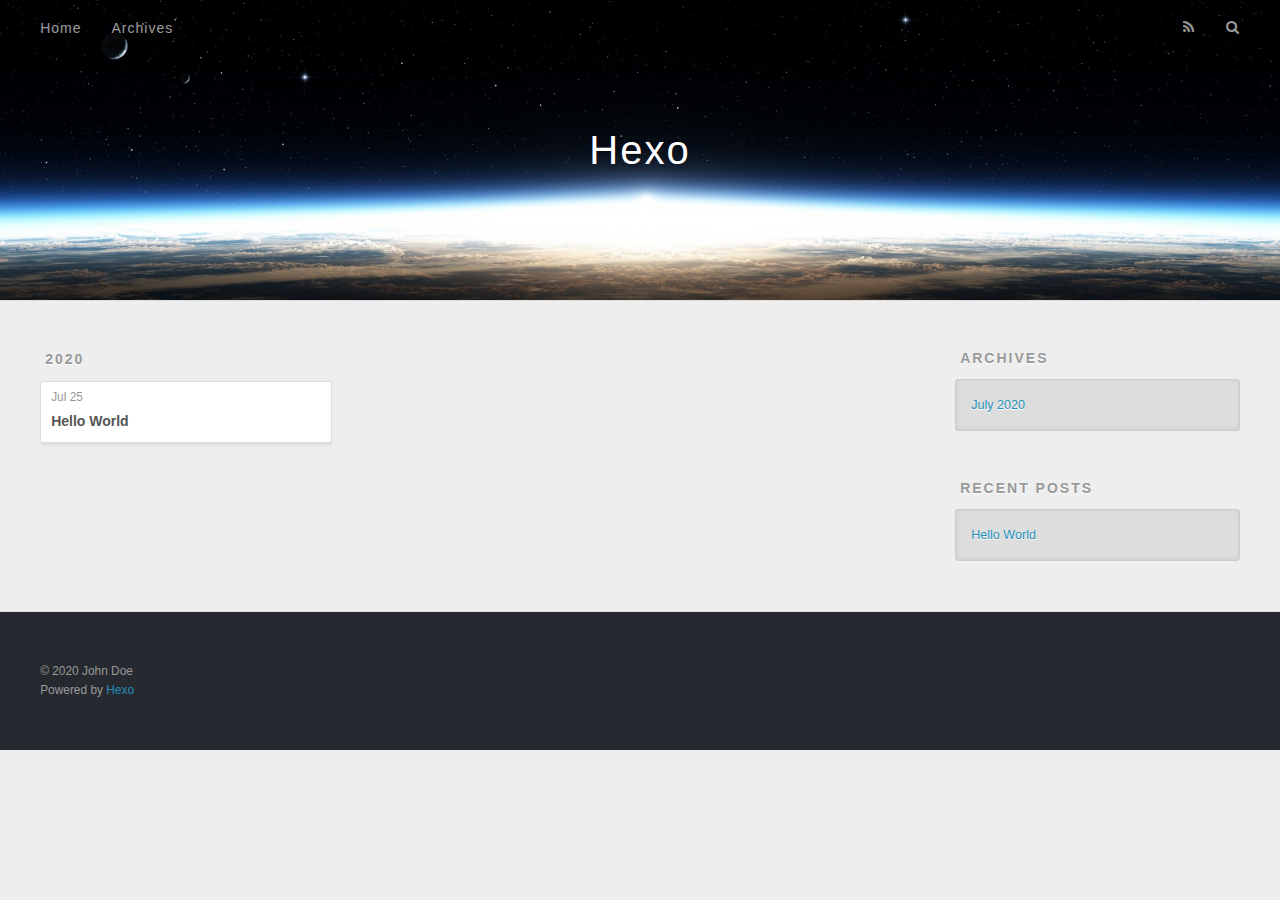
==== archives/index.html @ 83f29871 "Site updated: 2020-07-25 14:14:49" ====
<!DOCTYPE html>
<html>
<head>
  <meta charset="utf-8">
  

  
  <title>Archives | Hexo</title>
  <meta name="viewport" content="width=device-width, initial-scale=1, maximum-scale=1">
  <meta property="og:type" content="website">
<meta property="og:title" content="Hexo">
<meta property="og:url" content="http://yoursite.com/archives/index.html">
<meta property="og:site_name" content="Hexo">
<meta property="og:locale" content="en_US">
<meta property="article:author" content="John Doe">
<meta name="twitter:card" content="summary">
  
    <link rel="alternate" href="/atom.xml" title="Hexo" type="application/atom+xml">
  
  
    <link rel="icon" href="/favicon.png">
  
  
    <link href="//fonts.googleapis.com/css?family=Source+Code+Pro" rel="stylesheet" type="text/css">
  
  
<link rel="stylesheet" href="/css/style.css">

<meta name="generator" content="Hexo 4.2.1"></head>

<body>
  <div id="container">
    <div id="wrap">
      <header id="header">
  <div id="banner"></div>
  <div id="header-outer" class="outer">
    <div id="header-title" class="inner">
      <h1 id="logo-wrap">
        <a href="/" id="logo">Hexo</a>
      </h1>
      
    </div>
    <div id="header-inner" class="inner">
      <nav id="main-nav">
        <a id="main-nav-toggle" class="nav-icon"></a>
        
          <a class="main-nav-link" href="/">Home</a>
        
          <a class="main-nav-link" href="/archives">Archives</a>
        
      </nav>
      <nav id="sub-nav">
        
          <a id="nav-rss-link" class="nav-icon" href="/atom.xml" title="RSS Feed"></a>
        
        <a id="nav-search-btn" class="nav-icon" title="Search"></a>
      </nav>
      <div id="search-form-wrap">
        <form action="//google.com/search" method="get" accept-charset="UTF-8" class="search-form"><input type="search" name="q" class="search-form-input" placeholder="Search"><button type="submit" class="search-form-submit">&#xF002;</button><input type="hidden" name="sitesearch" value="http://yoursite.com"></form>
      </div>
    </div>
  </div>
</header>
      <div class="outer">
        <section id="main">
  
  
    
    
      
      
      <section class="archives-wrap">
        <div class="archive-year-wrap">
          <a href="/archives/2020" class="archive-year">2020</a>
        </div>
        <div class="archives">
    
    <article class="archive-article archive-type-post">
  <div class="archive-article-inner">
    <header class="archive-article-header">
      <a href="/2020/07/25/hello-world/" class="archive-article-date">
  <time datetime="2020-07-25T03:20:09.161Z" itemprop="datePublished">Jul 25</time>
</a>
      
  
    <h1 itemprop="name">
      <a class="archive-article-title" href="/2020/07/25/hello-world/">Hello World</a>
    </h1>
  

    </header>
  </div>
</article>
  
  
    </div></section>
  


</section>
        
          <aside id="sidebar">
  
    

  
    

  
    
  
    
  <div class="widget-wrap">
    <h3 class="widget-title">Archives</h3>
    <div class="widget">
      <ul class="archive-list"><li class="archive-list-item"><a class="archive-list-link" href="/archives/2020/07/">July 2020</a></li></ul>
    </div>
  </div>


  
    
  <div class="widget-wrap">
    <h3 class="widget-title">Recent Posts</h3>
    <div class="widget">
      <ul>
        
          <li>
            <a href="/2020/07/25/hello-world/">Hello World</a>
          </li>
        
      </ul>
    </div>
  </div>

  
</aside>
        
      </div>
      <footer id="footer">
  
  <div class="outer">
    <div id="footer-info" class="inner">
      &copy; 2020 John Doe<br>
      Powered by <a href="http://hexo.io/" target="_blank">Hexo</a>
    </div>
  </div>
</footer>
    </div>
    <nav id="mobile-nav">
  
    <a href="/" class="mobile-nav-link">Home</a>
  
    <a href="/archives" class="mobile-nav-link">Archives</a>
  
</nav>
    

<script src="//ajax.googleapis.com/ajax/libs/jquery/2.0.3/jquery.min.js"></script>


  
<link rel="stylesheet" href="/fancybox/jquery.fancybox.css">

  
<script src="/fancybox/jquery.fancybox.pack.js"></script>




<script src="/js/script.js"></script>




  </div>
</body>
</html>
---- css/style.css ----
body {
  width: 100%;
}
body:before,
body:after {
  content: "";
  display: table;
}
body:after {
  clear: both;
}
html,
body,
div,
span,
applet,
object,
iframe,
h1,
h2,
h3,
h4,
h5,
h6,
p,
blockquote,
pre,
a,
abbr,
acronym,
address,
big,
cite,
code,
del,
dfn,
em,
img,
ins,
kbd,
q,
s,
samp,
small,
strike,
strong,
sub,
sup,
tt,
var,
dl,
dt,
dd,
ol,
ul,
li,
fieldset,
form,
label,
legend,
table,
caption,
tbody,
tfoot,
thead,
tr,
th,
td {
  margin: 0;
  padding: 0;
  border: 0;
  outline: 0;
  font-weight: inherit;
  font-style: inherit;
  font-family: inherit;
  font-size: 100%;
  vertical-align: baseline;
}
body {
  line-height: 1;
  color: #000;
  background: #fff;
}
ol,
ul {
  list-style: none;
}
table {
  border-collapse: separate;
  border-spacing: 0;
  vertical-align: middle;
}
caption,
th,
td {
  text-align: left;
  font-weight: normal;
  vertical-align: middle;
}
a img {
  border: none;
}
input,
button {
  margin: 0;
  padding: 0;
}
input::-moz-focus-inner,
button::-moz-focus-inner {
  border: 0;
  padding: 0;
}
@font-face {
  font-family: FontAwesome;
  font-style: normal;
  font-weight: normal;
  src: url("fonts/fontawesome-webfont.eot?v=#4.0.3");
  src: url("fonts/fontawesome-webfont.eot?#iefix&v=#4.0.3") format("embedded-opentype"), url("fonts/fontawesome-webfont.woff?v=#4.0.3") format("woff"), url("fonts/fontawesome-webfont.ttf?v=#4.0.3") format("truetype"), url("fonts/fontawesome-webfont.svg#fontawesomeregular?v=#4.0.3") format("svg");
}
html,
body,
#container {
  height: 100%;
}
body {
  background: #eee;
  font: 14px -apple-system, BlinkMacSystemFont, "Segoe UI", "Roboto", "Oxygen", "Ubuntu", "Cantarell", "Fira Sans", "Droid Sans", "Helvetica Neue", sans-serif;
  -webkit-text-size-adjust: 100%;
}
.outer {
  max-width: 1220px;
  margin: 0 auto;
  padding: 0 20px;
}
.outer:before,
.outer:after {
  content: "";
  display: table;
}
.outer:after {
  clear: both;
}
.inner {
  display: inline;
  float: left;
  width: 98.33333333333333%;
  margin: 0 0.833333333333333%;
}
.left,
.alignleft {
  float: left;
}
.right,
.alignright {
  float: right;
}
.clear {
  clear: both;
}
#container {
  position: relative;
}
.mobile-nav-on {
  overflow: hidden;
}
#wrap {
  height: 100%;
  width: 100%;
  position: absolute;
  top: 0;
  left: 0;
  -webkit-transition: 0.2s ease-out;
  -moz-transition: 0.2s ease-out;
  -ms-transition: 0.2s ease-out;
  transition: 0.2s ease-out;
  z-index: 1;
  background: #eee;
}
.mobile-nav-on #wrap {
  left: 280px;
}
@media screen and (min-width: 768px) {
  #main {
    display: inline;
    float: left;
    width: 73.33333333333333%;
    margin: 0 0.833333333333333%;
  }
}
.article-date,
.article-category-link,
.archive-year,
.widget-title {
  text-decoration: none;
  text-transform: uppercase;
  letter-spacing: 2px;
  color: #999;
  margin-bottom: 1em;
  margin-left: 5px;
  line-height: 1em;
  text-shadow: 0 1px #fff;
  font-weight: bold;
}
.article-inner,
.archive-article-inner {
  background: #fff;
  -webkit-box-shadow: 1px 2px 3px #ddd;
  box-shadow: 1px 2px 3px #ddd;
  border: 1px solid #ddd;
  border-radius: 3px;
}
.article-entry h1,
.widget h1 {
  font-size: 2em;
}
.article-entry h2,
.widget h2 {
  font-size: 1.5em;
}
.article-entry h3,
.widget h3 {
  font-size: 1.3em;
}
.article-entry h4,
.widget h4 {
  font-size: 1.2em;
}
.article-entry h5,
.widget h5 {
  font-size: 1em;
}
.article-entry h6,
.widget h6 {
  font-size: 1em;
  color: #999;
}
.article-entry hr,
.widget hr {
  border: 1px dashed #ddd;
}
.article-entry strong,
.widget strong {
  font-weight: bold;
}
.article-entry em,
.widget em,
.article-entry cite,
.widget cite {
  font-style: italic;
}
.article-entry sup,
.widget sup,
.article-entry sub,
.widget sub {
  font-size: 0.75em;
  line-height: 0;
  position: relative;
  vertical-align: baseline;
}
.article-entry sup,
.widget sup {
  top: -0.5em;
}
.article-entry sub,
.widget sub {
  bottom: -0.2em;
}
.article-entry small,
.widget small {
  font-size: 0.85em;
}
.article-entry acronym,
.widget acronym,
.article-entry abbr,
.widget abbr {
  border-bottom: 1px dotted;
}
.article-entry ul,
.widget ul,
.article-entry ol,
.widget ol,
.article-entry dl,
.widget dl {
  margin: 0 20px;
  line-height: 1.6em;
}
.article-entry ul ul,
.widget ul ul,
.article-entry ol ul,
.widget ol ul,
.article-entry ul ol,
.widget ul ol,
.article-entry ol ol,
.widget ol ol {
  margin-top: 0;
  margin-bottom: 0;
}
.article-entry ul,
.widget ul {
  list-style: disc;
}
.article-entry ol,
.widget ol {
  list-style: decimal;
}
.article-entry dt,
.widget dt {
  font-weight: bold;
}
#header {
  height: 300px;
  position: relative;
  border-bottom: 1px solid #ddd;
}
#header:before,
#header:after {
  content: "";
  position: absolute;
  left: 0;
  right: 0;
  height: 40px;
}
#header:before {
  top: 0;
  background: -webkit-linear-gradient(rgba(0,0,0,0.2), transparent);
  background: -moz-linear-gradient(rgba(0,0,0,0.2), transparent);
  background: -ms-linear-gradient(rgba(0,0,0,0.2), transparent);
  background: linear-gradient(rgba(0,0,0,0.2), transparent);
}
#header:after {
  bottom: 0;
  background: -webkit-linear-gradient(transparent, rgba(0,0,0,0.2));
  background: -moz-linear-gradient(transparent, rgba(0,0,0,0.2));
  background: -ms-linear-gradient(transparent, rgba(0,0,0,0.2));
  background: linear-gradient(transparent, rgba(0,0,0,0.2));
}
#header-outer {
  height: 100%;
  position: relative;
}
#header-inner {
  position: relative;
  overflow: hidden;
}
#banner {
  position: absolute;
  top: 0;
  left: 0;
  width: 100%;
  height: 100%;
  background: url("images/banner.jpg") center #000;
  -webkit-background-size: cover;
  -moz-background-size: cover;
  background-size: cover;
  z-index: -1;
}
#header-title {
  text-align: center;
  height: 40px;
  position: absolute;
  top: 50%;
  left: 0;
  margin-top: -20px;
}
#logo,
#subtitle {
  text-decoration: none;
  color: #fff;
  font-weight: 300;
  text-shadow: 0 1px 4px rgba(0,0,0,0.3);
}
#logo {
  font-size: 40px;
  line-height: 40px;
  letter-spacing: 2px;
}
#subtitle {
  font-size: 16px;
  line-height: 16px;
  letter-spacing: 1px;
}
#subtitle-wrap {
  margin-top: 16px;
}
#main-nav {
  float: left;
  margin-left: -15px;
}
.nav-icon,
.main-nav-link {
  float: left;
  color: #fff;
  opacity: 0.6;
  text-decoration: none;
  text-shadow: 0 1px rgba(0,0,0,0.2);
  -webkit-transition: opacity 0.2s;
  -moz-transition: opacity 0.2s;
  -ms-transition: opacity 0.2s;
  transition: opacity 0.2s;
  display: block;
  padding: 20px 15px;
}
.nav-icon:hover,
.main-nav-link:hover {
  opacity: 1;
}
.nav-icon {
  font-family: FontAwesome;
  text-align: center;
  font-size: 14px;
  width: 14px;
  height: 14px;
  padding: 20px 15px;
  position: relative;
  cursor: pointer;
}
.main-nav-link {
  font-weight: 300;
  letter-spacing: 1px;
}
@media screen and (max-width: 479px) {
  .main-nav-link {
    display: none;
  }
}
#main-nav-toggle {
  display: none;
}
#main-nav-toggle:before {
  content: "\f0c9";
}
@media screen and (max-width: 479px) {
  #main-nav-toggle {
    display: block;
  }
}
#sub-nav {
  float: right;
  margin-right: -15px;
}
#nav-rss-link:before {
  content: "\f09e";
}
#nav-search-btn:before {
  content: "\f002";
}
#search-form-wrap {
  position: absolute;
  top: 15px;
  width: 150px;
  height: 30px;
  right: -150px;
  opacity: 0;
  -webkit-transition: 0.2s ease-out;
  -moz-transition: 0.2s ease-out;
  -ms-transition: 0.2s ease-out;
  transition: 0.2s ease-out;
}
#search-form-wrap.on {
  opacity: 1;
  right: 0;
}
@media screen and (max-width: 479px) {
  #search-form-wrap {
    width: 100%;
    right: -100%;
  }
}
.search-form {
  position: absolute;
  top: 0;
  left: 0;
  right: 0;
  background: #fff;
  padding: 5px 15px;
  border-radius: 15px;
  -webkit-box-shadow: 0 0 10px rgba(0,0,0,0.3);
  box-shadow: 0 0 10px rgba(0,0,0,0.3);
}
.search-form-input {
  border: none;
  background: none;
  color: #555;
  width: 100%;
  font: 13px -apple-system, BlinkMacSystemFont, "Segoe UI", "Roboto", "Oxygen", "Ubuntu", "Cantarell", "Fira Sans", "Droid Sans", "Helvetica Neue", sans-serif;
  outline: none;
}
.search-form-input::-webkit-search-results-decoration,
.search-form-input::-webkit-search-cancel-button {
  -webkit-appearance: none;
}
.search-form-submit {
  position: absolute;
  top: 50%;
  right: 10px;
  margin-top: -7px;
  font: 13px FontAwesome;
  border: none;
  background: none;
  color: #bbb;
  cursor: pointer;
}
.search-form-submit:hover,
.search-form-submit:focus {
  color: #777;
}
.article {
  margin: 50px 0;
}
.article-inner {
  overflow: hidden;
}
.article-meta:before,
.article-meta:after {
  content: "";
  display: table;
}
.article-meta:after {
  clear: both;
}
.article-date {
  float: left;
}
.article-category {
  float: left;
  line-height: 1em;
  color: #ccc;
  text-shadow: 0 1px #fff;
  margin-left: 8px;
}
.article-category:before {
  content: "\2022";
}
.article-category-link {
  margin: 0 12px 1em;
}
.article-header {
  padding: 20px 20px 0;
}
.article-title {
  text-decoration: none;
  font-size: 2em;
  font-weight: bold;
  color: #555;
  line-height: 1.1em;
  -webkit-transition: color 0.2s;
  -moz-transition: color 0.2s;
  -ms-transition: color 0.2s;
  transition: color 0.2s;
}
a.article-title:hover {
  color: #258fb8;
}
.article-entry {
  color: #555;
  padding: 0 20px;
}
.article-entry:before,
.article-entry:after {
  content: "";
  display: table;
}
.article-entry:after {
  clear: both;
}
.article-entry p,
.article-entry table {
  line-height: 1.6em;
  margin: 1.6em 0;
}
.article-entry h1,
.article-entry h2,
.article-entry h3,
.article-entry h4,
.article-entry h5,
.article-entry h6 {
  font-weight: bold;
}
.article-entry h1,
.article-entry h2,
.article-entry h3,
.article-entry h4,
.article-entry h5,
.article-entry h6 {
  line-height: 1.1em;
  margin: 1.1em 0;
}
.article-entry a {
  color: #258fb8;
  text-decoration: none;
}
.article-entry a:hover {
  text-decoration: underline;
}
.article-entry ul,
.article-entry ol,
.article-entry dl {
  margin-top: 1.6em;
  margin-bottom: 1.6em;
}
.article-entry img,
.article-entry video {
  max-width: 100%;
  height: auto;
  display: block;
  margin: auto;
}
.article-entry iframe {
  border: none;
}
.article-entry table {
  width: 100%;
  border-collapse: collapse;
  border-spacing: 0;
}
.article-entry th {
  font-weight: bold;
  border-bottom: 3px solid #ddd;
  padding-bottom: 0.5em;
}
.article-entry td {
  border-bottom: 1px solid #ddd;
  padding: 10px 0;
}
.article-entry blockquote {
  font-family: Georgia, "Times New Roman", serif;
  font-size: 1.4em;
  margin: 1.6em 20px;
  text-align: center;
}
.article-entry blockquote footer {
  font-size: 14px;
  margin: 1.6em 0;
  font-family: -apple-system, BlinkMacSystemFont, "Segoe UI", "Roboto", "Oxygen", "Ubuntu", "Cantarell", "Fira Sans", "Droid Sans", "Helvetica Neue", sans-serif;
}
.article-entry blockquote footer cite:before {
  content: "—";
  padding: 0 0.5em;
}
.article-entry .pullquote {
  text-align: left;
  width: 45%;
  margin: 0;
}
.article-entry .pullquote.left {
  margin-left: 0.5em;
  margin-right: 1em;
}
.article-entry .pullquote.right {
  margin-right: 0.5em;
  margin-left: 1em;
}
.article-entry .caption {
  color: #999;
  display: block;
  font-size: 0.9em;
  margin-top: 0.5em;
  position: relative;
  text-align: center;
}
.article-entry .video-container {
  position: relative;
  padding-top: 56.25%;
  height: 0;
  overflow: hidden;
}
.article-entry .video-container iframe,
.article-entry .video-container object,
.article-entry .video-container embed {
  position: absolute;
  top: 0;
  left: 0;
  width: 100%;
  height: 100%;
  margin-top: 0;
}
.article-more-link a {
  display: inline-block;
  line-height: 1em;
  padding: 6px 15px;
  border-radius: 15px;
  background: #eee;
  color: #999;
  text-shadow: 0 1px #fff;
  text-decoration: none;
}
.article-more-link a:hover {
  background: #258fb8;
  color: #fff;
  text-decoration: none;
  text-shadow: 0 1px #1e7293;
}
.article-footer {
  font-size: 0.85em;
  line-height: 1.6em;
  border-top: 1px solid #ddd;
  padding-top: 1.6em;
  margin: 0 20px 20px;
}
.article-footer:before,
.article-footer:after {
  content: "";
  display: table;
}
.article-footer:after {
  clear: both;
}
.article-footer a {
  color: #999;
  text-decoration: none;
}
.article-footer a:hover {
  color: #555;
}
.article-tag-list-item {
  float: left;
  margin-right: 10px;
}
.article-tag-list-link:before {
  content: "#";
}
.article-comment-link {
  float: right;
}
.article-comment-link:before {
  content: "\f075";
  font-family: FontAwesome;
  padding-right: 8px;
}
.article-share-link {
  cursor: pointer;
  float: right;
  margin-left: 20px;
}
.article-share-link:before {
  content: "\f064";
  font-family: FontAwesome;
  padding-right: 6px;
}
#article-nav {
  position: relative;
}
#article-nav:before,
#article-nav:after {
  content: "";
  display: table;
}
#article-nav:after {
  clear: both;
}
@media screen and (min-width: 768px) {
  #article-nav {
    margin: 50px 0;
  }
  #article-nav:before {
    width: 8px;
    height: 8px;
    position: absolute;
    top: 50%;
    left: 50%;
    margin-top: -4px;
    margin-left: -4px;
    content: "";
    border-radius: 50%;
    background: #ddd;
    -webkit-box-shadow: 0 1px 2px #fff;
    box-shadow: 0 1px 2px #fff;
  }
}
.article-nav-link-wrap {
  text-decoration: none;
  text-shadow: 0 1px #fff;
  color: #999;
  -webkit-box-sizing: border-box;
  -moz-box-sizing: border-box;
  box-sizing: border-box;
  margin-top: 50px;
  text-align: center;
  display: block;
}
.article-nav-link-wrap:hover {
  color: #555;
}
@media screen and (min-width: 768px) {
  .article-nav-link-wrap {
    width: 50%;
    margin-top: 0;
  }
}
@media screen and (min-width: 768px) {
  #article-nav-newer {
    float: left;
    text-align: right;
    padding-right: 20px;
  }
}
@media screen and (min-width: 768px) {
  #article-nav-older {
    float: right;
    text-align: left;
    padding-left: 20px;
  }
}
.article-nav-caption {
  text-transform: uppercase;
  letter-spacing: 2px;
  color: #ddd;
  line-height: 1em;
  font-weight: bold;
}
#article-nav-newer .article-nav-caption {
  margin-right: -2px;
}
.article-nav-title {
  font-size: 0.85em;
  line-height: 1.6em;
  margin-top: 0.5em;
}
.article-share-box {
  position: absolute;
  display: none;
  background: #fff;
  -webkit-box-shadow: 1px 2px 10px rgba(0,0,0,0.2);
  box-shadow: 1px 2px 10px rgba(0,0,0,0.2);
  border-radius: 3px;
  margin-left: -145px;
  overflow: hidden;
  z-index: 1;
}
.article-share-box.on {
  display: block;
}
.article-share-input {
  width: 100%;
  background: none;
  -webkit-box-sizing: border-box;
  -moz-box-sizing: border-box;
  box-sizing: border-box;
  font: 14px -apple-system, BlinkMacSystemFont, "Segoe UI", "Roboto", "Oxygen", "Ubuntu", "Cantarell", "Fira Sans", "Droid Sans", "Helvetica Neue", sans-serif;
  padding: 0 15px;
  color: #555;
  outline: none;
  border: 1px solid #ddd;
  border-radius: 3px 3px 0 0;
  height: 36px;
  line-height: 36px;
}
.article-share-links {
  background: #eee;
}
.article-share-links:before,
.article-share-links:after {
  content: "";
  display: table;
}
.article-share-links:after {
  clear: both;
}
.article-share-twitter,
.article-share-facebook,
.article-share-pinterest,
.article-share-google {
  width: 50px;
  height: 36px;
  display: block;
  float: left;
  position: relative;
  color: #999;
  text-shadow: 0 1px #fff;
}
.article-share-twitter:before,
.article-share-facebook:before,
.article-share-pinterest:before,
.article-share-google:before {
  font-size: 20px;
  font-family: FontAwesome;
  width: 20px;
  height: 20px;
  position: absolute;
  top: 50%;
  left: 50%;
  margin-top: -10px;
  margin-left: -10px;
  text-align: center;
}
.article-share-twitter:hover,
.article-share-facebook:hover,
.article-share-pinterest:hover,
.article-share-google:hover {
  color: #fff;
}
.article-share-twitter:before {
  content: "\f099";
}
.article-share-twitter:hover {
  background: #00aced;
  text-shadow: 0 1px #008abe;
}
.article-share-facebook:before {
  content: "\f09a";
}
.article-share-facebook:hover {
  background: #3b5998;
  text-shadow: 0 1px #2f477a;
}
.article-share-pinterest:before {
  content: "\f0d2";
}
.article-share-pinterest:hover {
  background: #cb2027;
  text-shadow: 0 1px #a21a1f;
}
.article-share-google:before {
  content: "\f0d5";
}
.article-share-google:hover {
  background: #dd4b39;
  text-shadow: 0 1px #be3221;
}
.article-gallery {
  background: #000;
  position: relative;
}
.article-gallery-photos {
  position: relative;
  overflow: hidden;
}
.article-gallery-img {
  display: none;
  max-width: 100%;
}
.article-gallery-img:first-child {
  display: block;
}
.article-gallery-img.loaded {
  position: absolute;
  display: block;
}
.article-gallery-img img {
  display: block;
  max-width: 100%;
  margin: 0 auto;
}
#comments {
  background: #fff;
  -webkit-box-shadow: 1px 2px 3px #ddd;
  box-shadow: 1px 2px 3px #ddd;
  padding: 20px;
  border: 1px solid #ddd;
  border-radius: 3px;
  margin: 50px 0;
}
#comments a {
  color: #258fb8;
}
.archives-wrap {
  margin: 50px 0;
}
.archives:before,
.archives:after {
  content: "";
  display: table;
}
.archives:after {
  clear: both;
}
.archive-year-wrap {
  margin-bottom: 1em;
}
.archives {
  -webkit-column-gap: 10px;
  -moz-column-gap: 10px;
  column-gap: 10px;
}
@media screen and (min-width: 480px) and (max-width: 767px) {
  .archives {
    -webkit-column-count: 2;
    -moz-column-count: 2;
    column-count: 2;
  }
}
@media screen and (min-width: 768px) {
  .archives {
    -webkit-column-count: 3;
    -moz-column-count: 3;
    column-count: 3;
  }
}
.archive-article {
  -webkit-column-break-inside: avoid;
  page-break-inside: avoid;
  overflow: hidden;
  break-inside: avoid-column;
}
.archive-article-inner {
  padding: 10px;
  margin-bottom: 15px;
}
.archive-article-title {
  text-decoration: none;
  font-weight: bold;
  color: #555;
  -webkit-transition: color 0.2s;
  -moz-transition: color 0.2s;
  -ms-transition: color 0.2s;
  transition: color 0.2s;
  line-height: 1.6em;
}
.archive-article-title:hover {
  color: #258fb8;
}
.archive-article-footer {
  margin-top: 1em;
}
.archive-article-date {
  color: #999;
  text-decoration: none;
  font-size: 0.85em;
  line-height: 1em;
  margin-bottom: 0.5em;
  display: block;
}
#page-nav {
  margin: 50px auto;
  background: #fff;
  -webkit-box-shadow: 1px 2px 3px #ddd;
  box-shadow: 1px 2px 3px #ddd;
  border: 1px solid #ddd;
  border-radius: 3px;
  text-align: center;
  color: #999;
  overflow: hidden;
}
#page-nav:before,
#page-nav:after {
  content: "";
  display: table;
}
#page-nav:after {
  clear: both;
}
#page-nav a,
#page-nav span {
  padding: 10px 20px;
  line-height: 1;
  height: 2ex;
}
#page-nav a {
  color: #999;
  text-decoration: none;
}
#page-nav a:hover {
  background: #999;
  color: #fff;
}
#page-nav .prev {
  float: left;
}
#page-nav .next {
  float: right;
}
#page-nav .page-number {
  display: inline-block;
}
@media screen and (max-width: 479px) {
  #page-nav .page-number {
    display: none;
  }
}
#page-nav .current {
  color: #555;
  font-weight: bold;
}
#page-nav .space {
  color: #ddd;
}
#footer {
  background: #262a30;
  padding: 50px 0;
  border-top: 1px solid #ddd;
  color: #999;
}
#footer a {
  color: #258fb8;
  text-decoration: none;
}
#footer a:hover {
  text-decoration: underline;
}
#footer-info {
  line-height: 1.6em;
  font-size: 0.85em;
}
.article-entry pre,
.article-entry .highlight {
  background: #2d2d2d;
  margin: 0 -20px;
  padding: 15px 20px;
  border-style: solid;
  border-color: #ddd;
  border-width: 1px 0;
  overflow: auto;
  color: #ccc;
  line-height: 22.400000000000002px;
}
.article-entry .highlight .gutter pre,
.article-entry .gist .gist-file .gist-data .line-numbers {
  color: #666;
  font-size: 0.85em;
}
.article-entry pre,
.article-entry code {
  font-family: "Source Code Pro", Consolas, Monaco, Menlo, Consolas, monospace;
}
.article-entry code {
  background: #eee;
  text-shadow: 0 1px #fff;
  padding: 0 0.3em;
}
.article-entry pre code {
  background: none;
  text-shadow: none;
  padding: 0;
}
.article-entry .highlight pre {
  border: none;
  margin: 0;
  padding: 0;
}
.article-entry .highlight table {
  margin: 0;
  width: auto;
}
.article-entry .highlight td {
  border: none;
  padding: 0;
}
.article-entry .highlight figcaption {
  font-size: 0.85em;
  color: #999;
  line-height: 1em;
  margin-bottom: 1em;
}
.article-entry .highlight figcaption:before,
.article-entry .highlight figcaption:after {
  content: "";
  display: table;
}
.article-entry .highlight figcaption:after {
  clear: both;
}
.article-entry .highlight figcaption a {
  float: right;
}
.article-entry .highlight .gutter pre {
  text-align: right;
  padding-right: 20px;
}
.article-entry .highlight .line {
  height: 22.400000000000002px;
}
.article-entry .highlight .line.marked {
  background: #515151;
}
.article-entry .gist {
  margin: 0 -20px;
  border-style: solid;
  border-color: #ddd;
  border-width: 1px 0;
  background: #2d2d2d;
  padding: 15px 20px 15px 0;
}
.article-entry .gist .gist-file {
  border: none;
  font-family: "Source Code Pro", Consolas, Monaco, Menlo, Consolas, monospace;
  margin: 0;
}
.article-entry .gist .gist-file .gist-data {
  background: none;
  border: none;
}
.article-entry .gist .gist-file .gist-data .line-numbers {
  background: none;
  border: none;
  padding: 0 20px 0 0;
}
.article-entry .gist .gist-file .gist-data .line-data {
  padding: 0 !important;
}
.article-entry .gist .gist-file .highlight {
  margin: 0;
  padding: 0;
  border: none;
}
.article-entry .gist .gist-file .gist-meta {
  background: #2d2d2d;
  color: #999;
  font: 0.85em -apple-system, BlinkMacSystemFont, "Segoe UI", "Roboto", "Oxygen", "Ubuntu", "Cantarell", "Fira Sans", "Droid Sans", "Helvetica Neue", sans-serif;
  text-shadow: 0 0;
  padding: 0;
  margin-top: 1em;
  margin-left: 20px;
}
.article-entry .gist .gist-file .gist-meta a {
  color: #258fb8;
  font-weight: normal;
}
.article-entry .gist .gist-file .gist-meta a:hover {
  text-decoration: underline;
}
pre .comment,
pre .title {
  color: #999;
}
pre .variable,
pre .attribute,
pre .tag,
pre .regexp,
pre .ruby .constant,
pre .xml .tag .title,
pre .xml .pi,
pre .xml .doctype,
pre .html .doctype,
pre .css .id,
pre .css .class,
pre .css .pseudo {
  color: #f2777a;
}
pre .number,
pre .preprocessor,
pre .built_in,
pre .literal,
pre .params,
pre .constant {
  color: #f99157;
}
pre .class,
pre .ruby .class .title,
pre .css .rules .attribute {
  color: #9c9;
}
pre .string,
pre .value,
pre .inheritance,
pre .header,
pre .ruby .symbol,
pre .xml .cdata {
  color: #9c9;
}
pre .css .hexcolor {
  color: #6cc;
}
pre .function,
pre .python .decorator,
pre .python .title,
pre .ruby .function .title,
pre .ruby .title .keyword,
pre .perl .sub,
pre .javascript .title,
pre .coffeescript .title {
  color: #69c;
}
pre .keyword,
pre .javascript .function {
  color: #c9c;
}
@media screen and (max-width: 479px) {
  #mobile-nav {
    position: absolute;
    top: 0;
    left: 0;
    width: 280px;
    height: 100%;
    background: #191919;
    border-right: 1px solid #fff;
  }
}
@media screen and (max-width: 479px) {
  .mobile-nav-link {
    display: block;
    color: #999;
    text-decoration: none;
    padding: 15px 20px;
    font-weight: bold;
  }
  .mobile-nav-link:hover {
    color: #fff;
  }
}
@media screen and (min-width: 768px) {
  #sidebar {
    display: inline;
    float: left;
    width: 23.333333333333332%;
    margin: 0 0.833333333333333%;
  }
}
.widget-wrap {
  margin: 50px 0;
}
.widget {
  color: #777;
  text-shadow: 0 1px #fff;
  background: #ddd;
  -webkit-box-shadow: 0 -1px 4px #ccc inset;
  box-shadow: 0 -1px 4px #ccc inset;
  border: 1px solid #ccc;
  padding: 15px;
  border-radius: 3px;
}
.widget a {
  color: #258fb8;
  text-decoration: none;
}
.widget a:hover {
  text-decoration: underline;
}
.widget ul ul,
.widget ol ul,
.widget dl ul,
.widget ul ol,
.widget ol ol,
.widget dl ol,
.widget ul dl,
.widget ol dl,
.widget dl dl {
  margin-left: 15px;
  list-style: disc;
}
.widget {
  line-height: 1.6em;
  word-wrap: break-word;
  font-size: 0.9em;
}
.widget ul,
.widget ol {
  list-style: none;
  margin: 0;
}
.widget ul ul,
.widget ol ul,
.widget ul ol,
.widget ol ol {
  margin: 0 20px;
}
.widget ul ul,
.widget ol ul {
  list-style: disc;
}
.widget ul ol,
.widget ol ol {
  list-style: decimal;
}
.category-list-count,
.tag-list-count,
.archive-list-count {
  padding-left: 5px;
  color: #999;
  font-size: 0.85em;
}
.category-list-count:before,
.tag-list-count:before,
.archive-list-count:before {
  content: "(";
}
.category-list-count:after,
.tag-list-count:after,
.archive-list-count:after {
  content: ")";
}
.tagcloud a {
  margin-right: 5px;
  display: inline-block;
}
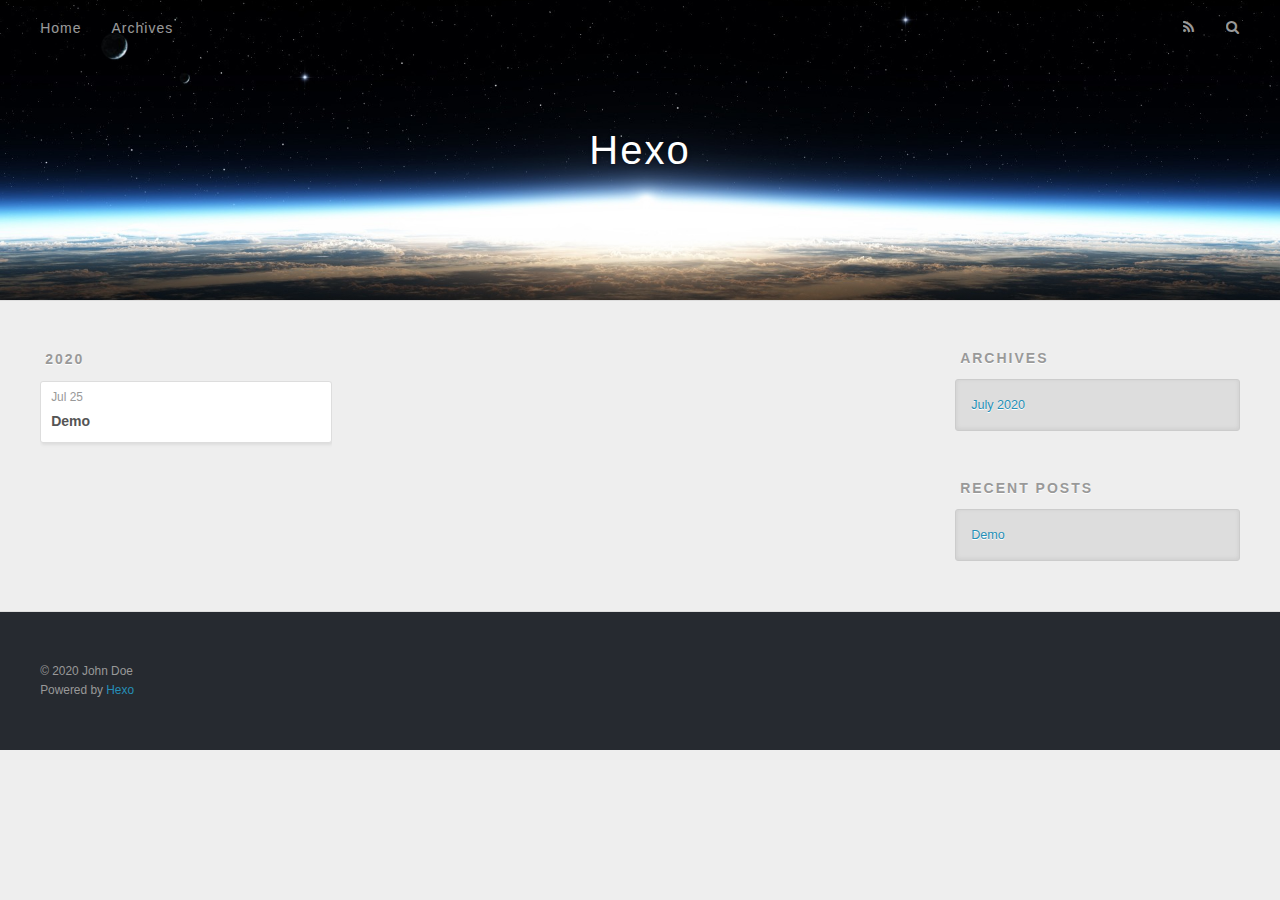
==== commit da0ff779: "Site updated: 2020-07-25 14:31:37" ====
--- a/archives/index.html
+++ b/archives/index.html
@@ -78,13 +78,13 @@
     <article class="archive-article archive-type-post">
   <div class="archive-article-inner">
     <header class="archive-article-header">
-      <a href="/2020/07/25/hello-world/" class="archive-article-date">
-  <time datetime="2020-07-25T03:20:09.161Z" itemprop="datePublished">Jul 25</time>
+      <a href="/2020/07/25/Demo/" class="archive-article-date">
+  <time datetime="2020-07-25T06:30:15.000Z" itemprop="datePublished">Jul 25</time>
 </a>
       
   
     <h1 itemprop="name">
-      <a class="archive-article-title" href="/2020/07/25/hello-world/">Hello World</a>
+      <a class="archive-article-title" href="/2020/07/25/Demo/">Demo</a>
     </h1>
   
 
@@ -126,7 +126,7 @@
       <ul>
         
           <li>
-            <a href="/2020/07/25/hello-world/">Hello World</a>
+            <a href="/2020/07/25/Demo/">Demo</a>
           </li>
         
       </ul>
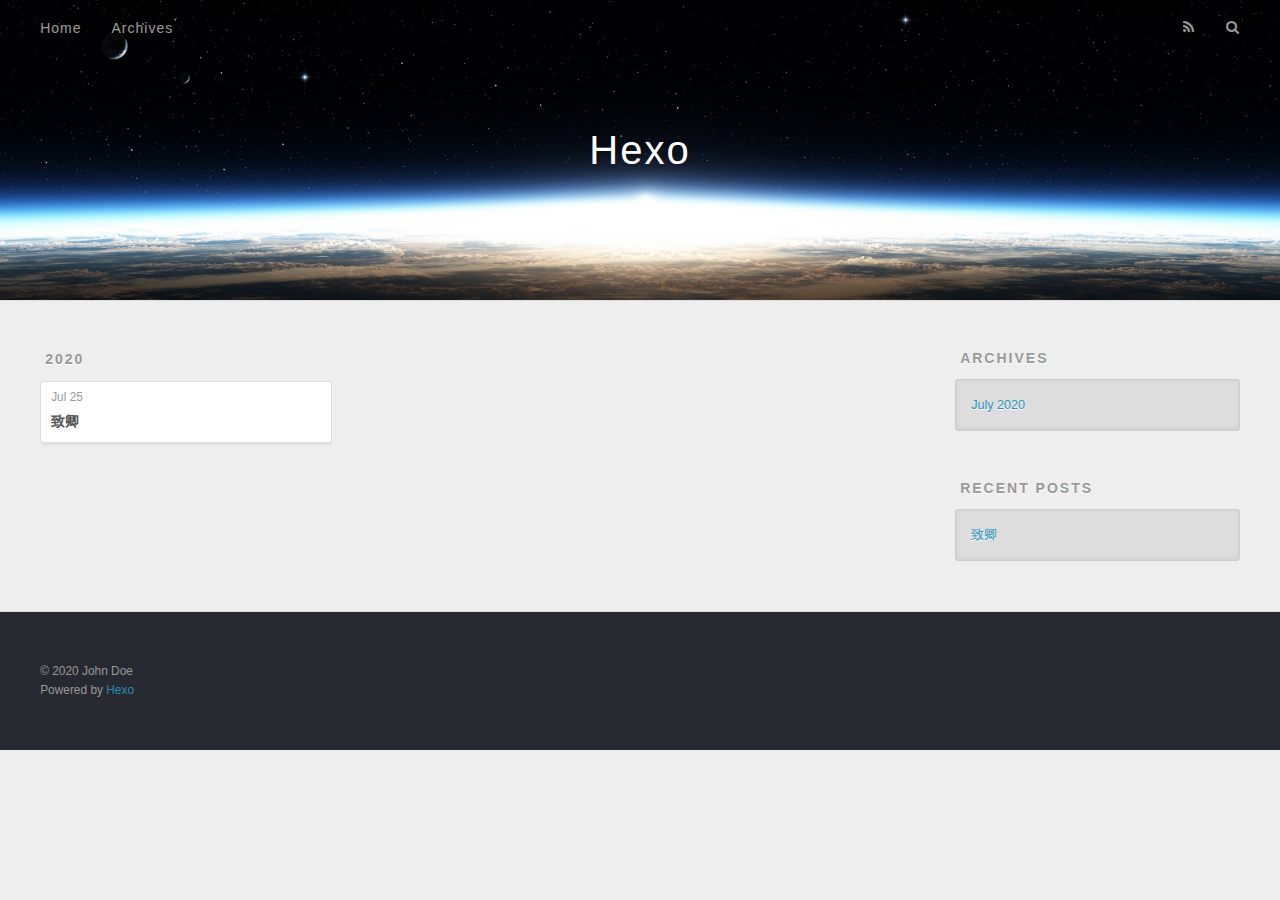
==== commit f1d7d0ae: "Site updated: 2020-07-25 15:35:55" ====
--- a/archives/index.html
+++ b/archives/index.html
@@ -78,13 +78,13 @@
     <article class="archive-article archive-type-post">
   <div class="archive-article-inner">
     <header class="archive-article-header">
-      <a href="/2020/07/25/Demo/" class="archive-article-date">
+      <a href="/2020/07/25/%E8%87%B4%E5%8D%BF/" class="archive-article-date">
   <time datetime="2020-07-25T06:30:15.000Z" itemprop="datePublished">Jul 25</time>
 </a>
       
   
     <h1 itemprop="name">
-      <a class="archive-article-title" href="/2020/07/25/Demo/">Demo</a>
+      <a class="archive-article-title" href="/2020/07/25/%E8%87%B4%E5%8D%BF/">致卿</a>
     </h1>
   
 
@@ -126,7 +126,7 @@
       <ul>
         
           <li>
-            <a href="/2020/07/25/Demo/">Demo</a>
+            <a href="/2020/07/25/%E8%87%B4%E5%8D%BF/">致卿</a>
           </li>
         
       </ul>
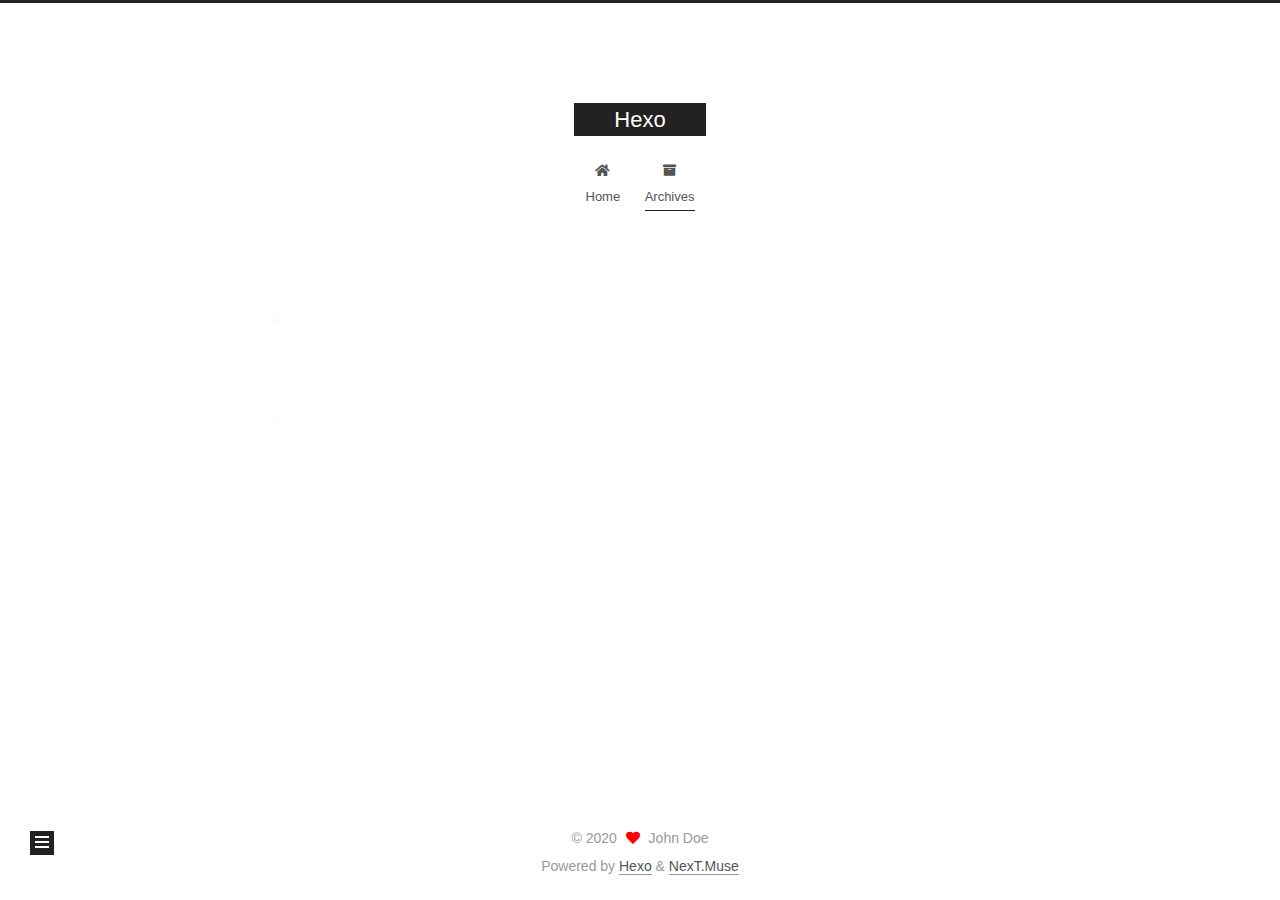
==== commit 639775e4: "Site updated: 2020-07-25 15:44:45" ====
--- a/archives/index.html
+++ b/archives/index.html
@@ -1,12 +1,25 @@
 <!DOCTYPE html>
-<html>
+<html lang="en">
 <head>
-  <meta charset="utf-8">
-  
-
-  
-  <title>Archives | Hexo</title>
-  <meta name="viewport" content="width=device-width, initial-scale=1, maximum-scale=1">
+  <meta charset="UTF-8">
+<meta name="viewport" content="width=device-width, initial-scale=1, maximum-scale=2">
+<meta name="theme-color" content="#222">
+<meta name="generator" content="Hexo 4.2.1">
+  <link rel="apple-touch-icon" sizes="180x180" href="/images/apple-touch-icon-next.png">
+  <link rel="icon" type="image/png" sizes="32x32" href="/images/favicon-32x32-next.png">
+  <link rel="icon" type="image/png" sizes="16x16" href="/images/favicon-16x16-next.png">
+  <link rel="mask-icon" href="/images/logo.svg" color="#222">
+
+<link rel="stylesheet" href="/css/main.css">
+
+
+<link rel="stylesheet" href="/lib/font-awesome/css/all.min.css">
+
+<script id="hexo-configurations">
+    var NexT = window.NexT || {};
+    var CONFIG = {"hostname":"yoursite.com","root":"/","scheme":"Muse","version":"7.8.0","exturl":false,"sidebar":{"position":"left","display":"post","padding":18,"offset":12,"onmobile":false},"copycode":{"enable":false,"show_result":false,"style":null},"back2top":{"enable":true,"sidebar":false,"scrollpercent":false},"bookmark":{"enable":false,"color":"#222","save":"auto"},"fancybox":false,"mediumzoom":false,"lazyload":false,"pangu":false,"comments":{"style":"tabs","active":null,"storage":true,"lazyload":false,"nav":null},"algolia":{"hits":{"per_page":10},"labels":{"input_placeholder":"Search for Posts","hits_empty":"We didn't find any results for the search: ${query}","hits_stats":"${hits} results found in ${time} ms"}},"localsearch":{"enable":false,"trigger":"auto","top_n_per_article":1,"unescape":false,"preload":false},"motion":{"enable":true,"async":false,"transition":{"post_block":"fadeIn","post_header":"slideDownIn","post_body":"slideDownIn","coll_header":"slideLeftIn","sidebar":"slideUpIn"}}};
+  </script>
+
   <meta property="og:type" content="website">
 <meta property="og:title" content="Hexo">
 <meta property="og:url" content="http://yoursite.com/archives/index.html">
@@ -14,165 +27,314 @@
 <meta property="og:locale" content="en_US">
 <meta property="article:author" content="John Doe">
 <meta name="twitter:card" content="summary">
-  
-    <link rel="alternate" href="/atom.xml" title="Hexo" type="application/atom+xml">
-  
-  
-    <link rel="icon" href="/favicon.png">
-  
-  
-    <link href="//fonts.googleapis.com/css?family=Source+Code+Pro" rel="stylesheet" type="text/css">
-  
-  
-<link rel="stylesheet" href="/css/style.css">
-
-<meta name="generator" content="Hexo 4.2.1"></head>
-
-<body>
-  <div id="container">
-    <div id="wrap">
-      <header id="header">
-  <div id="banner"></div>
-  <div id="header-outer" class="outer">
-    <div id="header-title" class="inner">
-      <h1 id="logo-wrap">
-        <a href="/" id="logo">Hexo</a>
-      </h1>
+
+<link rel="canonical" href="http://yoursite.com/archives/">
+
+
+<script id="page-configurations">
+  // https://hexo.io/docs/variables.html
+  CONFIG.page = {
+    sidebar: "",
+    isHome : false,
+    isPost : false,
+    lang   : 'en'
+  };
+</script>
+
+  <title>Archive | Hexo</title>
+  
+
+
+
+
+
+
+  <noscript>
+  <style>
+  .use-motion .brand,
+  .use-motion .menu-item,
+  .sidebar-inner,
+  .use-motion .post-block,
+  .use-motion .pagination,
+  .use-motion .comments,
+  .use-motion .post-header,
+  .use-motion .post-body,
+  .use-motion .collection-header { opacity: initial; }
+
+  .use-motion .site-title,
+  .use-motion .site-subtitle {
+    opacity: initial;
+    top: initial;
+  }
+
+  .use-motion .logo-line-before i { left: initial; }
+  .use-motion .logo-line-after i { right: initial; }
+  </style>
+</noscript>
+
+</head>
+
+<body itemscope itemtype="http://schema.org/WebPage">
+  <div class="container use-motion">
+    <div class="headband"></div>
+
+    <header class="header" itemscope itemtype="http://schema.org/WPHeader">
+      <div class="header-inner"><div class="site-brand-container">
+  <div class="site-nav-toggle">
+    <div class="toggle" aria-label="Toggle navigation bar">
+      <span class="toggle-line toggle-line-first"></span>
+      <span class="toggle-line toggle-line-middle"></span>
+      <span class="toggle-line toggle-line-last"></span>
+    </div>
+  </div>
+
+  <div class="site-meta">
+
+    <a href="/" class="brand" rel="start">
+      <span class="logo-line-before"><i></i></span>
+      <h1 class="site-title">Hexo</h1>
+      <span class="logo-line-after"><i></i></span>
+    </a>
+  </div>
+
+  <div class="site-nav-right">
+    <div class="toggle popup-trigger">
+    </div>
+  </div>
+</div>
+
+
+
+
+<nav class="site-nav">
+  <ul id="menu" class="main-menu menu">
+        <li class="menu-item menu-item-home">
+
+    <a href="/" rel="section"><i class="fa fa-home fa-fw"></i>Home</a>
+
+  </li>
+        <li class="menu-item menu-item-archives">
+
+    <a href="/archives/" rel="section"><i class="fa fa-archive fa-fw"></i>Archives</a>
+
+  </li>
+  </ul>
+</nav>
+
+
+
+
+</div>
+    </header>
+
+    
+  <div class="back-to-top">
+    <i class="fa fa-arrow-up"></i>
+    <span>0%</span>
+  </div>
+
+
+    <main class="main">
+      <div class="main-inner">
+        <div class="content-wrap">
+          
+
+          <div class="content archive">
+            
+
+  
+  
+  
+  <div class="post-block">
+    <div class="posts-collapse">
+      <div class="collection-title">
+        <span class="collection-header">Um..! 1 post. Keep on posting.</span>
+      </div>
+
       
-    </div>
-    <div id="header-inner" class="inner">
-      <nav id="main-nav">
-        <a id="main-nav-toggle" class="nav-icon"></a>
+    <div class="collection-year">
+      <span class="collection-header">2020</span>
+    </div>
+
+  <article itemscope itemtype="http://schema.org/Article">
+    <header class="post-header">
+
+      <div class="post-meta">
+        <time itemprop="dateCreated"
+              datetime="2020-07-25T14:30:15+08:00"
+              content="2020-07-25">
+          07-25
+        </time>
+      </div>
+
+      <div class="post-title">
+          <a class="post-title-link" href="/2020/07/25/%E8%87%B4%E5%8D%BF/" itemprop="url">
+            <span itemprop="name">致卿</span>
+          </a>
+      </div>
+
+    </header>
+  </article>
+
+
+    </div>
+  </div>
+  
+  
+  
+
+  
+
+
+
+          </div>
+          
+
+<script>
+  window.addEventListener('tabs:register', () => {
+    let { activeClass } = CONFIG.comments;
+    if (CONFIG.comments.storage) {
+      activeClass = localStorage.getItem('comments_active') || activeClass;
+    }
+    if (activeClass) {
+      let activeTab = document.querySelector(`a[href="#comment-${activeClass}"]`);
+      if (activeTab) {
+        activeTab.click();
+      }
+    }
+  });
+  if (CONFIG.comments.storage) {
+    window.addEventListener('tabs:click', event => {
+      if (!event.target.matches('.tabs-comment .tab-content .tab-pane')) return;
+      let commentClass = event.target.classList[1];
+      localStorage.setItem('comments_active', commentClass);
+    });
+  }
+</script>
+
+        </div>
+          
+  
+  <div class="toggle sidebar-toggle">
+    <span class="toggle-line toggle-line-first"></span>
+    <span class="toggle-line toggle-line-middle"></span>
+    <span class="toggle-line toggle-line-last"></span>
+  </div>
+
+  <aside class="sidebar">
+    <div class="sidebar-inner">
+
+      <ul class="sidebar-nav motion-element">
+        <li class="sidebar-nav-toc">
+          Table of Contents
+        </li>
+        <li class="sidebar-nav-overview">
+          Overview
+        </li>
+      </ul>
+
+      <!--noindex-->
+      <div class="post-toc-wrap sidebar-panel">
+      </div>
+      <!--/noindex-->
+
+      <div class="site-overview-wrap sidebar-panel">
+        <div class="site-author motion-element" itemprop="author" itemscope itemtype="http://schema.org/Person">
+  <p class="site-author-name" itemprop="name">John Doe</p>
+  <div class="site-description" itemprop="description"></div>
+</div>
+<div class="site-state-wrap motion-element">
+  <nav class="site-state">
+      <div class="site-state-item site-state-posts">
+          <a href="/archives/">
         
-          <a class="main-nav-link" href="/">Home</a>
+          <span class="site-state-item-count">1</span>
+          <span class="site-state-item-name">posts</span>
+        </a>
+      </div>
+  </nav>
+</div>
+
+
+
+      </div>
+
+    </div>
+  </aside>
+  <div id="sidebar-dimmer"></div>
+
+
+      </div>
+    </main>
+
+    <footer class="footer">
+      <div class="footer-inner">
         
-          <a class="main-nav-link" href="/archives">Archives</a>
+
         
-      </nav>
-      <nav id="sub-nav">
+
+<div class="copyright">
+  
+  &copy; 
+  <span itemprop="copyrightYear">2020</span>
+  <span class="with-love">
+    <i class="fa fa-heart"></i>
+  </span>
+  <span class="author" itemprop="copyrightHolder">John Doe</span>
+</div>
+  <div class="powered-by">Powered by <a href="https://hexo.io/" class="theme-link" rel="noopener" target="_blank">Hexo</a> & <a href="https://muse.theme-next.org/" class="theme-link" rel="noopener" target="_blank">NexT.Muse</a>
+  </div>
+
         
-          <a id="nav-rss-link" class="nav-icon" href="/atom.xml" title="RSS Feed"></a>
-        
-        <a id="nav-search-btn" class="nav-icon" title="Search"></a>
-      </nav>
-      <div id="search-form-wrap">
-        <form action="//google.com/search" method="get" accept-charset="UTF-8" class="search-form"><input type="search" name="q" class="search-form-input" placeholder="Search"><button type="submit" class="search-form-submit">&#xF002;</button><input type="hidden" name="sitesearch" value="http://yoursite.com"></form>
-      </div>
-    </div>
-  </div>
-</header>
-      <div class="outer">
-        <section id="main">
-  
-  
-    
-    
-      
-      
-      <section class="archives-wrap">
-        <div class="archive-year-wrap">
-          <a href="/archives/2020" class="archive-year">2020</a>
-        </div>
-        <div class="archives">
-    
-    <article class="archive-article archive-type-post">
-  <div class="archive-article-inner">
-    <header class="archive-article-header">
-      <a href="/2020/07/25/%E8%87%B4%E5%8D%BF/" class="archive-article-date">
-  <time datetime="2020-07-25T06:30:15.000Z" itemprop="datePublished">Jul 25</time>
-</a>
-      
-  
-    <h1 itemprop="name">
-      <a class="archive-article-title" href="/2020/07/25/%E8%87%B4%E5%8D%BF/">致卿</a>
-    </h1>
-  
-
-    </header>
-  </div>
-</article>
-  
-  
-    </div></section>
-  
-
-
-</section>
-        
-          <aside id="sidebar">
-  
-    
-
-  
-    
-
-  
-    
-  
-    
-  <div class="widget-wrap">
-    <h3 class="widget-title">Archives</h3>
-    <div class="widget">
-      <ul class="archive-list"><li class="archive-list-item"><a class="archive-list-link" href="/archives/2020/07/">July 2020</a></li></ul>
-    </div>
-  </div>
-
-
-  
-    
-  <div class="widget-wrap">
-    <h3 class="widget-title">Recent Posts</h3>
-    <div class="widget">
-      <ul>
-        
-          <li>
-            <a href="/2020/07/25/%E8%87%B4%E5%8D%BF/">致卿</a>
-          </li>
-        
-      </ul>
-    </div>
-  </div>
-
-  
-</aside>
-        
-      </div>
-      <footer id="footer">
-  
-  <div class="outer">
-    <div id="footer-info" class="inner">
-      &copy; 2020 John Doe<br>
-      Powered by <a href="http://hexo.io/" target="_blank">Hexo</a>
-    </div>
-  </div>
-</footer>
-    </div>
-    <nav id="mobile-nav">
-  
-    <a href="/" class="mobile-nav-link">Home</a>
-  
-    <a href="/archives" class="mobile-nav-link">Archives</a>
-  
-</nav>
-    
-
-<script src="//ajax.googleapis.com/ajax/libs/jquery/2.0.3/jquery.min.js"></script>
-
-
-  
-<link rel="stylesheet" href="/fancybox/jquery.fancybox.css">
-
-  
-<script src="/fancybox/jquery.fancybox.pack.js"></script>
-
-
-
-
-<script src="/js/script.js"></script>
-
-
-
-
-  </div>
+
+
+
+
+
+
+
+
+      </div>
+    </footer>
+  </div>
+
+  
+  <script src="/lib/anime.min.js"></script>
+  <script src="/lib/velocity/velocity.min.js"></script>
+  <script src="/lib/velocity/velocity.ui.min.js"></script>
+
+<script src="/js/utils.js"></script>
+
+<script src="/js/motion.js"></script>
+
+
+<script src="/js/schemes/muse.js"></script>
+
+
+<script src="/js/next-boot.js"></script>
+
+
+
+
+  
+
+
+
+
+
+
+
+
+
+
+
+
+
+
+
+  
+
+  
+
 </body>
-</html>+</html>
--- a/css/main.css
+++ b/css/main.css
@@ -0,0 +1,2291 @@
+:root {
+  --body-bg-color: #fff;
+  --content-bg-color: #fff;
+  --card-bg-color: #f5f5f5;
+  --text-color: #555;
+  --blockquote-color: #666;
+  --link-color: #555;
+  --link-hover-color: #222;
+  --brand-color: #fff;
+  --brand-hover-color: #fff;
+  --table-row-odd-bg-color: #f9f9f9;
+  --table-row-hover-bg-color: #f5f5f5;
+  --menu-item-bg-color: #f5f5f5;
+  --btn-default-bg: #222;
+  --btn-default-color: #fff;
+  --btn-default-border-color: #222;
+  --btn-default-hover-bg: #fff;
+  --btn-default-hover-color: #222;
+  --btn-default-hover-border-color: #222;
+}
+html {
+  line-height: 1.15; /* 1 */
+  -webkit-text-size-adjust: 100%; /* 2 */
+}
+body {
+  margin: 0;
+}
+main {
+  display: block;
+}
+h1 {
+  font-size: 2em;
+  margin: 0.67em 0;
+}
+hr {
+  box-sizing: content-box; /* 1 */
+  height: 0; /* 1 */
+  overflow: visible; /* 2 */
+}
+pre {
+  font-family: monospace, monospace; /* 1 */
+  font-size: 1em; /* 2 */
+}
+a {
+  background: transparent;
+}
+abbr[title] {
+  border-bottom: none; /* 1 */
+  text-decoration: underline; /* 2 */
+  text-decoration: underline dotted; /* 2 */
+}
+b,
+strong {
+  font-weight: bolder;
+}
+code,
+kbd,
+samp {
+  font-family: monospace, monospace; /* 1 */
+  font-size: 1em; /* 2 */
+}
+small {
+  font-size: 80%;
+}
+sub,
+sup {
+  font-size: 75%;
+  line-height: 0;
+  position: relative;
+  vertical-align: baseline;
+}
+sub {
+  bottom: -0.25em;
+}
+sup {
+  top: -0.5em;
+}
+img {
+  border-style: none;
+}
+button,
+input,
+optgroup,
+select,
+textarea {
+  font-family: inherit; /* 1 */
+  font-size: 100%; /* 1 */
+  line-height: 1.15; /* 1 */
+  margin: 0; /* 2 */
+}
+button,
+input {
+/* 1 */
+  overflow: visible;
+}
+button,
+select {
+/* 1 */
+  text-transform: none;
+}
+button,
+[type='button'],
+[type='reset'],
+[type='submit'] {
+  -webkit-appearance: button;
+}
+button::-moz-focus-inner,
+[type='button']::-moz-focus-inner,
+[type='reset']::-moz-focus-inner,
+[type='submit']::-moz-focus-inner {
+  border-style: none;
+  padding: 0;
+}
+button:-moz-focusring,
+[type='button']:-moz-focusring,
+[type='reset']:-moz-focusring,
+[type='submit']:-moz-focusring {
+  outline: 1px dotted ButtonText;
+}
+fieldset {
+  padding: 0.35em 0.75em 0.625em;
+}
+legend {
+  box-sizing: border-box; /* 1 */
+  color: inherit; /* 2 */
+  display: table; /* 1 */
+  max-width: 100%; /* 1 */
+  padding: 0; /* 3 */
+  white-space: normal; /* 1 */
+}
+progress {
+  vertical-align: baseline;
+}
+textarea {
+  overflow: auto;
+}
+[type='checkbox'],
+[type='radio'] {
+  box-sizing: border-box; /* 1 */
+  padding: 0; /* 2 */
+}
+[type='number']::-webkit-inner-spin-button,
+[type='number']::-webkit-outer-spin-button {
+  height: auto;
+}
+[type='search'] {
+  outline-offset: -2px; /* 2 */
+  -webkit-appearance: textfield; /* 1 */
+}
+[type='search']::-webkit-search-decoration {
+  -webkit-appearance: none;
+}
+::-webkit-file-upload-button {
+  font: inherit; /* 2 */
+  -webkit-appearance: button; /* 1 */
+}
+details {
+  display: block;
+}
+summary {
+  display: list-item;
+}
+template {
+  display: none;
+}
+[hidden] {
+  display: none;
+}
+::selection {
+  background: #262a30;
+  color: #eee;
+}
+html,
+body {
+  height: 100%;
+}
+body {
+  background: var(--body-bg-color);
+  color: var(--text-color);
+  font-family: 'Lato', "PingFang SC", "Microsoft YaHei", sans-serif;
+  font-size: 1em;
+  line-height: 2;
+}
+@media (max-width: 991px) {
+  body {
+    padding-left: 0 !important;
+    padding-right: 0 !important;
+  }
+}
+h1,
+h2,
+h3,
+h4,
+h5,
+h6 {
+  font-family: 'Lato', "PingFang SC", "Microsoft YaHei", sans-serif;
+  font-weight: bold;
+  line-height: 1.5;
+  margin: 20px 0 15px;
+}
+h1 {
+  font-size: 1.5em;
+}
+h2 {
+  font-size: 1.375em;
+}
+h3 {
+  font-size: 1.25em;
+}
+h4 {
+  font-size: 1.125em;
+}
+h5 {
+  font-size: 1em;
+}
+h6 {
+  font-size: 0.875em;
+}
+p {
+  margin: 0 0 20px 0;
+}
+a,
+span.exturl {
+  border-bottom: 1px solid #999;
+  color: var(--link-color);
+  outline: 0;
+  text-decoration: none;
+  overflow-wrap: break-word;
+  word-wrap: break-word;
+  cursor: pointer;
+}
+a:hover,
+span.exturl:hover {
+  border-bottom-color: var(--link-hover-color);
+  color: var(--link-hover-color);
+}
+iframe,
+img,
+video {
+  display: block;
+  margin-left: auto;
+  margin-right: auto;
+  max-width: 100%;
+}
+hr {
+  background-image: repeating-linear-gradient(-45deg, #ddd, #ddd 4px, transparent 4px, transparent 8px);
+  border: 0;
+  height: 3px;
+  margin: 40px 0;
+}
+blockquote {
+  border-left: 4px solid #ddd;
+  color: var(--blockquote-color);
+  margin: 0;
+  padding: 0 15px;
+}
+blockquote cite::before {
+  content: '-';
+  padding: 0 5px;
+}
+dt {
+  font-weight: bold;
+}
+dd {
+  margin: 0;
+  padding: 0;
+}
+kbd {
+  background-color: #f5f5f5;
+  background-image: linear-gradient(#eee, #fff, #eee);
+  border: 1px solid #ccc;
+  border-radius: 0.2em;
+  box-shadow: 0.1em 0.1em 0.2em rgba(0,0,0,0.1);
+  color: #555;
+  font-family: inherit;
+  padding: 0.1em 0.3em;
+  white-space: nowrap;
+}
+.table-container {
+  overflow: auto;
+}
+table {
+  border-collapse: collapse;
+  border-spacing: 0;
+  font-size: 0.875em;
+  margin: 0 0 20px 0;
+  width: 100%;
+}
+tbody tr:nth-of-type(odd) {
+  background: var(--table-row-odd-bg-color);
+}
+tbody tr:hover {
+  background: var(--table-row-hover-bg-color);
+}
+caption,
+th,
+td {
+  font-weight: normal;
+  padding: 8px;
+  vertical-align: middle;
+}
+th,
+td {
+  border: 1px solid #ddd;
+  border-bottom: 3px solid #ddd;
+}
+th {
+  font-weight: 700;
+  padding-bottom: 10px;
+}
+td {
+  border-bottom-width: 1px;
+}
+.btn {
+  background: var(--btn-default-bg);
+  border: 2px solid var(--btn-default-border-color);
+  border-radius: 0;
+  color: var(--btn-default-color);
+  display: inline-block;
+  font-size: 0.875em;
+  line-height: 2;
+  padding: 0 20px;
+  text-decoration: none;
+  transition-property: background-color;
+  transition-delay: 0s;
+  transition-duration: 0.2s;
+  transition-timing-function: ease-in-out;
+}
+.btn:hover {
+  background: var(--btn-default-hover-bg);
+  border-color: var(--btn-default-hover-border-color);
+  color: var(--btn-default-hover-color);
+}
+.btn + .btn {
+  margin: 0 0 8px 8px;
+}
+.btn .fa-fw {
+  text-align: left;
+  width: 1.285714285714286em;
+}
+.toggle {
+  line-height: 0;
+}
+.toggle .toggle-line {
+  background: #fff;
+  display: inline-block;
+  height: 2px;
+  left: 0;
+  position: relative;
+  top: 0;
+  transition: all 0.4s;
+  vertical-align: top;
+  width: 100%;
+}
+.toggle .toggle-line:not(:first-child) {
+  margin-top: 3px;
+}
+.toggle.toggle-arrow .toggle-line-first {
+  left: 50%;
+  top: 2px;
+  transform: rotate(45deg);
+  width: 50%;
+}
+.toggle.toggle-arrow .toggle-line-middle {
+  left: 2px;
+  width: 90%;
+}
+.toggle.toggle-arrow .toggle-line-last {
+  left: 50%;
+  top: -2px;
+  transform: rotate(-45deg);
+  width: 50%;
+}
+.toggle.toggle-close .toggle-line-first {
+  transform: rotate(-45deg);
+  top: 5px;
+}
+.toggle.toggle-close .toggle-line-middle {
+  opacity: 0;
+}
+.toggle.toggle-close .toggle-line-last {
+  transform: rotate(45deg);
+  top: -5px;
+}
+.highlight,
+pre {
+  background: #f7f7f7;
+  color: #4d4d4c;
+  line-height: 1.6;
+  margin: 0 auto 20px;
+}
+pre,
+code {
+  font-family: consolas, Menlo, monospace, "PingFang SC", "Microsoft YaHei";
+}
+code {
+  background: #eee;
+  border-radius: 3px;
+  color: #555;
+  padding: 2px 4px;
+  overflow-wrap: break-word;
+  word-wrap: break-word;
+}
+.highlight *::selection {
+  background: #d6d6d6;
+}
+.highlight pre {
+  border: 0;
+  margin: 0;
+  padding: 10px 0;
+}
+.highlight table {
+  border: 0;
+  margin: 0;
+  width: auto;
+}
+.highlight td {
+  border: 0;
+  padding: 0;
+}
+.highlight figcaption {
+  background: #eff2f3;
+  color: #4d4d4c;
+  display: flex;
+  font-size: 0.875em;
+  justify-content: space-between;
+  line-height: 1.2;
+  padding: 0.5em;
+}
+.highlight figcaption a {
+  color: #4d4d4c;
+}
+.highlight figcaption a:hover {
+  border-bottom-color: #4d4d4c;
+}
+.highlight .gutter {
+  -moz-user-select: none;
+  -ms-user-select: none;
+  -webkit-user-select: none;
+  user-select: none;
+}
+.highlight .gutter pre {
+  background: #eff2f3;
+  color: #869194;
+  padding-left: 10px;
+  padding-right: 10px;
+  text-align: right;
+}
+.highlight .code pre {
+  background: #f7f7f7;
+  padding-left: 10px;
+  width: 100%;
+}
+.gist table {
+  width: auto;
+}
+.gist table td {
+  border: 0;
+}
+pre {
+  overflow: auto;
+  padding: 10px;
+}
+pre code {
+  background: none;
+  color: #4d4d4c;
+  font-size: 0.875em;
+  padding: 0;
+  text-shadow: none;
+}
+pre .deletion {
+  background: #fdd;
+}
+pre .addition {
+  background: #dfd;
+}
+pre .meta {
+  color: #eab700;
+  -moz-user-select: none;
+  -ms-user-select: none;
+  -webkit-user-select: none;
+  user-select: none;
+}
+pre .comment {
+  color: #8e908c;
+}
+pre .variable,
+pre .attribute,
+pre .tag,
+pre .name,
+pre .regexp,
+pre .ruby .constant,
+pre .xml .tag .title,
+pre .xml .pi,
+pre .xml .doctype,
+pre .html .doctype,
+pre .css .id,
+pre .css .class,
+pre .css .pseudo {
+  color: #c82829;
+}
+pre .number,
+pre .preprocessor,
+pre .built_in,
+pre .builtin-name,
+pre .literal,
+pre .params,
+pre .constant,
+pre .command {
+  color: #f5871f;
+}
+pre .ruby .class .title,
+pre .css .rules .attribute,
+pre .string,
+pre .symbol,
+pre .value,
+pre .inheritance,
+pre .header,
+pre .ruby .symbol,
+pre .xml .cdata,
+pre .special,
+pre .formula {
+  color: #718c00;
+}
+pre .title,
+pre .css .hexcolor {
+  color: #3e999f;
+}
+pre .function,
+pre .python .decorator,
+pre .python .title,
+pre .ruby .function .title,
+pre .ruby .title .keyword,
+pre .perl .sub,
+pre .javascript .title,
+pre .coffeescript .title {
+  color: #4271ae;
+}
+pre .keyword,
+pre .javascript .function {
+  color: #8959a8;
+}
+.blockquote-center {
+  border-left: none;
+  margin: 40px 0;
+  padding: 0;
+  position: relative;
+  text-align: center;
+}
+.blockquote-center .fa {
+  display: block;
+  opacity: 0.6;
+  position: absolute;
+  width: 100%;
+}
+.blockquote-center .fa-quote-left {
+  border-top: 1px solid #ccc;
+  text-align: left;
+  top: -20px;
+}
+.blockquote-center .fa-quote-right {
+  border-bottom: 1px solid #ccc;
+  text-align: right;
+  bottom: -20px;
+}
+.blockquote-center p,
+.blockquote-center div {
+  text-align: center;
+}
+.post-body .group-picture img {
+  margin: 0 auto;
+  padding: 0 3px;
+}
+.group-picture-row {
+  margin-bottom: 6px;
+  overflow: hidden;
+}
+.group-picture-column {
+  float: left;
+  margin-bottom: 10px;
+}
+.post-body .label {
+  color: #555;
+  display: inline;
+  padding: 0 2px;
+}
+.post-body .label.default {
+  background: #f0f0f0;
+}
+.post-body .label.primary {
+  background: #efe6f7;
+}
+.post-body .label.info {
+  background: #e5f2f8;
+}
+.post-body .label.success {
+  background: #e7f4e9;
+}
+.post-body .label.warning {
+  background: #fcf6e1;
+}
+.post-body .label.danger {
+  background: #fae8eb;
+}
+.post-body .tabs {
+  margin-bottom: 20px;
+}
+.post-body .tabs,
+.tabs-comment {
+  display: block;
+  padding-top: 10px;
+  position: relative;
+}
+.post-body .tabs ul.nav-tabs,
+.tabs-comment ul.nav-tabs {
+  display: flex;
+  flex-wrap: wrap;
+  margin: 0;
+  margin-bottom: -1px;
+  padding: 0;
+}
+@media (max-width: 413px) {
+  .post-body .tabs ul.nav-tabs,
+  .tabs-comment ul.nav-tabs {
+    display: block;
+    margin-bottom: 5px;
+  }
+}
+.post-body .tabs ul.nav-tabs li.tab,
+.tabs-comment ul.nav-tabs li.tab {
+  border-bottom: 1px solid #ddd;
+  border-left: 1px solid transparent;
+  border-right: 1px solid transparent;
+  border-top: 3px solid transparent;
+  flex-grow: 1;
+  list-style-type: none;
+  border-radius: 0 0 0 0;
+}
+@media (max-width: 413px) {
+  .post-body .tabs ul.nav-tabs li.tab,
+  .tabs-comment ul.nav-tabs li.tab {
+    border-bottom: 1px solid transparent;
+    border-left: 3px solid transparent;
+    border-right: 1px solid transparent;
+    border-top: 1px solid transparent;
+  }
+}
+@media (max-width: 413px) {
+  .post-body .tabs ul.nav-tabs li.tab,
+  .tabs-comment ul.nav-tabs li.tab {
+    border-radius: 0;
+  }
+}
+.post-body .tabs ul.nav-tabs li.tab a,
+.tabs-comment ul.nav-tabs li.tab a {
+  border-bottom: initial;
+  display: block;
+  line-height: 1.8;
+  outline: 0;
+  padding: 0.25em 0.75em;
+  text-align: center;
+  transition-delay: 0s;
+  transition-duration: 0.2s;
+  transition-timing-function: ease-out;
+}
+.post-body .tabs ul.nav-tabs li.tab a i,
+.tabs-comment ul.nav-tabs li.tab a i {
+  width: 1.285714285714286em;
+}
+.post-body .tabs ul.nav-tabs li.tab.active,
+.tabs-comment ul.nav-tabs li.tab.active {
+  border-bottom: 1px solid transparent;
+  border-left: 1px solid #ddd;
+  border-right: 1px solid #ddd;
+  border-top: 3px solid #fc6423;
+}
+@media (max-width: 413px) {
+  .post-body .tabs ul.nav-tabs li.tab.active,
+  .tabs-comment ul.nav-tabs li.tab.active {
+    border-bottom: 1px solid #ddd;
+    border-left: 3px solid #fc6423;
+    border-right: 1px solid #ddd;
+    border-top: 1px solid #ddd;
+  }
+}
+.post-body .tabs ul.nav-tabs li.tab.active a,
+.tabs-comment ul.nav-tabs li.tab.active a {
+  color: var(--link-color);
+  cursor: default;
+}
+.post-body .tabs .tab-content .tab-pane,
+.tabs-comment .tab-content .tab-pane {
+  border: 1px solid #ddd;
+  border-top: 0;
+  padding: 20px 20px 0 20px;
+  border-radius: 0;
+}
+.post-body .tabs .tab-content .tab-pane:not(.active),
+.tabs-comment .tab-content .tab-pane:not(.active) {
+  display: none;
+}
+.post-body .tabs .tab-content .tab-pane.active,
+.tabs-comment .tab-content .tab-pane.active {
+  display: block;
+}
+.post-body .tabs .tab-content .tab-pane.active:nth-of-type(1),
+.tabs-comment .tab-content .tab-pane.active:nth-of-type(1) {
+  border-radius: 0 0 0 0;
+}
+@media (max-width: 413px) {
+  .post-body .tabs .tab-content .tab-pane.active:nth-of-type(1),
+  .tabs-comment .tab-content .tab-pane.active:nth-of-type(1) {
+    border-radius: 0;
+  }
+}
+.post-body .note {
+  border-radius: 3px;
+  margin-bottom: 20px;
+  padding: 1em;
+  position: relative;
+  border: 1px solid #eee;
+  border-left-width: 5px;
+}
+.post-body .note h2,
+.post-body .note h3,
+.post-body .note h4,
+.post-body .note h5,
+.post-body .note h6 {
+  margin-top: 0;
+  border-bottom: initial;
+  margin-bottom: 0;
+  padding-top: 0;
+}
+.post-body .note p:first-child,
+.post-body .note ul:first-child,
+.post-body .note ol:first-child,
+.post-body .note table:first-child,
+.post-body .note pre:first-child,
+.post-body .note blockquote:first-child,
+.post-body .note img:first-child {
+  margin-top: 0;
+}
+.post-body .note p:last-child,
+.post-body .note ul:last-child,
+.post-body .note ol:last-child,
+.post-body .note table:last-child,
+.post-body .note pre:last-child,
+.post-body .note blockquote:last-child,
+.post-body .note img:last-child {
+  margin-bottom: 0;
+}
+.post-body .note.default {
+  border-left-color: #777;
+}
+.post-body .note.default h2,
+.post-body .note.default h3,
+.post-body .note.default h4,
+.post-body .note.default h5,
+.post-body .note.default h6 {
+  color: #777;
+}
+.post-body .note.primary {
+  border-left-color: #6f42c1;
+}
+.post-body .note.primary h2,
+.post-body .note.primary h3,
+.post-body .note.primary h4,
+.post-body .note.primary h5,
+.post-body .note.primary h6 {
+  color: #6f42c1;
+}
+.post-body .note.info {
+  border-left-color: #428bca;
+}
+.post-body .note.info h2,
+.post-body .note.info h3,
+.post-body .note.info h4,
+.post-body .note.info h5,
+.post-body .note.info h6 {
+  color: #428bca;
+}
+.post-body .note.success {
+  border-left-color: #5cb85c;
+}
+.post-body .note.success h2,
+.post-body .note.success h3,
+.post-body .note.success h4,
+.post-body .note.success h5,
+.post-body .note.success h6 {
+  color: #5cb85c;
+}
+.post-body .note.warning {
+  border-left-color: #f0ad4e;
+}
+.post-body .note.warning h2,
+.post-body .note.warning h3,
+.post-body .note.warning h4,
+.post-body .note.warning h5,
+.post-body .note.warning h6 {
+  color: #f0ad4e;
+}
+.post-body .note.danger {
+  border-left-color: #d9534f;
+}
+.post-body .note.danger h2,
+.post-body .note.danger h3,
+.post-body .note.danger h4,
+.post-body .note.danger h5,
+.post-body .note.danger h6 {
+  color: #d9534f;
+}
+.pagination .prev,
+.pagination .next,
+.pagination .page-number,
+.pagination .space {
+  display: inline-block;
+  margin: 0 10px;
+  padding: 0 11px;
+  position: relative;
+  top: -1px;
+}
+@media (max-width: 767px) {
+  .pagination .prev,
+  .pagination .next,
+  .pagination .page-number,
+  .pagination .space {
+    margin: 0 5px;
+  }
+}
+.pagination {
+  border-top: 1px solid #eee;
+  margin: 120px 0 0;
+  text-align: center;
+}
+.pagination .prev,
+.pagination .next,
+.pagination .page-number {
+  border-bottom: 0;
+  border-top: 1px solid #eee;
+  transition-property: border-color;
+  transition-delay: 0s;
+  transition-duration: 0.2s;
+  transition-timing-function: ease-in-out;
+}
+.pagination .prev:hover,
+.pagination .next:hover,
+.pagination .page-number:hover {
+  border-top-color: #222;
+}
+.pagination .space {
+  margin: 0;
+  padding: 0;
+}
+.pagination .prev {
+  margin-left: 0;
+}
+.pagination .next {
+  margin-right: 0;
+}
+.pagination .page-number.current {
+  background: #ccc;
+  border-top-color: #ccc;
+  color: #fff;
+}
+@media (max-width: 767px) {
+  .pagination {
+    border-top: none;
+  }
+  .pagination .prev,
+  .pagination .next,
+  .pagination .page-number {
+    border-bottom: 1px solid #eee;
+    border-top: 0;
+    margin-bottom: 10px;
+    padding: 0 10px;
+  }
+  .pagination .prev:hover,
+  .pagination .next:hover,
+  .pagination .page-number:hover {
+    border-bottom-color: #222;
+  }
+}
+.comments {
+  margin-top: 60px;
+  overflow: hidden;
+}
+.comment-button-group {
+  display: flex;
+  flex-wrap: wrap-reverse;
+  justify-content: center;
+  margin: 1em 0;
+}
+.comment-button-group .comment-button {
+  margin: 0.1em 0.2em;
+}
+.comment-button-group .comment-button.active {
+  background: var(--btn-default-hover-bg);
+  border-color: var(--btn-default-hover-border-color);
+  color: var(--btn-default-hover-color);
+}
+.comment-position {
+  display: none;
+}
+.comment-position.active {
+  display: block;
+}
+.tabs-comment {
+  background: var(--content-bg-color);
+  margin-top: 4em;
+  padding-top: 0;
+}
+.tabs-comment .comments {
+  border: 0;
+  box-shadow: none;
+  margin-top: 0;
+  padding-top: 0;
+}
+.container {
+  min-height: 100%;
+  position: relative;
+}
+.main-inner {
+  margin: 0 auto;
+  width: 700px;
+}
+@media (min-width: 1200px) {
+  .main-inner {
+    width: 800px;
+  }
+}
+@media (min-width: 1600px) {
+  .main-inner {
+    width: 900px;
+  }
+}
+@media (max-width: 767px) {
+  .content-wrap {
+    padding: 0 20px;
+  }
+}
+.header {
+  background: transparent;
+}
+.header-inner {
+  margin: 0 auto;
+  width: 700px;
+}
+@media (min-width: 1200px) {
+  .header-inner {
+    width: 800px;
+  }
+}
+@media (min-width: 1600px) {
+  .header-inner {
+    width: 900px;
+  }
+}
+.site-brand-container {
+  display: flex;
+  flex-shrink: 0;
+  padding: 0 10px;
+}
+.headband {
+  background: #222;
+  height: 3px;
+}
+.site-meta {
+  flex-grow: 1;
+  text-align: center;
+}
+@media (max-width: 767px) {
+  .site-meta {
+    text-align: center;
+  }
+}
+.brand {
+  border-bottom: none;
+  color: var(--brand-color);
+  display: inline-block;
+  line-height: 1.375em;
+  padding: 0 40px;
+  position: relative;
+}
+.brand:hover {
+  color: var(--brand-hover-color);
+}
+.site-title {
+  font-family: 'Lato', "PingFang SC", "Microsoft YaHei", sans-serif;
+  font-size: 1.375em;
+  font-weight: normal;
+  margin: 0;
+}
+.site-subtitle {
+  color: #999;
+  font-size: 0.8125em;
+  margin: 10px 0;
+}
+.use-motion .brand {
+  opacity: 0;
+}
+.use-motion .site-title,
+.use-motion .site-subtitle,
+.use-motion .custom-logo-image {
+  opacity: 0;
+  position: relative;
+  top: -10px;
+}
+.site-nav-toggle,
+.site-nav-right {
+  display: none;
+}
+@media (max-width: 767px) {
+  .site-nav-toggle,
+  .site-nav-right {
+    display: flex;
+    flex-direction: column;
+    justify-content: center;
+  }
+}
+.site-nav-toggle .toggle,
+.site-nav-right .toggle {
+  color: var(--text-color);
+  padding: 10px;
+  width: 22px;
+}
+.site-nav-toggle .toggle .toggle-line,
+.site-nav-right .toggle .toggle-line {
+  background: var(--text-color);
+  border-radius: 1px;
+}
+.site-nav {
+  display: block;
+}
+@media (max-width: 767px) {
+  .site-nav {
+    clear: both;
+    display: none;
+  }
+}
+.site-nav.site-nav-on {
+  display: block;
+}
+.menu {
+  margin-top: 20px;
+  padding-left: 0;
+  text-align: center;
+}
+.menu-item {
+  display: inline-block;
+  list-style: none;
+  margin: 0 10px;
+}
+@media (max-width: 767px) {
+  .menu-item {
+    display: block;
+    margin-top: 10px;
+  }
+  .menu-item.menu-item-search {
+    display: none;
+  }
+}
+.menu-item a,
+.menu-item span.exturl {
+  border-bottom: 0;
+  display: block;
+  font-size: 0.8125em;
+  transition-property: border-color;
+  transition-delay: 0s;
+  transition-duration: 0.2s;
+  transition-timing-function: ease-in-out;
+}
+@media (hover: none) {
+  .menu-item a:hover,
+  .menu-item span.exturl:hover {
+    border-bottom-color: transparent !important;
+  }
+}
+.menu-item .fa,
+.menu-item .fab,
+.menu-item .far,
+.menu-item .fas {
+  margin-right: 8px;
+}
+.menu-item .badge {
+  display: inline-block;
+  font-weight: bold;
+  line-height: 1;
+  margin-left: 0.35em;
+  margin-top: 0.35em;
+  text-align: center;
+  white-space: nowrap;
+}
+@media (max-width: 767px) {
+  .menu-item .badge {
+    float: right;
+    margin-left: 0;
+  }
+}
+.menu-item-active a,
+.menu .menu-item a:hover,
+.menu .menu-item span.exturl:hover {
+  background: var(--menu-item-bg-color);
+}
+.use-motion .menu-item {
+  opacity: 0;
+}
+.sidebar {
+  background: #222;
+  bottom: 0;
+  box-shadow: inset 0 2px 6px #000;
+  position: fixed;
+  top: 0;
+}
+@media (max-width: 991px) {
+  .sidebar {
+    display: none;
+  }
+}
+.sidebar-inner {
+  color: #999;
+  padding: 18px 10px;
+  text-align: center;
+}
+.cc-license {
+  margin-top: 10px;
+  text-align: center;
+}
+.cc-license .cc-opacity {
+  border-bottom: none;
+  opacity: 0.7;
+}
+.cc-license .cc-opacity:hover {
+  opacity: 0.9;
+}
+.cc-license img {
+  display: inline-block;
+}
+.site-author-image {
+  border: 2px solid #333;
+  display: block;
+  margin: 0 auto;
+  max-width: 96px;
+  padding: 2px;
+}
+.site-author-name {
+  color: #f5f5f5;
+  font-weight: normal;
+  margin: 5px 0 0;
+  text-align: center;
+}
+.site-description {
+  color: #999;
+  font-size: 1em;
+  margin-top: 5px;
+  text-align: center;
+}
+.links-of-author {
+  margin-top: 15px;
+}
+.links-of-author a,
+.links-of-author span.exturl {
+  border-bottom-color: #555;
+  display: inline-block;
+  font-size: 0.8125em;
+  margin-bottom: 10px;
+  margin-right: 10px;
+  vertical-align: middle;
+}
+.links-of-author a::before,
+.links-of-author span.exturl::before {
+  background: #9ff;
+  border-radius: 50%;
+  content: ' ';
+  display: inline-block;
+  height: 4px;
+  margin-right: 3px;
+  vertical-align: middle;
+  width: 4px;
+}
+.sidebar-button {
+  margin-top: 15px;
+}
+.sidebar-button a {
+  border: 1px solid #fc6423;
+  border-radius: 4px;
+  color: #fc6423;
+  display: inline-block;
+  padding: 0 15px;
+}
+.sidebar-button a .fa,
+.sidebar-button a .fab,
+.sidebar-button a .far,
+.sidebar-button a .fas {
+  margin-right: 5px;
+}
+.sidebar-button a:hover {
+  background: #fc6423;
+  border: 1px solid #fc6423;
+  color: #fff;
+}
+.sidebar-button a:hover .fa,
+.sidebar-button a:hover .fab,
+.sidebar-button a:hover .far,
+.sidebar-button a:hover .fas {
+  color: #fff;
+}
+.links-of-blogroll {
+  font-size: 0.8125em;
+  margin-top: 10px;
+}
+.links-of-blogroll-title {
+  font-size: 0.875em;
+  font-weight: 600;
+  margin-top: 0;
+}
+.links-of-blogroll-list {
+  list-style: none;
+  margin: 0;
+  padding: 0;
+}
+#sidebar-dimmer {
+  display: none;
+}
+@media (max-width: 767px) {
+  #sidebar-dimmer {
+    background: #000;
+    display: block;
+    height: 100%;
+    left: 100%;
+    opacity: 0;
+    position: fixed;
+    top: 0;
+    width: 100%;
+    z-index: 1100;
+  }
+  .sidebar-active + #sidebar-dimmer {
+    opacity: 0.7;
+    transform: translateX(-100%);
+    transition: opacity 0.5s;
+  }
+}
+.sidebar-nav {
+  margin: 0;
+  padding-bottom: 20px;
+  padding-left: 0;
+}
+.sidebar-nav li {
+  border-bottom: 1px solid transparent;
+  color: #666;
+  cursor: pointer;
+  display: inline-block;
+  font-size: 0.875em;
+}
+.sidebar-nav li.sidebar-nav-overview {
+  margin-left: 10px;
+}
+.sidebar-nav li:hover {
+  color: #f5f5f5;
+}
+.sidebar-nav .sidebar-nav-active {
+  border-bottom-color: #87daff;
+  color: #87daff;
+}
+.sidebar-nav .sidebar-nav-active:hover {
+  color: #87daff;
+}
+.sidebar-panel {
+  display: none;
+  overflow-x: hidden;
+  overflow-y: auto;
+}
+.sidebar-panel-active {
+  display: block;
+}
+.sidebar-toggle {
+  background: #222;
+  bottom: 45px;
+  cursor: pointer;
+  height: 14px;
+  left: 30px;
+  padding: 5px;
+  position: fixed;
+  width: 14px;
+  z-index: 1300;
+}
+@media (max-width: 991px) {
+  .sidebar-toggle {
+    left: 20px;
+    opacity: 0.8;
+    display: none;
+  }
+}
+.sidebar-toggle:hover .toggle-line {
+  background: #87daff;
+}
+.post-toc {
+  font-size: 0.875em;
+}
+.post-toc ol {
+  list-style: none;
+  margin: 0;
+  padding: 0 2px 5px 10px;
+  text-align: left;
+}
+.post-toc ol > ol {
+  padding-left: 0;
+}
+.post-toc ol a {
+  transition-property: all;
+  transition-delay: 0s;
+  transition-duration: 0.2s;
+  transition-timing-function: ease-in-out;
+}
+.post-toc .nav-item {
+  line-height: 1.8;
+  overflow: hidden;
+  text-overflow: ellipsis;
+  white-space: nowrap;
+}
+.post-toc .nav .nav-child {
+  display: none;
+}
+.post-toc .nav .active > .nav-child {
+  display: block;
+}
+.post-toc .nav .active-current > .nav-child {
+  display: block;
+}
+.post-toc .nav .active-current > .nav-child > .nav-item {
+  display: block;
+}
+.post-toc .nav .active > a {
+  border-bottom-color: #87daff;
+  color: #87daff;
+}
+.post-toc .nav .active-current > a {
+  color: #87daff;
+}
+.post-toc .nav .active-current > a:hover {
+  color: #87daff;
+}
+.site-state {
+  display: flex;
+  justify-content: center;
+  line-height: 1.4;
+  margin-top: 10px;
+  overflow: hidden;
+  text-align: center;
+  white-space: nowrap;
+}
+.site-state-item {
+  padding: 0 15px;
+}
+.site-state-item:not(:first-child) {
+  border-left: 1px solid #333;
+}
+.site-state-item a {
+  border-bottom: none;
+}
+.site-state-item-count {
+  display: block;
+  font-size: 1.25em;
+  font-weight: 600;
+  text-align: center;
+}
+.site-state-item-name {
+  color: inherit;
+  font-size: 0.875em;
+}
+.footer {
+  color: #999;
+  font-size: 0.875em;
+  padding: 20px 0;
+}
+.footer.footer-fixed {
+  bottom: 0;
+  left: 0;
+  position: absolute;
+  right: 0;
+}
+.footer-inner {
+  box-sizing: border-box;
+  margin: 0 auto;
+  text-align: center;
+  width: 700px;
+}
+@media (min-width: 1200px) {
+  .footer-inner {
+    width: 800px;
+  }
+}
+@media (min-width: 1600px) {
+  .footer-inner {
+    width: 900px;
+  }
+}
+.languages {
+  display: inline-block;
+  font-size: 1.125em;
+  position: relative;
+}
+.languages .lang-select-label span {
+  margin: 0 0.5em;
+}
+.languages .lang-select {
+  height: 100%;
+  left: 0;
+  opacity: 0;
+  position: absolute;
+  top: 0;
+  width: 100%;
+}
+.with-love {
+  color: #ff0000;
+  display: inline-block;
+  margin: 0 5px;
+}
+.powered-by,
+.theme-info {
+  display: inline-block;
+}
+@-moz-keyframes iconAnimate {
+  0%, 100% {
+    transform: scale(1);
+  }
+  10%, 30% {
+    transform: scale(0.9);
+  }
+  20%, 40%, 60%, 80% {
+    transform: scale(1.1);
+  }
+  50%, 70% {
+    transform: scale(1.1);
+  }
+}
+@-webkit-keyframes iconAnimate {
+  0%, 100% {
+    transform: scale(1);
+  }
+  10%, 30% {
+    transform: scale(0.9);
+  }
+  20%, 40%, 60%, 80% {
+    transform: scale(1.1);
+  }
+  50%, 70% {
+    transform: scale(1.1);
+  }
+}
+@-o-keyframes iconAnimate {
+  0%, 100% {
+    transform: scale(1);
+  }
+  10%, 30% {
+    transform: scale(0.9);
+  }
+  20%, 40%, 60%, 80% {
+    transform: scale(1.1);
+  }
+  50%, 70% {
+    transform: scale(1.1);
+  }
+}
+@keyframes iconAnimate {
+  0%, 100% {
+    transform: scale(1);
+  }
+  10%, 30% {
+    transform: scale(0.9);
+  }
+  20%, 40%, 60%, 80% {
+    transform: scale(1.1);
+  }
+  50%, 70% {
+    transform: scale(1.1);
+  }
+}
+.back-to-top {
+  font-size: 12px;
+  text-align: center;
+  transition-delay: 0s;
+  transition-duration: 0.2s;
+  transition-timing-function: ease-in-out;
+}
+.back-to-top {
+  background: #222;
+  bottom: -100px;
+  box-sizing: border-box;
+  color: #fff;
+  cursor: pointer;
+  left: 30px;
+  opacity: 1;
+  padding: 0 6px;
+  position: fixed;
+  transition-property: bottom;
+  z-index: 1300;
+  width: 24px;
+}
+.back-to-top span {
+  display: none;
+}
+.back-to-top:hover {
+  color: #87daff;
+}
+.back-to-top.back-to-top-on {
+  bottom: 19px;
+}
+@media (max-width: 991px) {
+  .back-to-top {
+    left: 20px;
+    opacity: 0.8;
+  }
+}
+.post-body {
+  font-family: 'Lato', "PingFang SC", "Microsoft YaHei", sans-serif;
+  overflow-wrap: break-word;
+  word-wrap: break-word;
+}
+@media (min-width: 1200px) {
+  .post-body {
+    font-size: 1.125em;
+  }
+}
+.post-body .exturl .fa {
+  font-size: 0.875em;
+  margin-left: 4px;
+}
+.post-body .image-caption,
+.post-body .figure .caption {
+  color: #999;
+  font-size: 0.875em;
+  font-weight: bold;
+  line-height: 1;
+  margin: -20px auto 15px;
+  text-align: center;
+}
+.post-sticky-flag {
+  display: inline-block;
+  transform: rotate(30deg);
+}
+.post-button {
+  margin-top: 40px;
+  text-align: center;
+}
+.use-motion .post-block,
+.use-motion .pagination,
+.use-motion .comments {
+  opacity: 0;
+}
+.use-motion .post-header {
+  opacity: 0;
+}
+.use-motion .post-body {
+  opacity: 0;
+}
+.use-motion .collection-header {
+  opacity: 0;
+}
+.posts-collapse {
+  margin-left: 35px;
+  position: relative;
+}
+@media (max-width: 767px) {
+  .posts-collapse {
+    margin-left: 0px;
+    margin-right: 0px;
+  }
+}
+.posts-collapse .collection-title {
+  font-size: 1.125em;
+  position: relative;
+}
+.posts-collapse .collection-title::before {
+  background: #999;
+  border: 1px solid #fff;
+  border-radius: 50%;
+  content: ' ';
+  height: 10px;
+  left: 0;
+  margin-left: -6px;
+  margin-top: -4px;
+  position: absolute;
+  top: 50%;
+  width: 10px;
+}
+.posts-collapse .collection-year {
+  font-size: 1.5em;
+  font-weight: bold;
+  margin: 60px 0;
+  position: relative;
+}
+.posts-collapse .collection-year::before {
+  background: #bbb;
+  border-radius: 50%;
+  content: ' ';
+  height: 8px;
+  left: 0;
+  margin-left: -4px;
+  margin-top: -4px;
+  position: absolute;
+  top: 50%;
+  width: 8px;
+}
+.posts-collapse .collection-header {
+  display: block;
+  margin: 0 0 0 20px;
+}
+.posts-collapse .collection-header small {
+  color: #bbb;
+  margin-left: 5px;
+}
+.posts-collapse .post-header {
+  border-bottom: 1px dashed #ccc;
+  margin: 30px 0;
+  padding-left: 15px;
+  position: relative;
+  transition-property: border;
+  transition-delay: 0s;
+  transition-duration: 0.2s;
+  transition-timing-function: ease-in-out;
+}
+.posts-collapse .post-header::before {
+  background: #bbb;
+  border: 1px solid #fff;
+  border-radius: 50%;
+  content: ' ';
+  height: 6px;
+  left: 0;
+  margin-left: -4px;
+  position: absolute;
+  top: 0.75em;
+  transition-property: background;
+  width: 6px;
+  transition-delay: 0s;
+  transition-duration: 0.2s;
+  transition-timing-function: ease-in-out;
+}
+.posts-collapse .post-header:hover {
+  border-bottom-color: #666;
+}
+.posts-collapse .post-header:hover::before {
+  background: #222;
+}
+.posts-collapse .post-meta {
+  display: inline;
+  font-size: 0.75em;
+  margin-right: 10px;
+}
+.posts-collapse .post-title {
+  display: inline;
+}
+.posts-collapse .post-title a,
+.posts-collapse .post-title span.exturl {
+  border-bottom: none;
+  color: var(--link-color);
+}
+.posts-collapse .post-title .fa-external-link-alt {
+  font-size: 0.875em;
+  margin-left: 5px;
+}
+.posts-collapse::before {
+  background: #f5f5f5;
+  content: ' ';
+  height: 100%;
+  left: 0;
+  margin-left: -2px;
+  position: absolute;
+  top: 1.25em;
+  width: 4px;
+}
+.post-eof {
+  background: #ccc;
+  height: 1px;
+  margin: 80px auto 60px;
+  text-align: center;
+  width: 8%;
+}
+.post-block:last-of-type .post-eof {
+  display: none;
+}
+.content {
+  padding-top: 40px;
+}
+@media (min-width: 992px) {
+  .post-body {
+    text-align: justify;
+  }
+}
+@media (max-width: 991px) {
+  .post-body {
+    text-align: justify;
+  }
+}
+.post-body h1,
+.post-body h2,
+.post-body h3,
+.post-body h4,
+.post-body h5,
+.post-body h6 {
+  padding-top: 10px;
+}
+.post-body h1 .header-anchor,
+.post-body h2 .header-anchor,
+.post-body h3 .header-anchor,
+.post-body h4 .header-anchor,
+.post-body h5 .header-anchor,
+.post-body h6 .header-anchor {
+  border-bottom-style: none;
+  color: #ccc;
+  float: right;
+  margin-left: 10px;
+  visibility: hidden;
+}
+.post-body h1 .header-anchor:hover,
+.post-body h2 .header-anchor:hover,
+.post-body h3 .header-anchor:hover,
+.post-body h4 .header-anchor:hover,
+.post-body h5 .header-anchor:hover,
+.post-body h6 .header-anchor:hover {
+  color: inherit;
+}
+.post-body h1:hover .header-anchor,
+.post-body h2:hover .header-anchor,
+.post-body h3:hover .header-anchor,
+.post-body h4:hover .header-anchor,
+.post-body h5:hover .header-anchor,
+.post-body h6:hover .header-anchor {
+  visibility: visible;
+}
+.post-body iframe,
+.post-body img,
+.post-body video {
+  margin-bottom: 20px;
+}
+.post-body .video-container {
+  height: 0;
+  margin-bottom: 20px;
+  overflow: hidden;
+  padding-top: 75%;
+  position: relative;
+  width: 100%;
+}
+.post-body .video-container iframe,
+.post-body .video-container object,
+.post-body .video-container embed {
+  height: 100%;
+  left: 0;
+  margin: 0;
+  position: absolute;
+  top: 0;
+  width: 100%;
+}
+.post-gallery {
+  align-items: center;
+  display: grid;
+  grid-gap: 10px;
+  grid-template-columns: 1fr 1fr 1fr;
+  margin-bottom: 20px;
+}
+@media (max-width: 767px) {
+  .post-gallery {
+    grid-template-columns: 1fr 1fr;
+  }
+}
+.post-gallery a {
+  border: 0;
+}
+.post-gallery img {
+  margin: 0;
+}
+.posts-expand .post-header {
+  font-size: 1.125em;
+}
+.posts-expand .post-title {
+  font-size: 1.5em;
+  font-weight: normal;
+  margin: initial;
+  text-align: center;
+  overflow-wrap: break-word;
+  word-wrap: break-word;
+}
+.posts-expand .post-title-link {
+  border-bottom: none;
+  color: var(--link-color);
+  display: inline-block;
+  position: relative;
+  vertical-align: top;
+}
+.posts-expand .post-title-link::before {
+  background: var(--link-color);
+  bottom: 0;
+  content: '';
+  height: 2px;
+  left: 0;
+  position: absolute;
+  transform: scaleX(0);
+  visibility: hidden;
+  width: 100%;
+  transition-delay: 0s;
+  transition-duration: 0.2s;
+  transition-timing-function: ease-in-out;
+}
+.posts-expand .post-title-link:hover::before {
+  transform: scaleX(1);
+  visibility: visible;
+}
+.posts-expand .post-title-link .fa-external-link-alt {
+  font-size: 0.875em;
+  margin-left: 5px;
+}
+.posts-expand .post-meta {
+  color: #999;
+  font-family: 'Lato', "PingFang SC", "Microsoft YaHei", sans-serif;
+  font-size: 0.75em;
+  margin: 3px 0 60px 0;
+  text-align: center;
+}
+.posts-expand .post-meta .post-description {
+  font-size: 0.875em;
+  margin-top: 2px;
+}
+.posts-expand .post-meta time {
+  border-bottom: 1px dashed #999;
+  cursor: pointer;
+}
+.post-meta .post-meta-item + .post-meta-item::before {
+  content: '|';
+  margin: 0 0.5em;
+}
+.post-meta-divider {
+  margin: 0 0.5em;
+}
+.post-meta-item-icon {
+  margin-right: 3px;
+}
+@media (max-width: 991px) {
+  .post-meta-item-icon {
+    display: inline-block;
+  }
+}
+@media (max-width: 991px) {
+  .post-meta-item-text {
+    display: none;
+  }
+}
+.post-nav {
+  border-top: 1px solid #eee;
+  display: flex;
+  justify-content: space-between;
+  margin-top: 15px;
+  padding: 10px 5px 0;
+}
+.post-nav-item {
+  flex: 1;
+}
+.post-nav-item a {
+  border-bottom: none;
+  display: block;
+  font-size: 0.875em;
+  line-height: 1.6;
+  position: relative;
+}
+.post-nav-item a:active {
+  top: 2px;
+}
+.post-nav-item .fa {
+  font-size: 0.75em;
+}
+.post-nav-item:first-child {
+  margin-right: 15px;
+}
+.post-nav-item:first-child .fa {
+  margin-right: 5px;
+}
+.post-nav-item:last-child {
+  margin-left: 15px;
+  text-align: right;
+}
+.post-nav-item:last-child .fa {
+  margin-left: 5px;
+}
+.rtl.post-body p,
+.rtl.post-body a,
+.rtl.post-body h1,
+.rtl.post-body h2,
+.rtl.post-body h3,
+.rtl.post-body h4,
+.rtl.post-body h5,
+.rtl.post-body h6,
+.rtl.post-body li,
+.rtl.post-body ul,
+.rtl.post-body ol {
+  direction: rtl;
+  font-family: UKIJ Ekran;
+}
+.rtl.post-title {
+  font-family: UKIJ Ekran;
+}
+.post-tags {
+  margin-top: 40px;
+  text-align: center;
+}
+.post-tags a {
+  display: inline-block;
+  font-size: 0.8125em;
+}
+.post-tags a:not(:last-child) {
+  margin-right: 10px;
+}
+.post-widgets {
+  border-top: 1px solid #eee;
+  margin-top: 15px;
+  text-align: center;
+}
+.wp_rating {
+  height: 20px;
+  line-height: 20px;
+  margin-top: 10px;
+  padding-top: 6px;
+  text-align: center;
+}
+.social-like {
+  display: flex;
+  font-size: 0.875em;
+  justify-content: center;
+  text-align: center;
+}
+.reward-container {
+  margin: 20px auto;
+  padding: 10px 0;
+  text-align: center;
+  width: 90%;
+}
+.reward-container button {
+  background: transparent;
+  border: 1px solid #fc6423;
+  border-radius: 0;
+  color: #fc6423;
+  cursor: pointer;
+  line-height: 2;
+  outline: 0;
+  padding: 0 15px;
+  vertical-align: text-top;
+}
+.reward-container button:hover {
+  background: #fc6423;
+  border: 1px solid transparent;
+  color: #fa9366;
+}
+#qr {
+  padding-top: 20px;
+}
+#qr a {
+  border: 0;
+}
+#qr img {
+  display: inline-block;
+  margin: 0.8em 2em 0 2em;
+  max-width: 100%;
+  width: 180px;
+}
+#qr p {
+  text-align: center;
+}
+.category-all-page .category-all-title {
+  text-align: center;
+}
+.category-all-page .category-all {
+  margin-top: 20px;
+}
+.category-all-page .category-list {
+  list-style: none;
+  margin: 0;
+  padding: 0;
+}
+.category-all-page .category-list-item {
+  margin: 5px 10px;
+}
+.category-all-page .category-list-count {
+  color: #bbb;
+}
+.category-all-page .category-list-count::before {
+  content: ' (';
+  display: inline;
+}
+.category-all-page .category-list-count::after {
+  content: ') ';
+  display: inline;
+}
+.category-all-page .category-list-child {
+  padding-left: 10px;
+}
+.event-list {
+  padding: 0;
+}
+.event-list hr {
+  background: #222;
+  margin: 20px 0 45px 0;
+}
+.event-list hr::after {
+  background: #222;
+  color: #fff;
+  content: 'NOW';
+  display: inline-block;
+  font-weight: bold;
+  padding: 0 5px;
+  text-align: right;
+}
+.event-list .event {
+  background: #222;
+  margin: 20px 0;
+  min-height: 40px;
+  padding: 15px 0 15px 10px;
+}
+.event-list .event .event-summary {
+  color: #fff;
+  margin: 0;
+  padding-bottom: 3px;
+}
+.event-list .event .event-summary::before {
+  animation: dot-flash 1s alternate infinite ease-in-out;
+  color: #fff;
+  content: '\f111';
+  display: inline-block;
+  font-size: 10px;
+  margin-right: 25px;
+  vertical-align: middle;
+  font-family: 'Font Awesome 5 Free';
+  font-weight: 900;
+}
+.event-list .event .event-relative-time {
+  color: #bbb;
+  display: inline-block;
+  font-size: 12px;
+  font-weight: normal;
+  padding-left: 12px;
+}
+.event-list .event .event-details {
+  color: #fff;
+  display: block;
+  line-height: 18px;
+  margin-left: 56px;
+  padding-bottom: 6px;
+  padding-top: 3px;
+  text-indent: -24px;
+}
+.event-list .event .event-details::before {
+  color: #fff;
+  display: inline-block;
+  margin-right: 9px;
+  text-align: center;
+  text-indent: 0;
+  width: 14px;
+  font-family: 'Font Awesome 5 Free';
+  font-weight: 900;
+}
+.event-list .event .event-details.event-location::before {
+  content: '\f041';
+}
+.event-list .event .event-details.event-duration::before {
+  content: '\f017';
+}
+.event-list .event-past {
+  background: #f5f5f5;
+}
+.event-list .event-past .event-summary,
+.event-list .event-past .event-details {
+  color: #bbb;
+  opacity: 0.9;
+}
+.event-list .event-past .event-summary::before,
+.event-list .event-past .event-details::before {
+  animation: none;
+  color: #bbb;
+}
+@-moz-keyframes dot-flash {
+  from {
+    opacity: 1;
+    transform: scale(1);
+  }
+  to {
+    opacity: 0;
+    transform: scale(0.8);
+  }
+}
+@-webkit-keyframes dot-flash {
+  from {
+    opacity: 1;
+    transform: scale(1);
+  }
+  to {
+    opacity: 0;
+    transform: scale(0.8);
+  }
+}
+@-o-keyframes dot-flash {
+  from {
+    opacity: 1;
+    transform: scale(1);
+  }
+  to {
+    opacity: 0;
+    transform: scale(0.8);
+  }
+}
+@keyframes dot-flash {
+  from {
+    opacity: 1;
+    transform: scale(1);
+  }
+  to {
+    opacity: 0;
+    transform: scale(0.8);
+  }
+}
+ul.breadcrumb {
+  font-size: 0.75em;
+  list-style: none;
+  margin: 1em 0;
+  padding: 0 2em;
+  text-align: center;
+}
+ul.breadcrumb li {
+  display: inline;
+}
+ul.breadcrumb li + li::before {
+  content: '/\00a0';
+  font-weight: normal;
+  padding: 0.5em;
+}
+ul.breadcrumb li + li:last-child {
+  font-weight: bold;
+}
+.tag-cloud {
+  text-align: center;
+}
+.tag-cloud a {
+  display: inline-block;
+  margin: 10px;
+}
+.tag-cloud a:hover {
+  color: var(--link-hover-color) !important;
+}
+@media (max-width: 767px) {
+  .header-inner,
+  .main-inner,
+  .footer-inner {
+    width: auto;
+  }
+}
+.header-inner {
+  padding-top: 100px;
+}
+@media (max-width: 767px) {
+  .header-inner {
+    padding-top: 50px;
+  }
+}
+.main-inner {
+  padding-bottom: 60px;
+}
+.content {
+  padding-top: 70px;
+}
+@media (max-width: 767px) {
+  .content {
+    padding-top: 35px;
+  }
+}
+embed {
+  display: block;
+  margin: 0 auto 25px auto;
+}
+.custom-logo .site-meta-headline {
+  text-align: center;
+}
+.custom-logo .site-title {
+  color: #222;
+  margin: 10px auto 0;
+}
+.custom-logo .site-title a {
+  border: 0;
+}
+.custom-logo-image {
+  background: #fff;
+  margin: 0 auto;
+  max-width: 150px;
+  padding: 5px;
+}
+.brand {
+  background: var(--btn-default-bg);
+}
+@media (max-width: 767px) {
+  .site-nav {
+    border-bottom: 1px solid #ddd;
+    border-top: 1px solid #ddd;
+    left: 0;
+    margin: 0;
+    padding: 0;
+    width: 100%;
+  }
+}
+@media (max-width: 767px) {
+  .menu {
+    text-align: left;
+  }
+}
+.menu-item-active a,
+.menu .menu-item a:hover,
+.menu .menu-item span.exturl:hover {
+  background: transparent;
+  border-bottom: 1px solid var(--link-hover-color) !important;
+}
+@media (max-width: 767px) {
+  .menu-item-active a,
+  .menu .menu-item a:hover,
+  .menu .menu-item span.exturl:hover {
+    border-bottom: 1px dotted #ddd !important;
+  }
+}
+@media (max-width: 767px) {
+  .menu .menu-item {
+    margin: 0 10px;
+  }
+}
+.menu .menu-item a,
+.menu .menu-item span.exturl {
+  border-bottom: 1px solid transparent;
+}
+@media (max-width: 767px) {
+  .menu .menu-item a,
+  .menu .menu-item span.exturl {
+    padding: 5px 10px;
+  }
+}
+@media (min-width: 768px) {
+  .menu .menu-item .fa,
+  .menu .menu-item .fab,
+  .menu .menu-item .far,
+  .menu .menu-item .fas {
+    display: block;
+    line-height: 2;
+    margin-right: 0;
+    width: 100%;
+  }
+}
+.menu .menu-item .badge {
+  background: #eee;
+  padding: 1px 4px;
+}
+.sub-menu {
+  margin: 10px 0;
+}
+.sub-menu .menu-item {
+  display: inline-block;
+}
+.sidebar {
+  left: -320px;
+}
+.sidebar.sidebar-active {
+  left: 0;
+}
+.sidebar {
+  width: 320px;
+  z-index: 1200;
+  transition-delay: 0s;
+  transition-duration: 0.2s;
+  transition-timing-function: ease-out;
+}
+.sidebar a,
+.sidebar span.exturl {
+  border-bottom-color: #555;
+  color: #999;
+}
+.sidebar a:hover,
+.sidebar span.exturl:hover {
+  border-bottom-color: #eee;
+  color: #eee;
+}
+.links-of-blogroll-item {
+  padding: 2px 10px;
+}
+.links-of-blogroll-item a,
+.links-of-blogroll-item span.exturl {
+  box-sizing: border-box;
+  display: inline-block;
+  max-width: 280px;
+  overflow: hidden;
+  text-overflow: ellipsis;
+  white-space: nowrap;
+}
--- a/lib/font-awesome/css/all.min.css
+++ b/lib/font-awesome/css/all.min.css
@@ -0,0 +1,5 @@
+/*!
+ * Font Awesome Free 5.13.0 by @fontawesome - https://fontawesome.com
+ * License - https://fontawesome.com/license/free (Icons: CC BY 4.0, Fonts: SIL OFL 1.1, Code: MIT License)
+ */
+.fa,.fab,.fad,.fal,.far,.fas{-moz-osx-font-smoothing:grayscale;-webkit-font-smoothing:antialiased;display:inline-block;font-style:normal;font-variant:normal;text-rendering:auto;line-height:1}.fa-lg{font-size:1.33333em;line-height:.75em;vertical-align:-.0667em}.fa-xs{font-size:.75em}.fa-sm{font-size:.875em}.fa-1x{font-size:1em}.fa-2x{font-size:2em}.fa-3x{font-size:3em}.fa-4x{font-size:4em}.fa-5x{font-size:5em}.fa-6x{font-size:6em}.fa-7x{font-size:7em}.fa-8x{font-size:8em}.fa-9x{font-size:9em}.fa-10x{font-size:10em}.fa-fw{text-align:center;width:1.25em}.fa-ul{list-style-type:none;margin-left:2.5em;padding-left:0}.fa-ul>li{position:relative}.fa-li{left:-2em;position:absolute;text-align:center;width:2em;line-height:inherit}.fa-border{border:.08em solid #eee;border-radius:.1em;padding:.2em .25em .15em}.fa-pull-left{float:left}.fa-pull-right{float:right}.fa.fa-pull-left,.fab.fa-pull-left,.fal.fa-pull-left,.far.fa-pull-left,.fas.fa-pull-left{margin-right:.3em}.fa.fa-pull-right,.fab.fa-pull-right,.fal.fa-pull-right,.far.fa-pull-right,.fas.fa-pull-right{margin-left:.3em}.fa-spin{-webkit-animation:fa-spin 2s linear infinite;animation:fa-spin 2s linear infinite}.fa-pulse{-webkit-animation:fa-spin 1s steps(8) infinite;animation:fa-spin 1s steps(8) infinite}@-webkit-keyframes fa-spin{0%{-webkit-transform:rotate(0deg);transform:rotate(0deg)}to{-webkit-transform:rotate(1turn);transform:rotate(1turn)}}@keyframes fa-spin{0%{-webkit-transform:rotate(0deg);transform:rotate(0deg)}to{-webkit-transform:rotate(1turn);transform:rotate(1turn)}}.fa-rotate-90{-ms-filter:"progid:DXImageTransform.Microsoft.BasicImage(rotation=1)";-webkit-transform:rotate(90deg);transform:rotate(90deg)}.fa-rotate-180{-ms-filter:"progid:DXImageTransform.Microsoft.BasicImage(rotation=2)";-webkit-transform:rotate(180deg);transform:rotate(180deg)}.fa-rotate-270{-ms-filter:"progid:DXImageTransform.Microsoft.BasicImage(rotation=3)";-webkit-transform:rotate(270deg);transform:rotate(270deg)}.fa-flip-horizontal{-ms-filter:"progid:DXImageTransform.Microsoft.BasicImage(rotation=0, mirror=1)";-webkit-transform:scaleX(-1);transform:scaleX(-1)}.fa-flip-vertical{-webkit-transform:scaleY(-1);transform:scaleY(-1)}.fa-flip-both,.fa-flip-horizontal.fa-flip-vertical,.fa-flip-vertical{-ms-filter:"progid:DXImageTransform.Microsoft.BasicImage(rotation=2, mirror=1)"}.fa-flip-both,.fa-flip-horizontal.fa-flip-vertical{-webkit-transform:scale(-1);transform:scale(-1)}:root .fa-flip-both,:root .fa-flip-horizontal,:root .fa-flip-vertical,:root .fa-rotate-90,:root .fa-rotate-180,:root .fa-rotate-270{-webkit-filter:none;filter:none}.fa-stack{display:inline-block;height:2em;line-height:2em;position:relative;vertical-align:middle;width:2.5em}.fa-stack-1x,.fa-stack-2x{left:0;position:absolute;text-align:center;width:100%}.fa-stack-1x{line-height:inherit}.fa-stack-2x{font-size:2em}.fa-inverse{color:#fff}.fa-500px:before{content:"\f26e"}.fa-accessible-icon:before{content:"\f368"}.fa-accusoft:before{content:"\f369"}.fa-acquisitions-incorporated:before{content:"\f6af"}.fa-ad:before{content:"\f641"}.fa-address-book:before{content:"\f2b9"}.fa-address-card:before{content:"\f2bb"}.fa-adjust:before{content:"\f042"}.fa-adn:before{content:"\f170"}.fa-adobe:before{content:"\f778"}.fa-adversal:before{content:"\f36a"}.fa-affiliatetheme:before{content:"\f36b"}.fa-air-freshener:before{content:"\f5d0"}.fa-airbnb:before{content:"\f834"}.fa-algolia:before{content:"\f36c"}.fa-align-center:before{content:"\f037"}.fa-align-justify:before{content:"\f039"}.fa-align-left:before{content:"\f036"}.fa-align-right:before{content:"\f038"}.fa-alipay:before{content:"\f642"}.fa-allergies:before{content:"\f461"}.fa-amazon:before{content:"\f270"}.fa-amazon-pay:before{content:"\f42c"}.fa-ambulance:before{content:"\f0f9"}.fa-american-sign-language-interpreting:before{content:"\f2a3"}.fa-amilia:before{content:"\f36d"}.fa-anchor:before{content:"\f13d"}.fa-android:before{content:"\f17b"}.fa-angellist:before{content:"\f209"}.fa-angle-double-down:before{content:"\f103"}.fa-angle-double-left:before{content:"\f100"}.fa-angle-double-right:before{content:"\f101"}.fa-angle-double-up:before{content:"\f102"}.fa-angle-down:before{content:"\f107"}.fa-angle-left:before{content:"\f104"}.fa-angle-right:before{content:"\f105"}.fa-angle-up:before{content:"\f106"}.fa-angry:before{content:"\f556"}.fa-angrycreative:before{content:"\f36e"}.fa-angular:before{content:"\f420"}.fa-ankh:before{content:"\f644"}.fa-app-store:before{content:"\f36f"}.fa-app-store-ios:before{content:"\f370"}.fa-apper:before{content:"\f371"}.fa-apple:before{content:"\f179"}.fa-apple-alt:before{content:"\f5d1"}.fa-apple-pay:before{content:"\f415"}.fa-archive:before{content:"\f187"}.fa-archway:before{content:"\f557"}.fa-arrow-alt-circle-down:before{content:"\f358"}.fa-arrow-alt-circle-left:before{content:"\f359"}.fa-arrow-alt-circle-right:before{content:"\f35a"}.fa-arrow-alt-circle-up:before{content:"\f35b"}.fa-arrow-circle-down:before{content:"\f0ab"}.fa-arrow-circle-left:before{content:"\f0a8"}.fa-arrow-circle-right:before{content:"\f0a9"}.fa-arrow-circle-up:before{content:"\f0aa"}.fa-arrow-down:before{content:"\f063"}.fa-arrow-left:before{content:"\f060"}.fa-arrow-right:before{content:"\f061"}.fa-arrow-up:before{content:"\f062"}.fa-arrows-alt:before{content:"\f0b2"}.fa-arrows-alt-h:before{content:"\f337"}.fa-arrows-alt-v:before{content:"\f338"}.fa-artstation:before{content:"\f77a"}.fa-assistive-listening-systems:before{content:"\f2a2"}.fa-asterisk:before{content:"\f069"}.fa-asymmetrik:before{content:"\f372"}.fa-at:before{content:"\f1fa"}.fa-atlas:before{content:"\f558"}.fa-atlassian:before{content:"\f77b"}.fa-atom:before{content:"\f5d2"}.fa-audible:before{content:"\f373"}.fa-audio-description:before{content:"\f29e"}.fa-autoprefixer:before{content:"\f41c"}.fa-avianex:before{content:"\f374"}.fa-aviato:before{content:"\f421"}.fa-award:before{content:"\f559"}.fa-aws:before{content:"\f375"}.fa-baby:before{content:"\f77c"}.fa-baby-carriage:before{content:"\f77d"}.fa-backspace:before{content:"\f55a"}.fa-backward:before{content:"\f04a"}.fa-bacon:before{content:"\f7e5"}.fa-bahai:before{content:"\f666"}.fa-balance-scale:before{content:"\f24e"}.fa-balance-scale-left:before{content:"\f515"}.fa-balance-scale-right:before{content:"\f516"}.fa-ban:before{content:"\f05e"}.fa-band-aid:before{content:"\f462"}.fa-bandcamp:before{content:"\f2d5"}.fa-barcode:before{content:"\f02a"}.fa-bars:before{content:"\f0c9"}.fa-baseball-ball:before{content:"\f433"}.fa-basketball-ball:before{content:"\f434"}.fa-bath:before{content:"\f2cd"}.fa-battery-empty:before{content:"\f244"}.fa-battery-full:before{content:"\f240"}.fa-battery-half:before{content:"\f242"}.fa-battery-quarter:before{content:"\f243"}.fa-battery-three-quarters:before{content:"\f241"}.fa-battle-net:before{content:"\f835"}.fa-bed:before{content:"\f236"}.fa-beer:before{content:"\f0fc"}.fa-behance:before{content:"\f1b4"}.fa-behance-square:before{content:"\f1b5"}.fa-bell:before{content:"\f0f3"}.fa-bell-slash:before{content:"\f1f6"}.fa-bezier-curve:before{content:"\f55b"}.fa-bible:before{content:"\f647"}.fa-bicycle:before{content:"\f206"}.fa-biking:before{content:"\f84a"}.fa-bimobject:before{content:"\f378"}.fa-binoculars:before{content:"\f1e5"}.fa-biohazard:before{content:"\f780"}.fa-birthday-cake:before{content:"\f1fd"}.fa-bitbucket:before{content:"\f171"}.fa-bitcoin:before{content:"\f379"}.fa-bity:before{content:"\f37a"}.fa-black-tie:before{content:"\f27e"}.fa-blackberry:before{content:"\f37b"}.fa-blender:before{content:"\f517"}.fa-blender-phone:before{content:"\f6b6"}.fa-blind:before{content:"\f29d"}.fa-blog:before{content:"\f781"}.fa-blogger:before{content:"\f37c"}.fa-blogger-b:before{content:"\f37d"}.fa-bluetooth:before{content:"\f293"}.fa-bluetooth-b:before{content:"\f294"}.fa-bold:before{content:"\f032"}.fa-bolt:before{content:"\f0e7"}.fa-bomb:before{content:"\f1e2"}.fa-bone:before{content:"\f5d7"}.fa-bong:before{content:"\f55c"}.fa-book:before{content:"\f02d"}.fa-book-dead:before{content:"\f6b7"}.fa-book-medical:before{content:"\f7e6"}.fa-book-open:before{content:"\f518"}.fa-book-reader:before{content:"\f5da"}.fa-bookmark:before{content:"\f02e"}.fa-bootstrap:before{content:"\f836"}.fa-border-all:before{content:"\f84c"}.fa-border-none:before{content:"\f850"}.fa-border-style:before{content:"\f853"}.fa-bowling-ball:before{content:"\f436"}.fa-box:before{content:"\f466"}.fa-box-open:before{content:"\f49e"}.fa-box-tissue:before{content:"\f95b"}.fa-boxes:before{content:"\f468"}.fa-braille:before{content:"\f2a1"}.fa-brain:before{content:"\f5dc"}.fa-bread-slice:before{content:"\f7ec"}.fa-briefcase:before{content:"\f0b1"}.fa-briefcase-medical:before{content:"\f469"}.fa-broadcast-tower:before{content:"\f519"}.fa-broom:before{content:"\f51a"}.fa-brush:before{content:"\f55d"}.fa-btc:before{content:"\f15a"}.fa-buffer:before{content:"\f837"}.fa-bug:before{content:"\f188"}.fa-building:before{content:"\f1ad"}.fa-bullhorn:before{content:"\f0a1"}.fa-bullseye:before{content:"\f140"}.fa-burn:before{content:"\f46a"}.fa-buromobelexperte:before{content:"\f37f"}.fa-bus:before{content:"\f207"}.fa-bus-alt:before{content:"\f55e"}.fa-business-time:before{content:"\f64a"}.fa-buy-n-large:before{content:"\f8a6"}.fa-buysellads:before{content:"\f20d"}.fa-calculator:before{content:"\f1ec"}.fa-calendar:before{content:"\f133"}.fa-calendar-alt:before{content:"\f073"}.fa-calendar-check:before{content:"\f274"}.fa-calendar-day:before{content:"\f783"}.fa-calendar-minus:before{content:"\f272"}.fa-calendar-plus:before{content:"\f271"}.fa-calendar-times:before{content:"\f273"}.fa-calendar-week:before{content:"\f784"}.fa-camera:before{content:"\f030"}.fa-camera-retro:before{content:"\f083"}.fa-campground:before{content:"\f6bb"}.fa-canadian-maple-leaf:before{content:"\f785"}.fa-candy-cane:before{content:"\f786"}.fa-cannabis:before{content:"\f55f"}.fa-capsules:before{content:"\f46b"}.fa-car:before{content:"\f1b9"}.fa-car-alt:before{content:"\f5de"}.fa-car-battery:before{content:"\f5df"}.fa-car-crash:before{content:"\f5e1"}.fa-car-side:before{content:"\f5e4"}.fa-caravan:before{content:"\f8ff"}.fa-caret-down:before{content:"\f0d7"}.fa-caret-left:before{content:"\f0d9"}.fa-caret-right:before{content:"\f0da"}.fa-caret-square-down:before{content:"\f150"}.fa-caret-square-left:before{content:"\f191"}.fa-caret-square-right:before{content:"\f152"}.fa-caret-square-up:before{content:"\f151"}.fa-caret-up:before{content:"\f0d8"}.fa-carrot:before{content:"\f787"}.fa-cart-arrow-down:before{content:"\f218"}.fa-cart-plus:before{content:"\f217"}.fa-cash-register:before{content:"\f788"}.fa-cat:before{content:"\f6be"}.fa-cc-amazon-pay:before{content:"\f42d"}.fa-cc-amex:before{content:"\f1f3"}.fa-cc-apple-pay:before{content:"\f416"}.fa-cc-diners-club:before{content:"\f24c"}.fa-cc-discover:before{content:"\f1f2"}.fa-cc-jcb:before{content:"\f24b"}.fa-cc-mastercard:before{content:"\f1f1"}.fa-cc-paypal:before{content:"\f1f4"}.fa-cc-stripe:before{content:"\f1f5"}.fa-cc-visa:before{content:"\f1f0"}.fa-centercode:before{content:"\f380"}.fa-centos:before{content:"\f789"}.fa-certificate:before{content:"\f0a3"}.fa-chair:before{content:"\f6c0"}.fa-chalkboard:before{content:"\f51b"}.fa-chalkboard-teacher:before{content:"\f51c"}.fa-charging-station:before{content:"\f5e7"}.fa-chart-area:before{content:"\f1fe"}.fa-chart-bar:before{content:"\f080"}.fa-chart-line:before{content:"\f201"}.fa-chart-pie:before{content:"\f200"}.fa-check:before{content:"\f00c"}.fa-check-circle:before{content:"\f058"}.fa-check-double:before{content:"\f560"}.fa-check-square:before{content:"\f14a"}.fa-cheese:before{content:"\f7ef"}.fa-chess:before{content:"\f439"}.fa-chess-bishop:before{content:"\f43a"}.fa-chess-board:before{content:"\f43c"}.fa-chess-king:before{content:"\f43f"}.fa-chess-knight:before{content:"\f441"}.fa-chess-pawn:before{content:"\f443"}.fa-chess-queen:before{content:"\f445"}.fa-chess-rook:before{content:"\f447"}.fa-chevron-circle-down:before{content:"\f13a"}.fa-chevron-circle-left:before{content:"\f137"}.fa-chevron-circle-right:before{content:"\f138"}.fa-chevron-circle-up:before{content:"\f139"}.fa-chevron-down:before{content:"\f078"}.fa-chevron-left:before{content:"\f053"}.fa-chevron-right:before{content:"\f054"}.fa-chevron-up:before{content:"\f077"}.fa-child:before{content:"\f1ae"}.fa-chrome:before{content:"\f268"}.fa-chromecast:before{content:"\f838"}.fa-church:before{content:"\f51d"}.fa-circle:before{content:"\f111"}.fa-circle-notch:before{content:"\f1ce"}.fa-city:before{content:"\f64f"}.fa-clinic-medical:before{content:"\f7f2"}.fa-clipboard:before{content:"\f328"}.fa-clipboard-check:before{content:"\f46c"}.fa-clipboard-list:before{content:"\f46d"}.fa-clock:before{content:"\f017"}.fa-clone:before{content:"\f24d"}.fa-closed-captioning:before{content:"\f20a"}.fa-cloud:before{content:"\f0c2"}.fa-cloud-download-alt:before{content:"\f381"}.fa-cloud-meatball:before{content:"\f73b"}.fa-cloud-moon:before{content:"\f6c3"}.fa-cloud-moon-rain:before{content:"\f73c"}.fa-cloud-rain:before{content:"\f73d"}.fa-cloud-showers-heavy:before{content:"\f740"}.fa-cloud-sun:before{content:"\f6c4"}.fa-cloud-sun-rain:before{content:"\f743"}.fa-cloud-upload-alt:before{content:"\f382"}.fa-cloudscale:before{content:"\f383"}.fa-cloudsmith:before{content:"\f384"}.fa-cloudversify:before{content:"\f385"}.fa-cocktail:before{content:"\f561"}.fa-code:before{content:"\f121"}.fa-code-branch:before{content:"\f126"}.fa-codepen:before{content:"\f1cb"}.fa-codiepie:before{content:"\f284"}.fa-coffee:before{content:"\f0f4"}.fa-cog:before{content:"\f013"}.fa-cogs:before{content:"\f085"}.fa-coins:before{content:"\f51e"}.fa-columns:before{content:"\f0db"}.fa-comment:before{content:"\f075"}.fa-comment-alt:before{content:"\f27a"}.fa-comment-dollar:before{content:"\f651"}.fa-comment-dots:before{content:"\f4ad"}.fa-comment-medical:before{content:"\f7f5"}.fa-comment-slash:before{content:"\f4b3"}.fa-comments:before{content:"\f086"}.fa-comments-dollar:before{content:"\f653"}.fa-compact-disc:before{content:"\f51f"}.fa-compass:before{content:"\f14e"}.fa-compress:before{content:"\f066"}.fa-compress-alt:before{content:"\f422"}.fa-compress-arrows-alt:before{content:"\f78c"}.fa-concierge-bell:before{content:"\f562"}.fa-confluence:before{content:"\f78d"}.fa-connectdevelop:before{content:"\f20e"}.fa-contao:before{content:"\f26d"}.fa-cookie:before{content:"\f563"}.fa-cookie-bite:before{content:"\f564"}.fa-copy:before{content:"\f0c5"}.fa-copyright:before{content:"\f1f9"}.fa-cotton-bureau:before{content:"\f89e"}.fa-couch:before{content:"\f4b8"}.fa-cpanel:before{content:"\f388"}.fa-creative-commons:before{content:"\f25e"}.fa-creative-commons-by:before{content:"\f4e7"}.fa-creative-commons-nc:before{content:"\f4e8"}.fa-creative-commons-nc-eu:before{content:"\f4e9"}.fa-creative-commons-nc-jp:before{content:"\f4ea"}.fa-creative-commons-nd:before{content:"\f4eb"}.fa-creative-commons-pd:before{content:"\f4ec"}.fa-creative-commons-pd-alt:before{content:"\f4ed"}.fa-creative-commons-remix:before{content:"\f4ee"}.fa-creative-commons-sa:before{content:"\f4ef"}.fa-creative-commons-sampling:before{content:"\f4f0"}.fa-creative-commons-sampling-plus:before{content:"\f4f1"}.fa-creative-commons-share:before{content:"\f4f2"}.fa-creative-commons-zero:before{content:"\f4f3"}.fa-credit-card:before{content:"\f09d"}.fa-critical-role:before{content:"\f6c9"}.fa-crop:before{content:"\f125"}.fa-crop-alt:before{content:"\f565"}.fa-cross:before{content:"\f654"}.fa-crosshairs:before{content:"\f05b"}.fa-crow:before{content:"\f520"}.fa-crown:before{content:"\f521"}.fa-crutch:before{content:"\f7f7"}.fa-css3:before{content:"\f13c"}.fa-css3-alt:before{content:"\f38b"}.fa-cube:before{content:"\f1b2"}.fa-cubes:before{content:"\f1b3"}.fa-cut:before{content:"\f0c4"}.fa-cuttlefish:before{content:"\f38c"}.fa-d-and-d:before{content:"\f38d"}.fa-d-and-d-beyond:before{content:"\f6ca"}.fa-dailymotion:before{content:"\f952"}.fa-dashcube:before{content:"\f210"}.fa-database:before{content:"\f1c0"}.fa-deaf:before{content:"\f2a4"}.fa-delicious:before{content:"\f1a5"}.fa-democrat:before{content:"\f747"}.fa-deploydog:before{content:"\f38e"}.fa-deskpro:before{content:"\f38f"}.fa-desktop:before{content:"\f108"}.fa-dev:before{content:"\f6cc"}.fa-deviantart:before{content:"\f1bd"}.fa-dharmachakra:before{content:"\f655"}.fa-dhl:before{content:"\f790"}.fa-diagnoses:before{content:"\f470"}.fa-diaspora:before{content:"\f791"}.fa-dice:before{content:"\f522"}.fa-dice-d20:before{content:"\f6cf"}.fa-dice-d6:before{content:"\f6d1"}.fa-dice-five:before{content:"\f523"}.fa-dice-four:before{content:"\f524"}.fa-dice-one:before{content:"\f525"}.fa-dice-six:before{content:"\f526"}.fa-dice-three:before{content:"\f527"}.fa-dice-two:before{content:"\f528"}.fa-digg:before{content:"\f1a6"}.fa-digital-ocean:before{content:"\f391"}.fa-digital-tachograph:before{content:"\f566"}.fa-directions:before{content:"\f5eb"}.fa-discord:before{content:"\f392"}.fa-discourse:before{content:"\f393"}.fa-disease:before{content:"\f7fa"}.fa-divide:before{content:"\f529"}.fa-dizzy:before{content:"\f567"}.fa-dna:before{content:"\f471"}.fa-dochub:before{content:"\f394"}.fa-docker:before{content:"\f395"}.fa-dog:before{content:"\f6d3"}.fa-dollar-sign:before{content:"\f155"}.fa-dolly:before{content:"\f472"}.fa-dolly-flatbed:before{content:"\f474"}.fa-donate:before{content:"\f4b9"}.fa-door-closed:before{content:"\f52a"}.fa-door-open:before{content:"\f52b"}.fa-dot-circle:before{content:"\f192"}.fa-dove:before{content:"\f4ba"}.fa-download:before{content:"\f019"}.fa-draft2digital:before{content:"\f396"}.fa-drafting-compass:before{content:"\f568"}.fa-dragon:before{content:"\f6d5"}.fa-draw-polygon:before{content:"\f5ee"}.fa-dribbble:before{content:"\f17d"}.fa-dribbble-square:before{content:"\f397"}.fa-dropbox:before{content:"\f16b"}.fa-drum:before{content:"\f569"}.fa-drum-steelpan:before{content:"\f56a"}.fa-drumstick-bite:before{content:"\f6d7"}.fa-drupal:before{content:"\f1a9"}.fa-dumbbell:before{content:"\f44b"}.fa-dumpster:before{content:"\f793"}.fa-dumpster-fire:before{content:"\f794"}.fa-dungeon:before{content:"\f6d9"}.fa-dyalog:before{content:"\f399"}.fa-earlybirds:before{content:"\f39a"}.fa-ebay:before{content:"\f4f4"}.fa-edge:before{content:"\f282"}.fa-edit:before{content:"\f044"}.fa-egg:before{content:"\f7fb"}.fa-eject:before{content:"\f052"}.fa-elementor:before{content:"\f430"}.fa-ellipsis-h:before{content:"\f141"}.fa-ellipsis-v:before{content:"\f142"}.fa-ello:before{content:"\f5f1"}.fa-ember:before{content:"\f423"}.fa-empire:before{content:"\f1d1"}.fa-envelope:before{content:"\f0e0"}.fa-envelope-open:before{content:"\f2b6"}.fa-envelope-open-text:before{content:"\f658"}.fa-envelope-square:before{content:"\f199"}.fa-envira:before{content:"\f299"}.fa-equals:before{content:"\f52c"}.fa-eraser:before{content:"\f12d"}.fa-erlang:before{content:"\f39d"}.fa-ethereum:before{content:"\f42e"}.fa-ethernet:before{content:"\f796"}.fa-etsy:before{content:"\f2d7"}.fa-euro-sign:before{content:"\f153"}.fa-evernote:before{content:"\f839"}.fa-exchange-alt:before{content:"\f362"}.fa-exclamation:before{content:"\f12a"}.fa-exclamation-circle:before{content:"\f06a"}.fa-exclamation-triangle:before{content:"\f071"}.fa-expand:before{content:"\f065"}.fa-expand-alt:before{content:"\f424"}.fa-expand-arrows-alt:before{content:"\f31e"}.fa-expeditedssl:before{content:"\f23e"}.fa-external-link-alt:before{content:"\f35d"}.fa-external-link-square-alt:before{content:"\f360"}.fa-eye:before{content:"\f06e"}.fa-eye-dropper:before{content:"\f1fb"}.fa-eye-slash:before{content:"\f070"}.fa-facebook:before{content:"\f09a"}.fa-facebook-f:before{content:"\f39e"}.fa-facebook-messenger:before{content:"\f39f"}.fa-facebook-square:before{content:"\f082"}.fa-fan:before{content:"\f863"}.fa-fantasy-flight-games:before{content:"\f6dc"}.fa-fast-backward:before{content:"\f049"}.fa-fast-forward:before{content:"\f050"}.fa-faucet:before{content:"\f905"}.fa-fax:before{content:"\f1ac"}.fa-feather:before{content:"\f52d"}.fa-feather-alt:before{content:"\f56b"}.fa-fedex:before{content:"\f797"}.fa-fedora:before{content:"\f798"}.fa-female:before{content:"\f182"}.fa-fighter-jet:before{content:"\f0fb"}.fa-figma:before{content:"\f799"}.fa-file:before{content:"\f15b"}.fa-file-alt:before{content:"\f15c"}.fa-file-archive:before{content:"\f1c6"}.fa-file-audio:before{content:"\f1c7"}.fa-file-code:before{content:"\f1c9"}.fa-file-contract:before{content:"\f56c"}.fa-file-csv:before{content:"\f6dd"}.fa-file-download:before{content:"\f56d"}.fa-file-excel:before{content:"\f1c3"}.fa-file-export:before{content:"\f56e"}.fa-file-image:before{content:"\f1c5"}.fa-file-import:before{content:"\f56f"}.fa-file-invoice:before{content:"\f570"}.fa-file-invoice-dollar:before{content:"\f571"}.fa-file-medical:before{content:"\f477"}.fa-file-medical-alt:before{content:"\f478"}.fa-file-pdf:before{content:"\f1c1"}.fa-file-powerpoint:before{content:"\f1c4"}.fa-file-prescription:before{content:"\f572"}.fa-file-signature:before{content:"\f573"}.fa-file-upload:before{content:"\f574"}.fa-file-video:before{content:"\f1c8"}.fa-file-word:before{content:"\f1c2"}.fa-fill:before{content:"\f575"}.fa-fill-drip:before{content:"\f576"}.fa-film:before{content:"\f008"}.fa-filter:before{content:"\f0b0"}.fa-fingerprint:before{content:"\f577"}.fa-fire:before{content:"\f06d"}.fa-fire-alt:before{content:"\f7e4"}.fa-fire-extinguisher:before{content:"\f134"}.fa-firefox:before{content:"\f269"}.fa-firefox-browser:before{content:"\f907"}.fa-first-aid:before{content:"\f479"}.fa-first-order:before{content:"\f2b0"}.fa-first-order-alt:before{content:"\f50a"}.fa-firstdraft:before{content:"\f3a1"}.fa-fish:before{content:"\f578"}.fa-fist-raised:before{content:"\f6de"}.fa-flag:before{content:"\f024"}.fa-flag-checkered:before{content:"\f11e"}.fa-flag-usa:before{content:"\f74d"}.fa-flask:before{content:"\f0c3"}.fa-flickr:before{content:"\f16e"}.fa-flipboard:before{content:"\f44d"}.fa-flushed:before{content:"\f579"}.fa-fly:before{content:"\f417"}.fa-folder:before{content:"\f07b"}.fa-folder-minus:before{content:"\f65d"}.fa-folder-open:before{content:"\f07c"}.fa-folder-plus:before{content:"\f65e"}.fa-font:before{content:"\f031"}.fa-font-awesome:before{content:"\f2b4"}.fa-font-awesome-alt:before{content:"\f35c"}.fa-font-awesome-flag:before{content:"\f425"}.fa-font-awesome-logo-full:before{content:"\f4e6"}.fa-fonticons:before{content:"\f280"}.fa-fonticons-fi:before{content:"\f3a2"}.fa-football-ball:before{content:"\f44e"}.fa-fort-awesome:before{content:"\f286"}.fa-fort-awesome-alt:before{content:"\f3a3"}.fa-forumbee:before{content:"\f211"}.fa-forward:before{content:"\f04e"}.fa-foursquare:before{content:"\f180"}.fa-free-code-camp:before{content:"\f2c5"}.fa-freebsd:before{content:"\f3a4"}.fa-frog:before{content:"\f52e"}.fa-frown:before{content:"\f119"}.fa-frown-open:before{content:"\f57a"}.fa-fulcrum:before{content:"\f50b"}.fa-funnel-dollar:before{content:"\f662"}.fa-futbol:before{content:"\f1e3"}.fa-galactic-republic:before{content:"\f50c"}.fa-galactic-senate:before{content:"\f50d"}.fa-gamepad:before{content:"\f11b"}.fa-gas-pump:before{content:"\f52f"}.fa-gavel:before{content:"\f0e3"}.fa-gem:before{content:"\f3a5"}.fa-genderless:before{content:"\f22d"}.fa-get-pocket:before{content:"\f265"}.fa-gg:before{content:"\f260"}.fa-gg-circle:before{content:"\f261"}.fa-ghost:before{content:"\f6e2"}.fa-gift:before{content:"\f06b"}.fa-gifts:before{content:"\f79c"}.fa-git:before{content:"\f1d3"}.fa-git-alt:before{content:"\f841"}.fa-git-square:before{content:"\f1d2"}.fa-github:before{content:"\f09b"}.fa-github-alt:before{content:"\f113"}.fa-github-square:before{content:"\f092"}.fa-gitkraken:before{content:"\f3a6"}.fa-gitlab:before{content:"\f296"}.fa-gitter:before{content:"\f426"}.fa-glass-cheers:before{content:"\f79f"}.fa-glass-martini:before{content:"\f000"}.fa-glass-martini-alt:before{content:"\f57b"}.fa-glass-whiskey:before{content:"\f7a0"}.fa-glasses:before{content:"\f530"}.fa-glide:before{content:"\f2a5"}.fa-glide-g:before{content:"\f2a6"}.fa-globe:before{content:"\f0ac"}.fa-globe-africa:before{content:"\f57c"}.fa-globe-americas:before{content:"\f57d"}.fa-globe-asia:before{content:"\f57e"}.fa-globe-europe:before{content:"\f7a2"}.fa-gofore:before{content:"\f3a7"}.fa-golf-ball:before{content:"\f450"}.fa-goodreads:before{content:"\f3a8"}.fa-goodreads-g:before{content:"\f3a9"}.fa-google:before{content:"\f1a0"}.fa-google-drive:before{content:"\f3aa"}.fa-google-play:before{content:"\f3ab"}.fa-google-plus:before{content:"\f2b3"}.fa-google-plus-g:before{content:"\f0d5"}.fa-google-plus-square:before{content:"\f0d4"}.fa-google-wallet:before{content:"\f1ee"}.fa-gopuram:before{content:"\f664"}.fa-graduation-cap:before{content:"\f19d"}.fa-gratipay:before{content:"\f184"}.fa-grav:before{content:"\f2d6"}.fa-greater-than:before{content:"\f531"}.fa-greater-than-equal:before{content:"\f532"}.fa-grimace:before{content:"\f57f"}.fa-grin:before{content:"\f580"}.fa-grin-alt:before{content:"\f581"}.fa-grin-beam:before{content:"\f582"}.fa-grin-beam-sweat:before{content:"\f583"}.fa-grin-hearts:before{content:"\f584"}.fa-grin-squint:before{content:"\f585"}.fa-grin-squint-tears:before{content:"\f586"}.fa-grin-stars:before{content:"\f587"}.fa-grin-tears:before{content:"\f588"}.fa-grin-tongue:before{content:"\f589"}.fa-grin-tongue-squint:before{content:"\f58a"}.fa-grin-tongue-wink:before{content:"\f58b"}.fa-grin-wink:before{content:"\f58c"}.fa-grip-horizontal:before{content:"\f58d"}.fa-grip-lines:before{content:"\f7a4"}.fa-grip-lines-vertical:before{content:"\f7a5"}.fa-grip-vertical:before{content:"\f58e"}.fa-gripfire:before{content:"\f3ac"}.fa-grunt:before{content:"\f3ad"}.fa-guitar:before{content:"\f7a6"}.fa-gulp:before{content:"\f3ae"}.fa-h-square:before{content:"\f0fd"}.fa-hacker-news:before{content:"\f1d4"}.fa-hacker-news-square:before{content:"\f3af"}.fa-hackerrank:before{content:"\f5f7"}.fa-hamburger:before{content:"\f805"}.fa-hammer:before{content:"\f6e3"}.fa-hamsa:before{content:"\f665"}.fa-hand-holding:before{content:"\f4bd"}.fa-hand-holding-heart:before{content:"\f4be"}.fa-hand-holding-medical:before{content:"\f95c"}.fa-hand-holding-usd:before{content:"\f4c0"}.fa-hand-holding-water:before{content:"\f4c1"}.fa-hand-lizard:before{content:"\f258"}.fa-hand-middle-finger:before{content:"\f806"}.fa-hand-paper:before{content:"\f256"}.fa-hand-peace:before{content:"\f25b"}.fa-hand-point-down:before{content:"\f0a7"}.fa-hand-point-left:before{content:"\f0a5"}.fa-hand-point-right:before{content:"\f0a4"}.fa-hand-point-up:before{content:"\f0a6"}.fa-hand-pointer:before{content:"\f25a"}.fa-hand-rock:before{content:"\f255"}.fa-hand-scissors:before{content:"\f257"}.fa-hand-sparkles:before{content:"\f95d"}.fa-hand-spock:before{content:"\f259"}.fa-hands:before{content:"\f4c2"}.fa-hands-helping:before{content:"\f4c4"}.fa-hands-wash:before{content:"\f95e"}.fa-handshake:before{content:"\f2b5"}.fa-handshake-alt-slash:before{content:"\f95f"}.fa-handshake-slash:before{content:"\f960"}.fa-hanukiah:before{content:"\f6e6"}.fa-hard-hat:before{content:"\f807"}.fa-hashtag:before{content:"\f292"}.fa-hat-cowboy:before{content:"\f8c0"}.fa-hat-cowboy-side:before{content:"\f8c1"}.fa-hat-wizard:before{content:"\f6e8"}.fa-hdd:before{content:"\f0a0"}.fa-head-side-cough:before{content:"\f961"}.fa-head-side-cough-slash:before{content:"\f962"}.fa-head-side-mask:before{content:"\f963"}.fa-head-side-virus:before{content:"\f964"}.fa-heading:before{content:"\f1dc"}.fa-headphones:before{content:"\f025"}.fa-headphones-alt:before{content:"\f58f"}.fa-headset:before{content:"\f590"}.fa-heart:before{content:"\f004"}.fa-heart-broken:before{content:"\f7a9"}.fa-heartbeat:before{content:"\f21e"}.fa-helicopter:before{content:"\f533"}.fa-highlighter:before{content:"\f591"}.fa-hiking:before{content:"\f6ec"}.fa-hippo:before{content:"\f6ed"}.fa-hips:before{content:"\f452"}.fa-hire-a-helper:before{content:"\f3b0"}.fa-history:before{content:"\f1da"}.fa-hockey-puck:before{content:"\f453"}.fa-holly-berry:before{content:"\f7aa"}.fa-home:before{content:"\f015"}.fa-hooli:before{content:"\f427"}.fa-hornbill:before{content:"\f592"}.fa-horse:before{content:"\f6f0"}.fa-horse-head:before{content:"\f7ab"}.fa-hospital:before{content:"\f0f8"}.fa-hospital-alt:before{content:"\f47d"}.fa-hospital-symbol:before{content:"\f47e"}.fa-hospital-user:before{content:"\f80d"}.fa-hot-tub:before{content:"\f593"}.fa-hotdog:before{content:"\f80f"}.fa-hotel:before{content:"\f594"}.fa-hotjar:before{content:"\f3b1"}.fa-hourglass:before{content:"\f254"}.fa-hourglass-end:before{content:"\f253"}.fa-hourglass-half:before{content:"\f252"}.fa-hourglass-start:before{content:"\f251"}.fa-house-damage:before{content:"\f6f1"}.fa-house-user:before{content:"\f965"}.fa-houzz:before{content:"\f27c"}.fa-hryvnia:before{content:"\f6f2"}.fa-html5:before{content:"\f13b"}.fa-hubspot:before{content:"\f3b2"}.fa-i-cursor:before{content:"\f246"}.fa-ice-cream:before{content:"\f810"}.fa-icicles:before{content:"\f7ad"}.fa-icons:before{content:"\f86d"}.fa-id-badge:before{content:"\f2c1"}.fa-id-card:before{content:"\f2c2"}.fa-id-card-alt:before{content:"\f47f"}.fa-ideal:before{content:"\f913"}.fa-igloo:before{content:"\f7ae"}.fa-image:before{content:"\f03e"}.fa-images:before{content:"\f302"}.fa-imdb:before{content:"\f2d8"}.fa-inbox:before{content:"\f01c"}.fa-indent:before{content:"\f03c"}.fa-industry:before{content:"\f275"}.fa-infinity:before{content:"\f534"}.fa-info:before{content:"\f129"}.fa-info-circle:before{content:"\f05a"}.fa-instagram:before{content:"\f16d"}.fa-instagram-square:before{content:"\f955"}.fa-intercom:before{content:"\f7af"}.fa-internet-explorer:before{content:"\f26b"}.fa-invision:before{content:"\f7b0"}.fa-ioxhost:before{content:"\f208"}.fa-italic:before{content:"\f033"}.fa-itch-io:before{content:"\f83a"}.fa-itunes:before{content:"\f3b4"}.fa-itunes-note:before{content:"\f3b5"}.fa-java:before{content:"\f4e4"}.fa-jedi:before{content:"\f669"}.fa-jedi-order:before{content:"\f50e"}.fa-jenkins:before{content:"\f3b6"}.fa-jira:before{content:"\f7b1"}.fa-joget:before{content:"\f3b7"}.fa-joint:before{content:"\f595"}.fa-joomla:before{content:"\f1aa"}.fa-journal-whills:before{content:"\f66a"}.fa-js:before{content:"\f3b8"}.fa-js-square:before{content:"\f3b9"}.fa-jsfiddle:before{content:"\f1cc"}.fa-kaaba:before{content:"\f66b"}.fa-kaggle:before{content:"\f5fa"}.fa-key:before{content:"\f084"}.fa-keybase:before{content:"\f4f5"}.fa-keyboard:before{content:"\f11c"}.fa-keycdn:before{content:"\f3ba"}.fa-khanda:before{content:"\f66d"}.fa-kickstarter:before{content:"\f3bb"}.fa-kickstarter-k:before{content:"\f3bc"}.fa-kiss:before{content:"\f596"}.fa-kiss-beam:before{content:"\f597"}.fa-kiss-wink-heart:before{content:"\f598"}.fa-kiwi-bird:before{content:"\f535"}.fa-korvue:before{content:"\f42f"}.fa-landmark:before{content:"\f66f"}.fa-language:before{content:"\f1ab"}.fa-laptop:before{content:"\f109"}.fa-laptop-code:before{content:"\f5fc"}.fa-laptop-house:before{content:"\f966"}.fa-laptop-medical:before{content:"\f812"}.fa-laravel:before{content:"\f3bd"}.fa-lastfm:before{content:"\f202"}.fa-lastfm-square:before{content:"\f203"}.fa-laugh:before{content:"\f599"}.fa-laugh-beam:before{content:"\f59a"}.fa-laugh-squint:before{content:"\f59b"}.fa-laugh-wink:before{content:"\f59c"}.fa-layer-group:before{content:"\f5fd"}.fa-leaf:before{content:"\f06c"}.fa-leanpub:before{content:"\f212"}.fa-lemon:before{content:"\f094"}.fa-less:before{content:"\f41d"}.fa-less-than:before{content:"\f536"}.fa-less-than-equal:before{content:"\f537"}.fa-level-down-alt:before{content:"\f3be"}.fa-level-up-alt:before{content:"\f3bf"}.fa-life-ring:before{content:"\f1cd"}.fa-lightbulb:before{content:"\f0eb"}.fa-line:before{content:"\f3c0"}.fa-link:before{content:"\f0c1"}.fa-linkedin:before{content:"\f08c"}.fa-linkedin-in:before{content:"\f0e1"}.fa-linode:before{content:"\f2b8"}.fa-linux:before{content:"\f17c"}.fa-lira-sign:before{content:"\f195"}.fa-list:before{content:"\f03a"}.fa-list-alt:before{content:"\f022"}.fa-list-ol:before{content:"\f0cb"}.fa-list-ul:before{content:"\f0ca"}.fa-location-arrow:before{content:"\f124"}.fa-lock:before{content:"\f023"}.fa-lock-open:before{content:"\f3c1"}.fa-long-arrow-alt-down:before{content:"\f309"}.fa-long-arrow-alt-left:before{content:"\f30a"}.fa-long-arrow-alt-right:before{content:"\f30b"}.fa-long-arrow-alt-up:before{content:"\f30c"}.fa-low-vision:before{content:"\f2a8"}.fa-luggage-cart:before{content:"\f59d"}.fa-lungs:before{content:"\f604"}.fa-lungs-virus:before{content:"\f967"}.fa-lyft:before{content:"\f3c3"}.fa-magento:before{content:"\f3c4"}.fa-magic:before{content:"\f0d0"}.fa-magnet:before{content:"\f076"}.fa-mail-bulk:before{content:"\f674"}.fa-mailchimp:before{content:"\f59e"}.fa-male:before{content:"\f183"}.fa-mandalorian:before{content:"\f50f"}.fa-map:before{content:"\f279"}.fa-map-marked:before{content:"\f59f"}.fa-map-marked-alt:before{content:"\f5a0"}.fa-map-marker:before{content:"\f041"}.fa-map-marker-alt:before{content:"\f3c5"}.fa-map-pin:before{content:"\f276"}.fa-map-signs:before{content:"\f277"}.fa-markdown:before{content:"\f60f"}.fa-marker:before{content:"\f5a1"}.fa-mars:before{content:"\f222"}.fa-mars-double:before{content:"\f227"}.fa-mars-stroke:before{content:"\f229"}.fa-mars-stroke-h:before{content:"\f22b"}.fa-mars-stroke-v:before{content:"\f22a"}.fa-mask:before{content:"\f6fa"}.fa-mastodon:before{content:"\f4f6"}.fa-maxcdn:before{content:"\f136"}.fa-mdb:before{content:"\f8ca"}.fa-medal:before{content:"\f5a2"}.fa-medapps:before{content:"\f3c6"}.fa-medium:before{content:"\f23a"}.fa-medium-m:before{content:"\f3c7"}.fa-medkit:before{content:"\f0fa"}.fa-medrt:before{content:"\f3c8"}.fa-meetup:before{content:"\f2e0"}.fa-megaport:before{content:"\f5a3"}.fa-meh:before{content:"\f11a"}.fa-meh-blank:before{content:"\f5a4"}.fa-meh-rolling-eyes:before{content:"\f5a5"}.fa-memory:before{content:"\f538"}.fa-mendeley:before{content:"\f7b3"}.fa-menorah:before{content:"\f676"}.fa-mercury:before{content:"\f223"}.fa-meteor:before{content:"\f753"}.fa-microblog:before{content:"\f91a"}.fa-microchip:before{content:"\f2db"}.fa-microphone:before{content:"\f130"}.fa-microphone-alt:before{content:"\f3c9"}.fa-microphone-alt-slash:before{content:"\f539"}.fa-microphone-slash:before{content:"\f131"}.fa-microscope:before{content:"\f610"}.fa-microsoft:before{content:"\f3ca"}.fa-minus:before{content:"\f068"}.fa-minus-circle:before{content:"\f056"}.fa-minus-square:before{content:"\f146"}.fa-mitten:before{content:"\f7b5"}.fa-mix:before{content:"\f3cb"}.fa-mixcloud:before{content:"\f289"}.fa-mixer:before{content:"\f956"}.fa-mizuni:before{content:"\f3cc"}.fa-mobile:before{content:"\f10b"}.fa-mobile-alt:before{content:"\f3cd"}.fa-modx:before{content:"\f285"}.fa-monero:before{content:"\f3d0"}.fa-money-bill:before{content:"\f0d6"}.fa-money-bill-alt:before{content:"\f3d1"}.fa-money-bill-wave:before{content:"\f53a"}.fa-money-bill-wave-alt:before{content:"\f53b"}.fa-money-check:before{content:"\f53c"}.fa-money-check-alt:before{content:"\f53d"}.fa-monument:before{content:"\f5a6"}.fa-moon:before{content:"\f186"}.fa-mortar-pestle:before{content:"\f5a7"}.fa-mosque:before{content:"\f678"}.fa-motorcycle:before{content:"\f21c"}.fa-mountain:before{content:"\f6fc"}.fa-mouse:before{content:"\f8cc"}.fa-mouse-pointer:before{content:"\f245"}.fa-mug-hot:before{content:"\f7b6"}.fa-music:before{content:"\f001"}.fa-napster:before{content:"\f3d2"}.fa-neos:before{content:"\f612"}.fa-network-wired:before{content:"\f6ff"}.fa-neuter:before{content:"\f22c"}.fa-newspaper:before{content:"\f1ea"}.fa-nimblr:before{content:"\f5a8"}.fa-node:before{content:"\f419"}.fa-node-js:before{content:"\f3d3"}.fa-not-equal:before{content:"\f53e"}.fa-notes-medical:before{content:"\f481"}.fa-npm:before{content:"\f3d4"}.fa-ns8:before{content:"\f3d5"}.fa-nutritionix:before{content:"\f3d6"}.fa-object-group:before{content:"\f247"}.fa-object-ungroup:before{content:"\f248"}.fa-odnoklassniki:before{content:"\f263"}.fa-odnoklassniki-square:before{content:"\f264"}.fa-oil-can:before{content:"\f613"}.fa-old-republic:before{content:"\f510"}.fa-om:before{content:"\f679"}.fa-opencart:before{content:"\f23d"}.fa-openid:before{content:"\f19b"}.fa-opera:before{content:"\f26a"}.fa-optin-monster:before{content:"\f23c"}.fa-orcid:before{content:"\f8d2"}.fa-osi:before{content:"\f41a"}.fa-otter:before{content:"\f700"}.fa-outdent:before{content:"\f03b"}.fa-page4:before{content:"\f3d7"}.fa-pagelines:before{content:"\f18c"}.fa-pager:before{content:"\f815"}.fa-paint-brush:before{content:"\f1fc"}.fa-paint-roller:before{content:"\f5aa"}.fa-palette:before{content:"\f53f"}.fa-palfed:before{content:"\f3d8"}.fa-pallet:before{content:"\f482"}.fa-paper-plane:before{content:"\f1d8"}.fa-paperclip:before{content:"\f0c6"}.fa-parachute-box:before{content:"\f4cd"}.fa-paragraph:before{content:"\f1dd"}.fa-parking:before{content:"\f540"}.fa-passport:before{content:"\f5ab"}.fa-pastafarianism:before{content:"\f67b"}.fa-paste:before{content:"\f0ea"}.fa-patreon:before{content:"\f3d9"}.fa-pause:before{content:"\f04c"}.fa-pause-circle:before{content:"\f28b"}.fa-paw:before{content:"\f1b0"}.fa-paypal:before{content:"\f1ed"}.fa-peace:before{content:"\f67c"}.fa-pen:before{content:"\f304"}.fa-pen-alt:before{content:"\f305"}.fa-pen-fancy:before{content:"\f5ac"}.fa-pen-nib:before{content:"\f5ad"}.fa-pen-square:before{content:"\f14b"}.fa-pencil-alt:before{content:"\f303"}.fa-pencil-ruler:before{content:"\f5ae"}.fa-penny-arcade:before{content:"\f704"}.fa-people-arrows:before{content:"\f968"}.fa-people-carry:before{content:"\f4ce"}.fa-pepper-hot:before{content:"\f816"}.fa-percent:before{content:"\f295"}.fa-percentage:before{content:"\f541"}.fa-periscope:before{content:"\f3da"}.fa-person-booth:before{content:"\f756"}.fa-phabricator:before{content:"\f3db"}.fa-phoenix-framework:before{content:"\f3dc"}.fa-phoenix-squadron:before{content:"\f511"}.fa-phone:before{content:"\f095"}.fa-phone-alt:before{content:"\f879"}.fa-phone-slash:before{content:"\f3dd"}.fa-phone-square:before{content:"\f098"}.fa-phone-square-alt:before{content:"\f87b"}.fa-phone-volume:before{content:"\f2a0"}.fa-photo-video:before{content:"\f87c"}.fa-php:before{content:"\f457"}.fa-pied-piper:before{content:"\f2ae"}.fa-pied-piper-alt:before{content:"\f1a8"}.fa-pied-piper-hat:before{content:"\f4e5"}.fa-pied-piper-pp:before{content:"\f1a7"}.fa-pied-piper-square:before{content:"\f91e"}.fa-piggy-bank:before{content:"\f4d3"}.fa-pills:before{content:"\f484"}.fa-pinterest:before{content:"\f0d2"}.fa-pinterest-p:before{content:"\f231"}.fa-pinterest-square:before{content:"\f0d3"}.fa-pizza-slice:before{content:"\f818"}.fa-place-of-worship:before{content:"\f67f"}.fa-plane:before{content:"\f072"}.fa-plane-arrival:before{content:"\f5af"}.fa-plane-departure:before{content:"\f5b0"}.fa-plane-slash:before{content:"\f969"}.fa-play:before{content:"\f04b"}.fa-play-circle:before{content:"\f144"}.fa-playstation:before{content:"\f3df"}.fa-plug:before{content:"\f1e6"}.fa-plus:before{content:"\f067"}.fa-plus-circle:before{content:"\f055"}.fa-plus-square:before{content:"\f0fe"}.fa-podcast:before{content:"\f2ce"}.fa-poll:before{content:"\f681"}.fa-poll-h:before{content:"\f682"}.fa-poo:before{content:"\f2fe"}.fa-poo-storm:before{content:"\f75a"}.fa-poop:before{content:"\f619"}.fa-portrait:before{content:"\f3e0"}.fa-pound-sign:before{content:"\f154"}.fa-power-off:before{content:"\f011"}.fa-pray:before{content:"\f683"}.fa-praying-hands:before{content:"\f684"}.fa-prescription:before{content:"\f5b1"}.fa-prescription-bottle:before{content:"\f485"}.fa-prescription-bottle-alt:before{content:"\f486"}.fa-print:before{content:"\f02f"}.fa-procedures:before{content:"\f487"}.fa-product-hunt:before{content:"\f288"}.fa-project-diagram:before{content:"\f542"}.fa-pump-medical:before{content:"\f96a"}.fa-pump-soap:before{content:"\f96b"}.fa-pushed:before{content:"\f3e1"}.fa-puzzle-piece:before{content:"\f12e"}.fa-python:before{content:"\f3e2"}.fa-qq:before{content:"\f1d6"}.fa-qrcode:before{content:"\f029"}.fa-question:before{content:"\f128"}.fa-question-circle:before{content:"\f059"}.fa-quidditch:before{content:"\f458"}.fa-quinscape:before{content:"\f459"}.fa-quora:before{content:"\f2c4"}.fa-quote-left:before{content:"\f10d"}.fa-quote-right:before{content:"\f10e"}.fa-quran:before{content:"\f687"}.fa-r-project:before{content:"\f4f7"}.fa-radiation:before{content:"\f7b9"}.fa-radiation-alt:before{content:"\f7ba"}.fa-rainbow:before{content:"\f75b"}.fa-random:before{content:"\f074"}.fa-raspberry-pi:before{content:"\f7bb"}.fa-ravelry:before{content:"\f2d9"}.fa-react:before{content:"\f41b"}.fa-reacteurope:before{content:"\f75d"}.fa-readme:before{content:"\f4d5"}.fa-rebel:before{content:"\f1d0"}.fa-receipt:before{content:"\f543"}.fa-record-vinyl:before{content:"\f8d9"}.fa-recycle:before{content:"\f1b8"}.fa-red-river:before{content:"\f3e3"}.fa-reddit:before{content:"\f1a1"}.fa-reddit-alien:before{content:"\f281"}.fa-reddit-square:before{content:"\f1a2"}.fa-redhat:before{content:"\f7bc"}.fa-redo:before{content:"\f01e"}.fa-redo-alt:before{content:"\f2f9"}.fa-registered:before{content:"\f25d"}.fa-remove-format:before{content:"\f87d"}.fa-renren:before{content:"\f18b"}.fa-reply:before{content:"\f3e5"}.fa-reply-all:before{content:"\f122"}.fa-replyd:before{content:"\f3e6"}.fa-republican:before{content:"\f75e"}.fa-researchgate:before{content:"\f4f8"}.fa-resolving:before{content:"\f3e7"}.fa-restroom:before{content:"\f7bd"}.fa-retweet:before{content:"\f079"}.fa-rev:before{content:"\f5b2"}.fa-ribbon:before{content:"\f4d6"}.fa-ring:before{content:"\f70b"}.fa-road:before{content:"\f018"}.fa-robot:before{content:"\f544"}.fa-rocket:before{content:"\f135"}.fa-rocketchat:before{content:"\f3e8"}.fa-rockrms:before{content:"\f3e9"}.fa-route:before{content:"\f4d7"}.fa-rss:before{content:"\f09e"}.fa-rss-square:before{content:"\f143"}.fa-ruble-sign:before{content:"\f158"}.fa-ruler:before{content:"\f545"}.fa-ruler-combined:before{content:"\f546"}.fa-ruler-horizontal:before{content:"\f547"}.fa-ruler-vertical:before{content:"\f548"}.fa-running:before{content:"\f70c"}.fa-rupee-sign:before{content:"\f156"}.fa-sad-cry:before{content:"\f5b3"}.fa-sad-tear:before{content:"\f5b4"}.fa-safari:before{content:"\f267"}.fa-salesforce:before{content:"\f83b"}.fa-sass:before{content:"\f41e"}.fa-satellite:before{content:"\f7bf"}.fa-satellite-dish:before{content:"\f7c0"}.fa-save:before{content:"\f0c7"}.fa-schlix:before{content:"\f3ea"}.fa-school:before{content:"\f549"}.fa-screwdriver:before{content:"\f54a"}.fa-scribd:before{content:"\f28a"}.fa-scroll:before{content:"\f70e"}.fa-sd-card:before{content:"\f7c2"}.fa-search:before{content:"\f002"}.fa-search-dollar:before{content:"\f688"}.fa-search-location:before{content:"\f689"}.fa-search-minus:before{content:"\f010"}.fa-search-plus:before{content:"\f00e"}.fa-searchengin:before{content:"\f3eb"}.fa-seedling:before{content:"\f4d8"}.fa-sellcast:before{content:"\f2da"}.fa-sellsy:before{content:"\f213"}.fa-server:before{content:"\f233"}.fa-servicestack:before{content:"\f3ec"}.fa-shapes:before{content:"\f61f"}.fa-share:before{content:"\f064"}.fa-share-alt:before{content:"\f1e0"}.fa-share-alt-square:before{content:"\f1e1"}.fa-share-square:before{content:"\f14d"}.fa-shekel-sign:before{content:"\f20b"}.fa-shield-alt:before{content:"\f3ed"}.fa-shield-virus:before{content:"\f96c"}.fa-ship:before{content:"\f21a"}.fa-shipping-fast:before{content:"\f48b"}.fa-shirtsinbulk:before{content:"\f214"}.fa-shoe-prints:before{content:"\f54b"}.fa-shopify:before{content:"\f957"}.fa-shopping-bag:before{content:"\f290"}.fa-shopping-basket:before{content:"\f291"}.fa-shopping-cart:before{content:"\f07a"}.fa-shopware:before{content:"\f5b5"}.fa-shower:before{content:"\f2cc"}.fa-shuttle-van:before{content:"\f5b6"}.fa-sign:before{content:"\f4d9"}.fa-sign-in-alt:before{content:"\f2f6"}.fa-sign-language:before{content:"\f2a7"}.fa-sign-out-alt:before{content:"\f2f5"}.fa-signal:before{content:"\f012"}.fa-signature:before{content:"\f5b7"}.fa-sim-card:before{content:"\f7c4"}.fa-simplybuilt:before{content:"\f215"}.fa-sistrix:before{content:"\f3ee"}.fa-sitemap:before{content:"\f0e8"}.fa-sith:before{content:"\f512"}.fa-skating:before{content:"\f7c5"}.fa-sketch:before{content:"\f7c6"}.fa-skiing:before{content:"\f7c9"}.fa-skiing-nordic:before{content:"\f7ca"}.fa-skull:before{content:"\f54c"}.fa-skull-crossbones:before{content:"\f714"}.fa-skyatlas:before{content:"\f216"}.fa-skype:before{content:"\f17e"}.fa-slack:before{content:"\f198"}.fa-slack-hash:before{content:"\f3ef"}.fa-slash:before{content:"\f715"}.fa-sleigh:before{content:"\f7cc"}.fa-sliders-h:before{content:"\f1de"}.fa-slideshare:before{content:"\f1e7"}.fa-smile:before{content:"\f118"}.fa-smile-beam:before{content:"\f5b8"}.fa-smile-wink:before{content:"\f4da"}.fa-smog:before{content:"\f75f"}.fa-smoking:before{content:"\f48d"}.fa-smoking-ban:before{content:"\f54d"}.fa-sms:before{content:"\f7cd"}.fa-snapchat:before{content:"\f2ab"}.fa-snapchat-ghost:before{content:"\f2ac"}.fa-snapchat-square:before{content:"\f2ad"}.fa-snowboarding:before{content:"\f7ce"}.fa-snowflake:before{content:"\f2dc"}.fa-snowman:before{content:"\f7d0"}.fa-snowplow:before{content:"\f7d2"}.fa-soap:before{content:"\f96e"}.fa-socks:before{content:"\f696"}.fa-solar-panel:before{content:"\f5ba"}.fa-sort:before{content:"\f0dc"}.fa-sort-alpha-down:before{content:"\f15d"}.fa-sort-alpha-down-alt:before{content:"\f881"}.fa-sort-alpha-up:before{content:"\f15e"}.fa-sort-alpha-up-alt:before{content:"\f882"}.fa-sort-amount-down:before{content:"\f160"}.fa-sort-amount-down-alt:before{content:"\f884"}.fa-sort-amount-up:before{content:"\f161"}.fa-sort-amount-up-alt:before{content:"\f885"}.fa-sort-down:before{content:"\f0dd"}.fa-sort-numeric-down:before{content:"\f162"}.fa-sort-numeric-down-alt:before{content:"\f886"}.fa-sort-numeric-up:before{content:"\f163"}.fa-sort-numeric-up-alt:before{content:"\f887"}.fa-sort-up:before{content:"\f0de"}.fa-soundcloud:before{content:"\f1be"}.fa-sourcetree:before{content:"\f7d3"}.fa-spa:before{content:"\f5bb"}.fa-space-shuttle:before{content:"\f197"}.fa-speakap:before{content:"\f3f3"}.fa-speaker-deck:before{content:"\f83c"}.fa-spell-check:before{content:"\f891"}.fa-spider:before{content:"\f717"}.fa-spinner:before{content:"\f110"}.fa-splotch:before{content:"\f5bc"}.fa-spotify:before{content:"\f1bc"}.fa-spray-can:before{content:"\f5bd"}.fa-square:before{content:"\f0c8"}.fa-square-full:before{content:"\f45c"}.fa-square-root-alt:before{content:"\f698"}.fa-squarespace:before{content:"\f5be"}.fa-stack-exchange:before{content:"\f18d"}.fa-stack-overflow:before{content:"\f16c"}.fa-stackpath:before{content:"\f842"}.fa-stamp:before{content:"\f5bf"}.fa-star:before{content:"\f005"}.fa-star-and-crescent:before{content:"\f699"}.fa-star-half:before{content:"\f089"}.fa-star-half-alt:before{content:"\f5c0"}.fa-star-of-david:before{content:"\f69a"}.fa-star-of-life:before{content:"\f621"}.fa-staylinked:before{content:"\f3f5"}.fa-steam:before{content:"\f1b6"}.fa-steam-square:before{content:"\f1b7"}.fa-steam-symbol:before{content:"\f3f6"}.fa-step-backward:before{content:"\f048"}.fa-step-forward:before{content:"\f051"}.fa-stethoscope:before{content:"\f0f1"}.fa-sticker-mule:before{content:"\f3f7"}.fa-sticky-note:before{content:"\f249"}.fa-stop:before{content:"\f04d"}.fa-stop-circle:before{content:"\f28d"}.fa-stopwatch:before{content:"\f2f2"}.fa-stopwatch-20:before{content:"\f96f"}.fa-store:before{content:"\f54e"}.fa-store-alt:before{content:"\f54f"}.fa-store-alt-slash:before{content:"\f970"}.fa-store-slash:before{content:"\f971"}.fa-strava:before{content:"\f428"}.fa-stream:before{content:"\f550"}.fa-street-view:before{content:"\f21d"}.fa-strikethrough:before{content:"\f0cc"}.fa-stripe:before{content:"\f429"}.fa-stripe-s:before{content:"\f42a"}.fa-stroopwafel:before{content:"\f551"}.fa-studiovinari:before{content:"\f3f8"}.fa-stumbleupon:before{content:"\f1a4"}.fa-stumbleupon-circle:before{content:"\f1a3"}.fa-subscript:before{content:"\f12c"}.fa-subway:before{content:"\f239"}.fa-suitcase:before{content:"\f0f2"}.fa-suitcase-rolling:before{content:"\f5c1"}.fa-sun:before{content:"\f185"}.fa-superpowers:before{content:"\f2dd"}.fa-superscript:before{content:"\f12b"}.fa-supple:before{content:"\f3f9"}.fa-surprise:before{content:"\f5c2"}.fa-suse:before{content:"\f7d6"}.fa-swatchbook:before{content:"\f5c3"}.fa-swift:before{content:"\f8e1"}.fa-swimmer:before{content:"\f5c4"}.fa-swimming-pool:before{content:"\f5c5"}.fa-symfony:before{content:"\f83d"}.fa-synagogue:before{content:"\f69b"}.fa-sync:before{content:"\f021"}.fa-sync-alt:before{content:"\f2f1"}.fa-syringe:before{content:"\f48e"}.fa-table:before{content:"\f0ce"}.fa-table-tennis:before{content:"\f45d"}.fa-tablet:before{content:"\f10a"}.fa-tablet-alt:before{content:"\f3fa"}.fa-tablets:before{content:"\f490"}.fa-tachometer-alt:before{content:"\f3fd"}.fa-tag:before{content:"\f02b"}.fa-tags:before{content:"\f02c"}.fa-tape:before{content:"\f4db"}.fa-tasks:before{content:"\f0ae"}.fa-taxi:before{content:"\f1ba"}.fa-teamspeak:before{content:"\f4f9"}.fa-teeth:before{content:"\f62e"}.fa-teeth-open:before{content:"\f62f"}.fa-telegram:before{content:"\f2c6"}.fa-telegram-plane:before{content:"\f3fe"}.fa-temperature-high:before{content:"\f769"}.fa-temperature-low:before{content:"\f76b"}.fa-tencent-weibo:before{content:"\f1d5"}.fa-tenge:before{content:"\f7d7"}.fa-terminal:before{content:"\f120"}.fa-text-height:before{content:"\f034"}.fa-text-width:before{content:"\f035"}.fa-th:before{content:"\f00a"}.fa-th-large:before{content:"\f009"}.fa-th-list:before{content:"\f00b"}.fa-the-red-yeti:before{content:"\f69d"}.fa-theater-masks:before{content:"\f630"}.fa-themeco:before{content:"\f5c6"}.fa-themeisle:before{content:"\f2b2"}.fa-thermometer:before{content:"\f491"}.fa-thermometer-empty:before{content:"\f2cb"}.fa-thermometer-full:before{content:"\f2c7"}.fa-thermometer-half:before{content:"\f2c9"}.fa-thermometer-quarter:before{content:"\f2ca"}.fa-thermometer-three-quarters:before{content:"\f2c8"}.fa-think-peaks:before{content:"\f731"}.fa-thumbs-down:before{content:"\f165"}.fa-thumbs-up:before{content:"\f164"}.fa-thumbtack:before{content:"\f08d"}.fa-ticket-alt:before{content:"\f3ff"}.fa-times:before{content:"\f00d"}.fa-times-circle:before{content:"\f057"}.fa-tint:before{content:"\f043"}.fa-tint-slash:before{content:"\f5c7"}.fa-tired:before{content:"\f5c8"}.fa-toggle-off:before{content:"\f204"}.fa-toggle-on:before{content:"\f205"}.fa-toilet:before{content:"\f7d8"}.fa-toilet-paper:before{content:"\f71e"}.fa-toilet-paper-slash:before{content:"\f972"}.fa-toolbox:before{content:"\f552"}.fa-tools:before{content:"\f7d9"}.fa-tooth:before{content:"\f5c9"}.fa-torah:before{content:"\f6a0"}.fa-torii-gate:before{content:"\f6a1"}.fa-tractor:before{content:"\f722"}.fa-trade-federation:before{content:"\f513"}.fa-trademark:before{content:"\f25c"}.fa-traffic-light:before{content:"\f637"}.fa-trailer:before{content:"\f941"}.fa-train:before{content:"\f238"}.fa-tram:before{content:"\f7da"}.fa-transgender:before{content:"\f224"}.fa-transgender-alt:before{content:"\f225"}.fa-trash:before{content:"\f1f8"}.fa-trash-alt:before{content:"\f2ed"}.fa-trash-restore:before{content:"\f829"}.fa-trash-restore-alt:before{content:"\f82a"}.fa-tree:before{content:"\f1bb"}.fa-trello:before{content:"\f181"}.fa-tripadvisor:before{content:"\f262"}.fa-trophy:before{content:"\f091"}.fa-truck:before{content:"\f0d1"}.fa-truck-loading:before{content:"\f4de"}.fa-truck-monster:before{content:"\f63b"}.fa-truck-moving:before{content:"\f4df"}.fa-truck-pickup:before{content:"\f63c"}.fa-tshirt:before{content:"\f553"}.fa-tty:before{content:"\f1e4"}.fa-tumblr:before{content:"\f173"}.fa-tumblr-square:before{content:"\f174"}.fa-tv:before{content:"\f26c"}.fa-twitch:before{content:"\f1e8"}.fa-twitter:before{content:"\f099"}.fa-twitter-square:before{content:"\f081"}.fa-typo3:before{content:"\f42b"}.fa-uber:before{content:"\f402"}.fa-ubuntu:before{content:"\f7df"}.fa-uikit:before{content:"\f403"}.fa-umbraco:before{content:"\f8e8"}.fa-umbrella:before{content:"\f0e9"}.fa-umbrella-beach:before{content:"\f5ca"}.fa-underline:before{content:"\f0cd"}.fa-undo:before{content:"\f0e2"}.fa-undo-alt:before{content:"\f2ea"}.fa-uniregistry:before{content:"\f404"}.fa-unity:before{content:"\f949"}.fa-universal-access:before{content:"\f29a"}.fa-university:before{content:"\f19c"}.fa-unlink:before{content:"\f127"}.fa-unlock:before{content:"\f09c"}.fa-unlock-alt:before{content:"\f13e"}.fa-untappd:before{content:"\f405"}.fa-upload:before{content:"\f093"}.fa-ups:before{content:"\f7e0"}.fa-usb:before{content:"\f287"}.fa-user:before{content:"\f007"}.fa-user-alt:before{content:"\f406"}.fa-user-alt-slash:before{content:"\f4fa"}.fa-user-astronaut:before{content:"\f4fb"}.fa-user-check:before{content:"\f4fc"}.fa-user-circle:before{content:"\f2bd"}.fa-user-clock:before{content:"\f4fd"}.fa-user-cog:before{content:"\f4fe"}.fa-user-edit:before{content:"\f4ff"}.fa-user-friends:before{content:"\f500"}.fa-user-graduate:before{content:"\f501"}.fa-user-injured:before{content:"\f728"}.fa-user-lock:before{content:"\f502"}.fa-user-md:before{content:"\f0f0"}.fa-user-minus:before{content:"\f503"}.fa-user-ninja:before{content:"\f504"}.fa-user-nurse:before{content:"\f82f"}.fa-user-plus:before{content:"\f234"}.fa-user-secret:before{content:"\f21b"}.fa-user-shield:before{content:"\f505"}.fa-user-slash:before{content:"\f506"}.fa-user-tag:before{content:"\f507"}.fa-user-tie:before{content:"\f508"}.fa-user-times:before{content:"\f235"}.fa-users:before{content:"\f0c0"}.fa-users-cog:before{content:"\f509"}.fa-usps:before{content:"\f7e1"}.fa-ussunnah:before{content:"\f407"}.fa-utensil-spoon:before{content:"\f2e5"}.fa-utensils:before{content:"\f2e7"}.fa-vaadin:before{content:"\f408"}.fa-vector-square:before{content:"\f5cb"}.fa-venus:before{content:"\f221"}.fa-venus-double:before{content:"\f226"}.fa-venus-mars:before{content:"\f228"}.fa-viacoin:before{content:"\f237"}.fa-viadeo:before{content:"\f2a9"}.fa-viadeo-square:before{content:"\f2aa"}.fa-vial:before{content:"\f492"}.fa-vials:before{content:"\f493"}.fa-viber:before{content:"\f409"}.fa-video:before{content:"\f03d"}.fa-video-slash:before{content:"\f4e2"}.fa-vihara:before{content:"\f6a7"}.fa-vimeo:before{content:"\f40a"}.fa-vimeo-square:before{content:"\f194"}.fa-vimeo-v:before{content:"\f27d"}.fa-vine:before{content:"\f1ca"}.fa-virus:before{content:"\f974"}.fa-virus-slash:before{content:"\f975"}.fa-viruses:before{content:"\f976"}.fa-vk:before{content:"\f189"}.fa-vnv:before{content:"\f40b"}.fa-voicemail:before{content:"\f897"}.fa-volleyball-ball:before{content:"\f45f"}.fa-volume-down:before{content:"\f027"}.fa-volume-mute:before{content:"\f6a9"}.fa-volume-off:before{content:"\f026"}.fa-volume-up:before{content:"\f028"}.fa-vote-yea:before{content:"\f772"}.fa-vr-cardboard:before{content:"\f729"}.fa-vuejs:before{content:"\f41f"}.fa-walking:before{content:"\f554"}.fa-wallet:before{content:"\f555"}.fa-warehouse:before{content:"\f494"}.fa-water:before{content:"\f773"}.fa-wave-square:before{content:"\f83e"}.fa-waze:before{content:"\f83f"}.fa-weebly:before{content:"\f5cc"}.fa-weibo:before{content:"\f18a"}.fa-weight:before{content:"\f496"}.fa-weight-hanging:before{content:"\f5cd"}.fa-weixin:before{content:"\f1d7"}.fa-whatsapp:before{content:"\f232"}.fa-whatsapp-square:before{content:"\f40c"}.fa-wheelchair:before{content:"\f193"}.fa-whmcs:before{content:"\f40d"}.fa-wifi:before{content:"\f1eb"}.fa-wikipedia-w:before{content:"\f266"}.fa-wind:before{content:"\f72e"}.fa-window-close:before{content:"\f410"}.fa-window-maximize:before{content:"\f2d0"}.fa-window-minimize:before{content:"\f2d1"}.fa-window-restore:before{content:"\f2d2"}.fa-windows:before{content:"\f17a"}.fa-wine-bottle:before{content:"\f72f"}.fa-wine-glass:before{content:"\f4e3"}.fa-wine-glass-alt:before{content:"\f5ce"}.fa-wix:before{content:"\f5cf"}.fa-wizards-of-the-coast:before{content:"\f730"}.fa-wolf-pack-battalion:before{content:"\f514"}.fa-won-sign:before{content:"\f159"}.fa-wordpress:before{content:"\f19a"}.fa-wordpress-simple:before{content:"\f411"}.fa-wpbeginner:before{content:"\f297"}.fa-wpexplorer:before{content:"\f2de"}.fa-wpforms:before{content:"\f298"}.fa-wpressr:before{content:"\f3e4"}.fa-wrench:before{content:"\f0ad"}.fa-x-ray:before{content:"\f497"}.fa-xbox:before{content:"\f412"}.fa-xing:before{content:"\f168"}.fa-xing-square:before{content:"\f169"}.fa-y-combinator:before{content:"\f23b"}.fa-yahoo:before{content:"\f19e"}.fa-yammer:before{content:"\f840"}.fa-yandex:before{content:"\f413"}.fa-yandex-international:before{content:"\f414"}.fa-yarn:before{content:"\f7e3"}.fa-yelp:before{content:"\f1e9"}.fa-yen-sign:before{content:"\f157"}.fa-yin-yang:before{content:"\f6ad"}.fa-yoast:before{content:"\f2b1"}.fa-youtube:before{content:"\f167"}.fa-youtube-square:before{content:"\f431"}.fa-zhihu:before{content:"\f63f"}.sr-only{border:0;clip:rect(0,0,0,0);height:1px;margin:-1px;overflow:hidden;padding:0;position:absolute;width:1px}.sr-only-focusable:active,.sr-only-focusable:focus{clip:auto;height:auto;margin:0;overflow:visible;position:static;width:auto}@font-face{font-family:"Font Awesome 5 Brands";font-style:normal;font-weight:400;font-display:block;src:url(../webfonts/fa-brands-400.eot);src:url(../webfonts/fa-brands-400.eot?#iefix) format("embedded-opentype"),url(../webfonts/fa-brands-400.woff2) format("woff2"),url(../webfonts/fa-brands-400.woff) format("woff"),url(../webfonts/fa-brands-400.ttf) format("truetype"),url(../webfonts/fa-brands-400.svg#fontawesome) format("svg")}.fab{font-family:"Font Awesome 5 Brands"}@font-face{font-family:"Font Awesome 5 Free";font-style:normal;font-weight:400;font-display:block;src:url(../webfonts/fa-regular-400.eot);src:url(../webfonts/fa-regular-400.eot?#iefix) format("embedded-opentype"),url(../webfonts/fa-regular-400.woff2) format("woff2"),url(../webfonts/fa-regular-400.woff) format("woff"),url(../webfonts/fa-regular-400.ttf) format("truetype"),url(../webfonts/fa-regular-400.svg#fontawesome) format("svg")}.fab,.far{font-weight:400}@font-face{font-family:"Font Awesome 5 Free";font-style:normal;font-weight:900;font-display:block;src:url(../webfonts/fa-solid-900.eot);src:url(../webfonts/fa-solid-900.eot?#iefix) format("embedded-opentype"),url(../webfonts/fa-solid-900.woff2) format("woff2"),url(../webfonts/fa-solid-900.woff) format("woff"),url(../webfonts/fa-solid-900.ttf) format("truetype"),url(../webfonts/fa-solid-900.svg#fontawesome) format("svg")}.fa,.far,.fas{font-family:"Font Awesome 5 Free"}.fa,.fas{font-weight:900}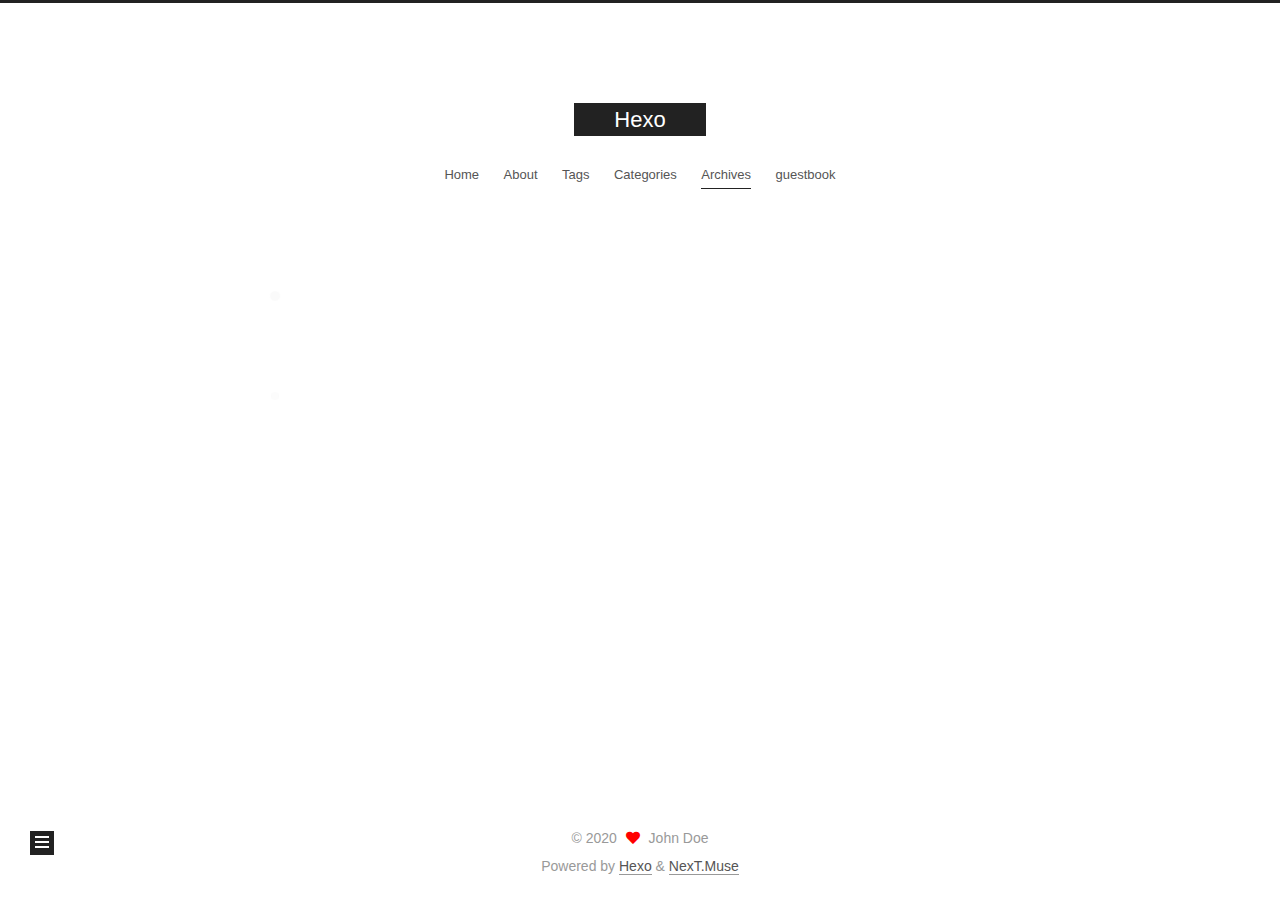
==== commit 161f291d: "Site updated: 2020-07-25 16:13:54" ====
--- a/archives/index.html
+++ b/archives/index.html
@@ -110,12 +110,32 @@
   <ul id="menu" class="main-menu menu">
         <li class="menu-item menu-item-home">
 
-    <a href="/" rel="section"><i class="fa fa-home fa-fw"></i>Home</a>
+    <a href="/" rel="section"><i class="��ҳ fa-fw"></i>Home</a>
+
+  </li>
+        <li class="menu-item menu-item-about">
+
+    <a href="/about/" rel="section"><i class="���� fa-fw"></i>About</a>
+
+  </li>
+        <li class="menu-item menu-item-tags">
+
+    <a href="/tags/" rel="section"><i class="��ǩ fa-fw"></i>Tags</a>
+
+  </li>
+        <li class="menu-item menu-item-categories">
+
+    <a href="/categories/" rel="section"><i class="���� fa-fw"></i>Categories</a>
 
   </li>
         <li class="menu-item menu-item-archives">
 
-    <a href="/archives/" rel="section"><i class="fa fa-archive fa-fw"></i>Archives</a>
+    <a href="/archives/" rel="section"><i class="�鵵 fa-fw"></i>Archives</a>
+
+  </li>
+        <li class="menu-item menu-item-guestbook">
+
+    <a href="/guestbook/" rel="section"><i class="���� fa-fw"></i>guestbook</a>
 
   </li>
   </ul>
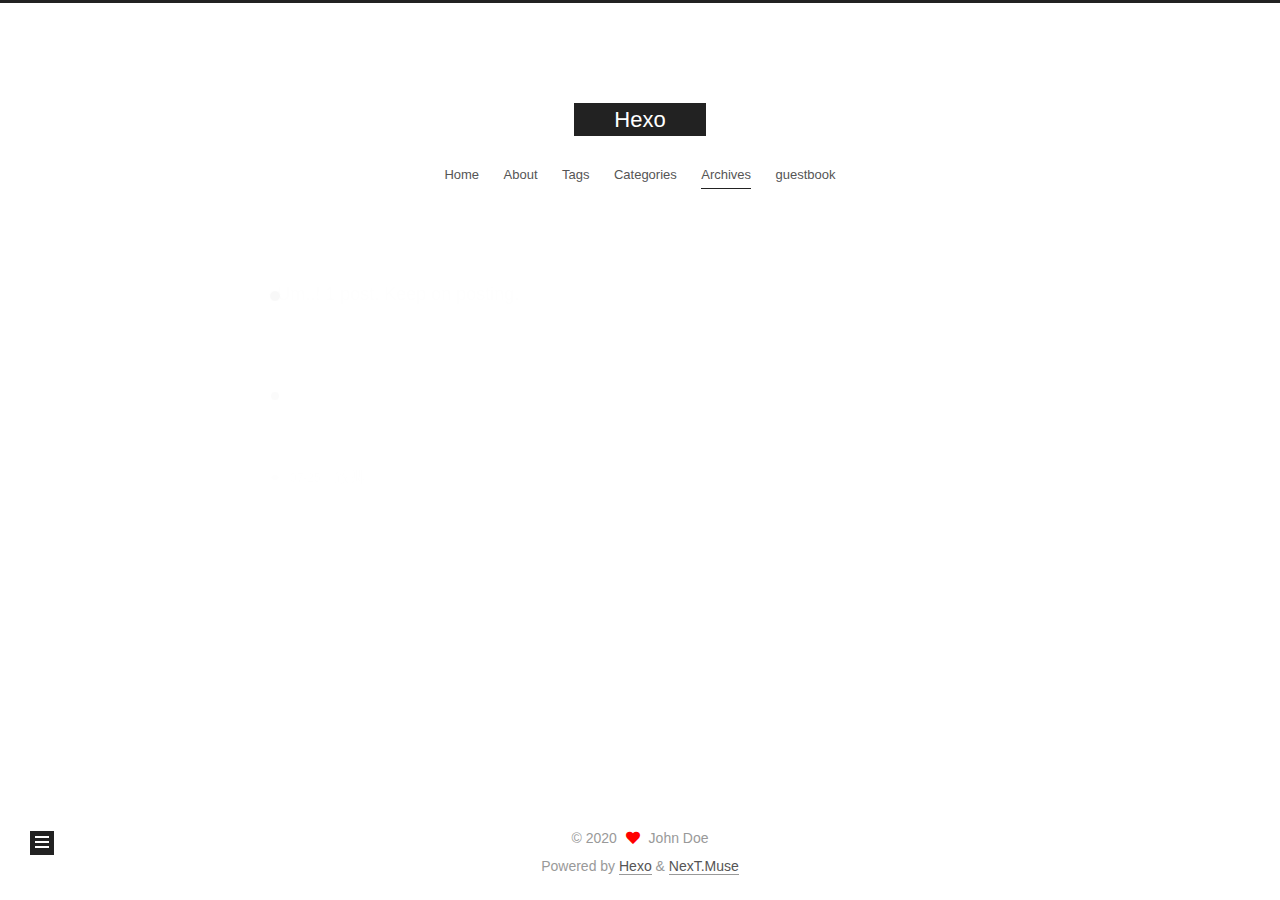
==== commit 6f95ea4e: "Site updated: 2020-07-25 16:28:50" ====
--- a/archives/index.html
+++ b/archives/index.html
@@ -110,32 +110,32 @@
   <ul id="menu" class="main-menu menu">
         <li class="menu-item menu-item-home">
 
-    <a href="/" rel="section"><i class="��ҳ fa-fw"></i>Home</a>
+    <a href="/" rel="section"><i class="home fa-fw"></i>Home</a>
 
   </li>
         <li class="menu-item menu-item-about">
 
-    <a href="/about/" rel="section"><i class="���� fa-fw"></i>About</a>
+    <a href="/about/" rel="section"><i class="user fa-fw"></i>About</a>
 
   </li>
         <li class="menu-item menu-item-tags">
 
-    <a href="/tags/" rel="section"><i class="��ǩ fa-fw"></i>Tags</a>
+    <a href="/tags/" rel="section"><i class="tags fa-fw"></i>Tags</a>
 
   </li>
         <li class="menu-item menu-item-categories">
 
-    <a href="/categories/" rel="section"><i class="���� fa-fw"></i>Categories</a>
+    <a href="/categories/" rel="section"><i class="th fa-fw"></i>Categories</a>
 
   </li>
         <li class="menu-item menu-item-archives">
 
-    <a href="/archives/" rel="section"><i class="�鵵 fa-fw"></i>Archives</a>
+    <a href="/archives/" rel="section"><i class="archive fa-fw"></i>Archives</a>
 
   </li>
         <li class="menu-item menu-item-guestbook">
 
-    <a href="/guestbook/" rel="section"><i class="���� fa-fw"></i>guestbook</a>
+    <a href="/guestbook/" rel="section"><i class="comment fa-fw"></i>guestbook</a>
 
   </li>
   </ul>
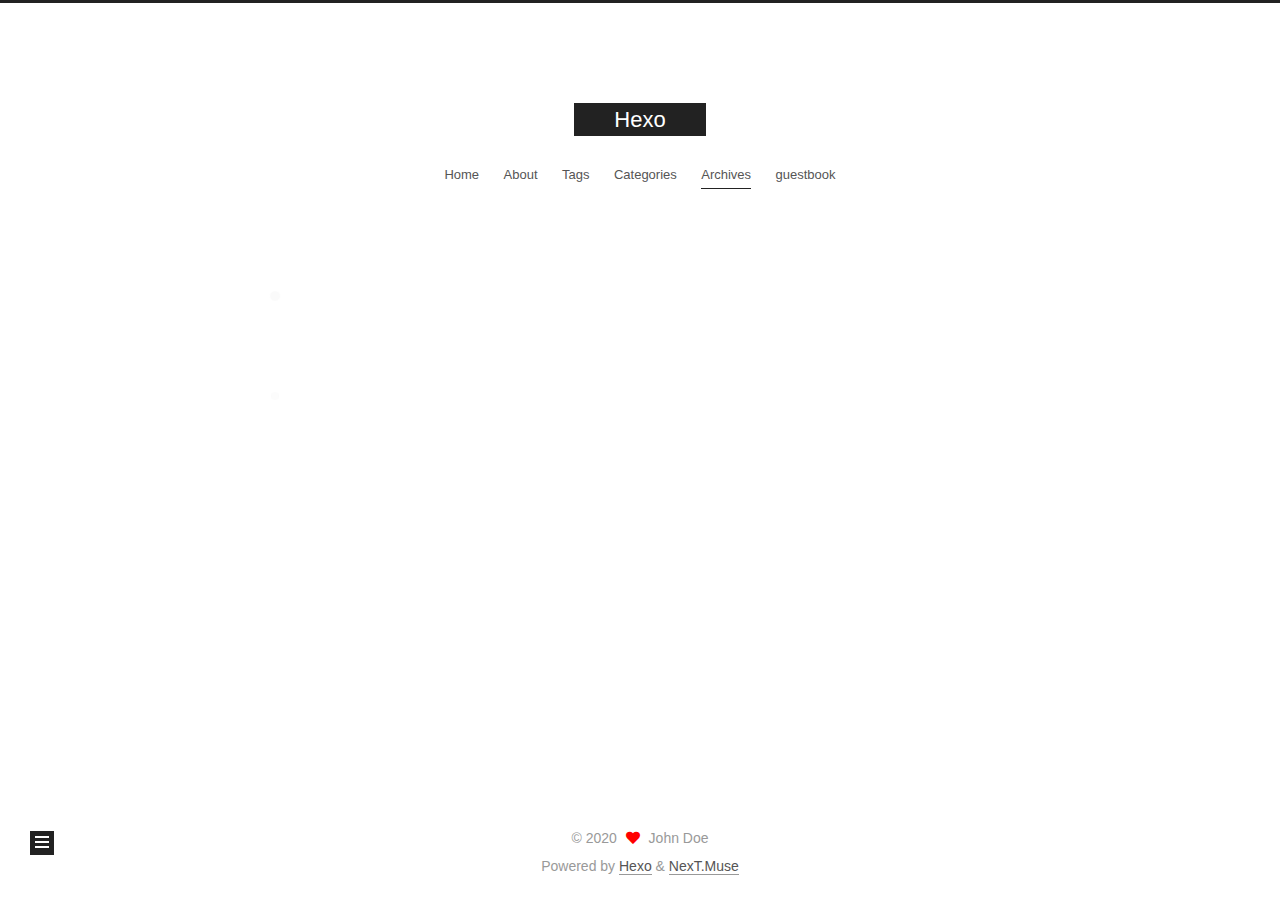
==== commit 9d6e530e: "Site updated: 2020-07-25 16:47:38" ====
--- a/archives/index.html
+++ b/archives/index.html
@@ -260,6 +260,8 @@
 
       <div class="site-overview-wrap sidebar-panel">
         <div class="site-author motion-element" itemprop="author" itemscope itemtype="http://schema.org/Person">
+    <img class="site-author-image" itemprop="image" alt="John Doe"
+      src="/images/i.jpg">
   <p class="site-author-name" itemprop="name">John Doe</p>
   <div class="site-description" itemprop="description"></div>
 </div>
